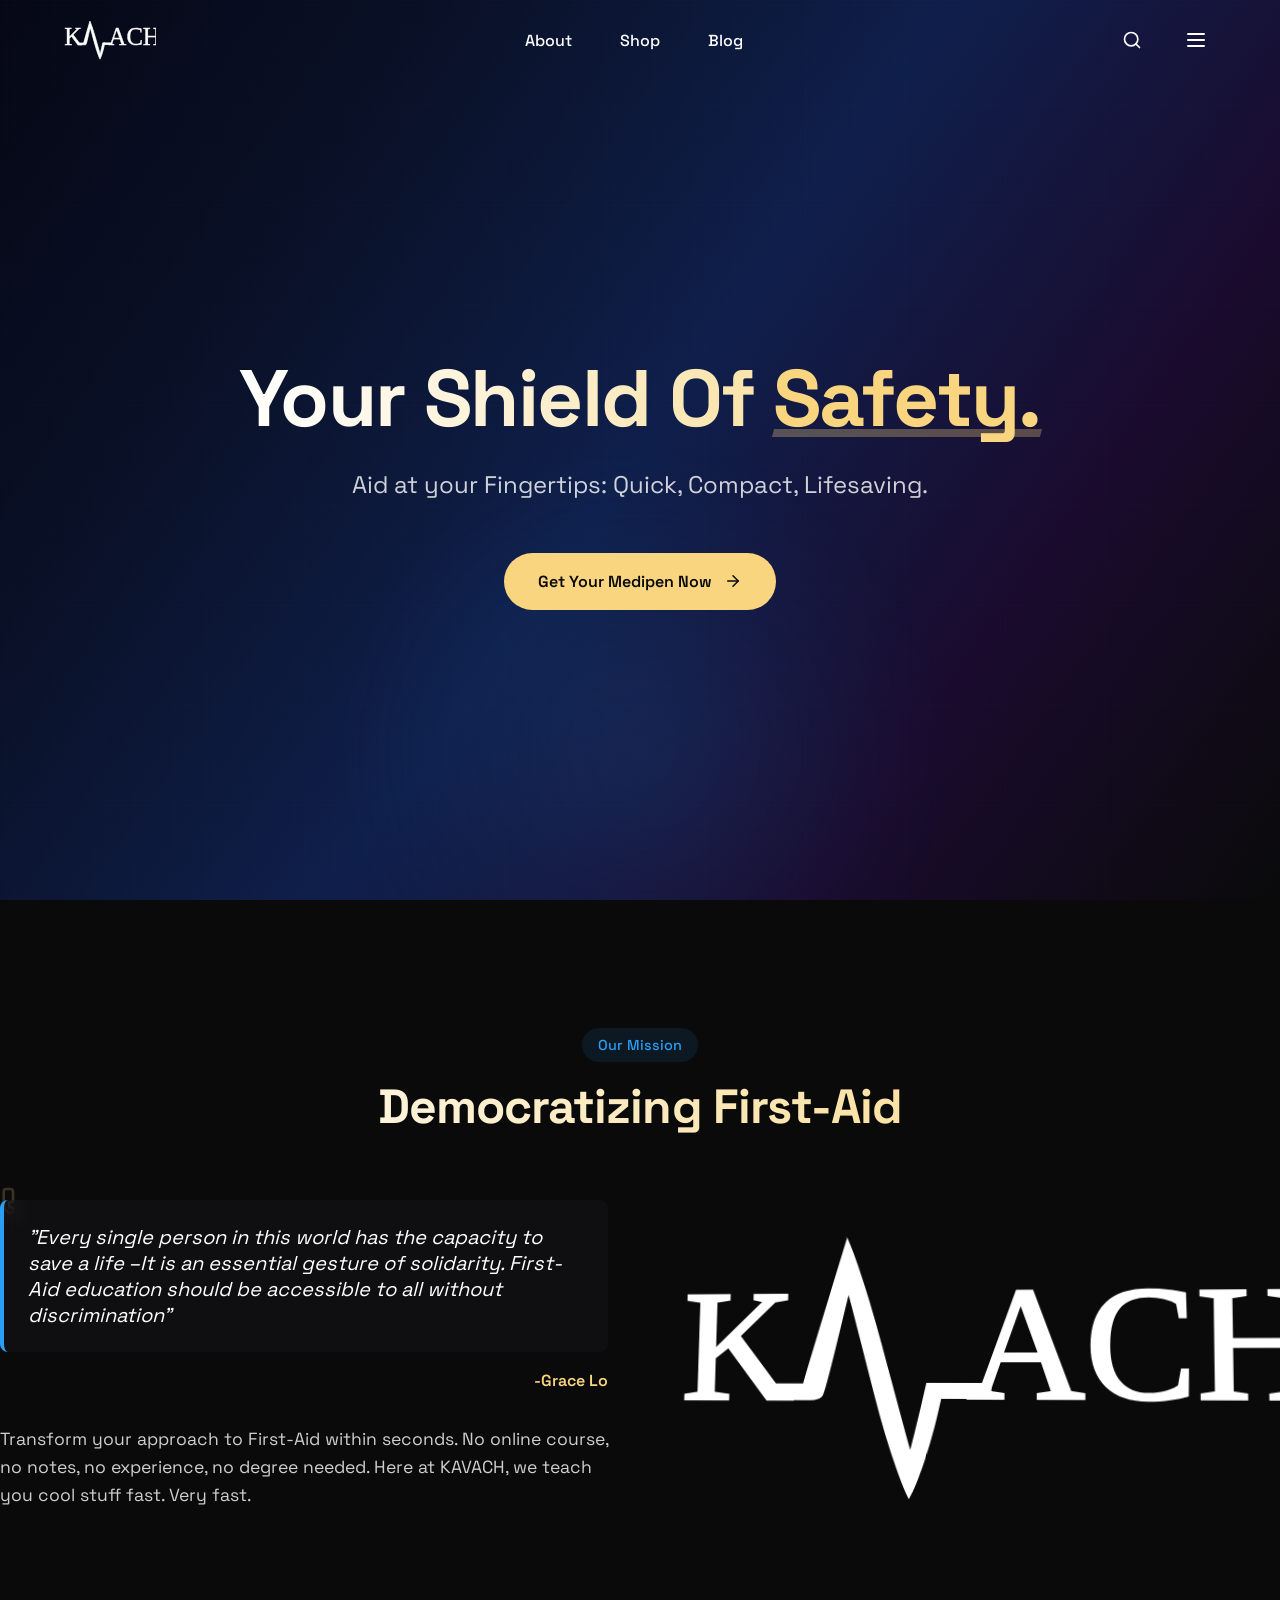
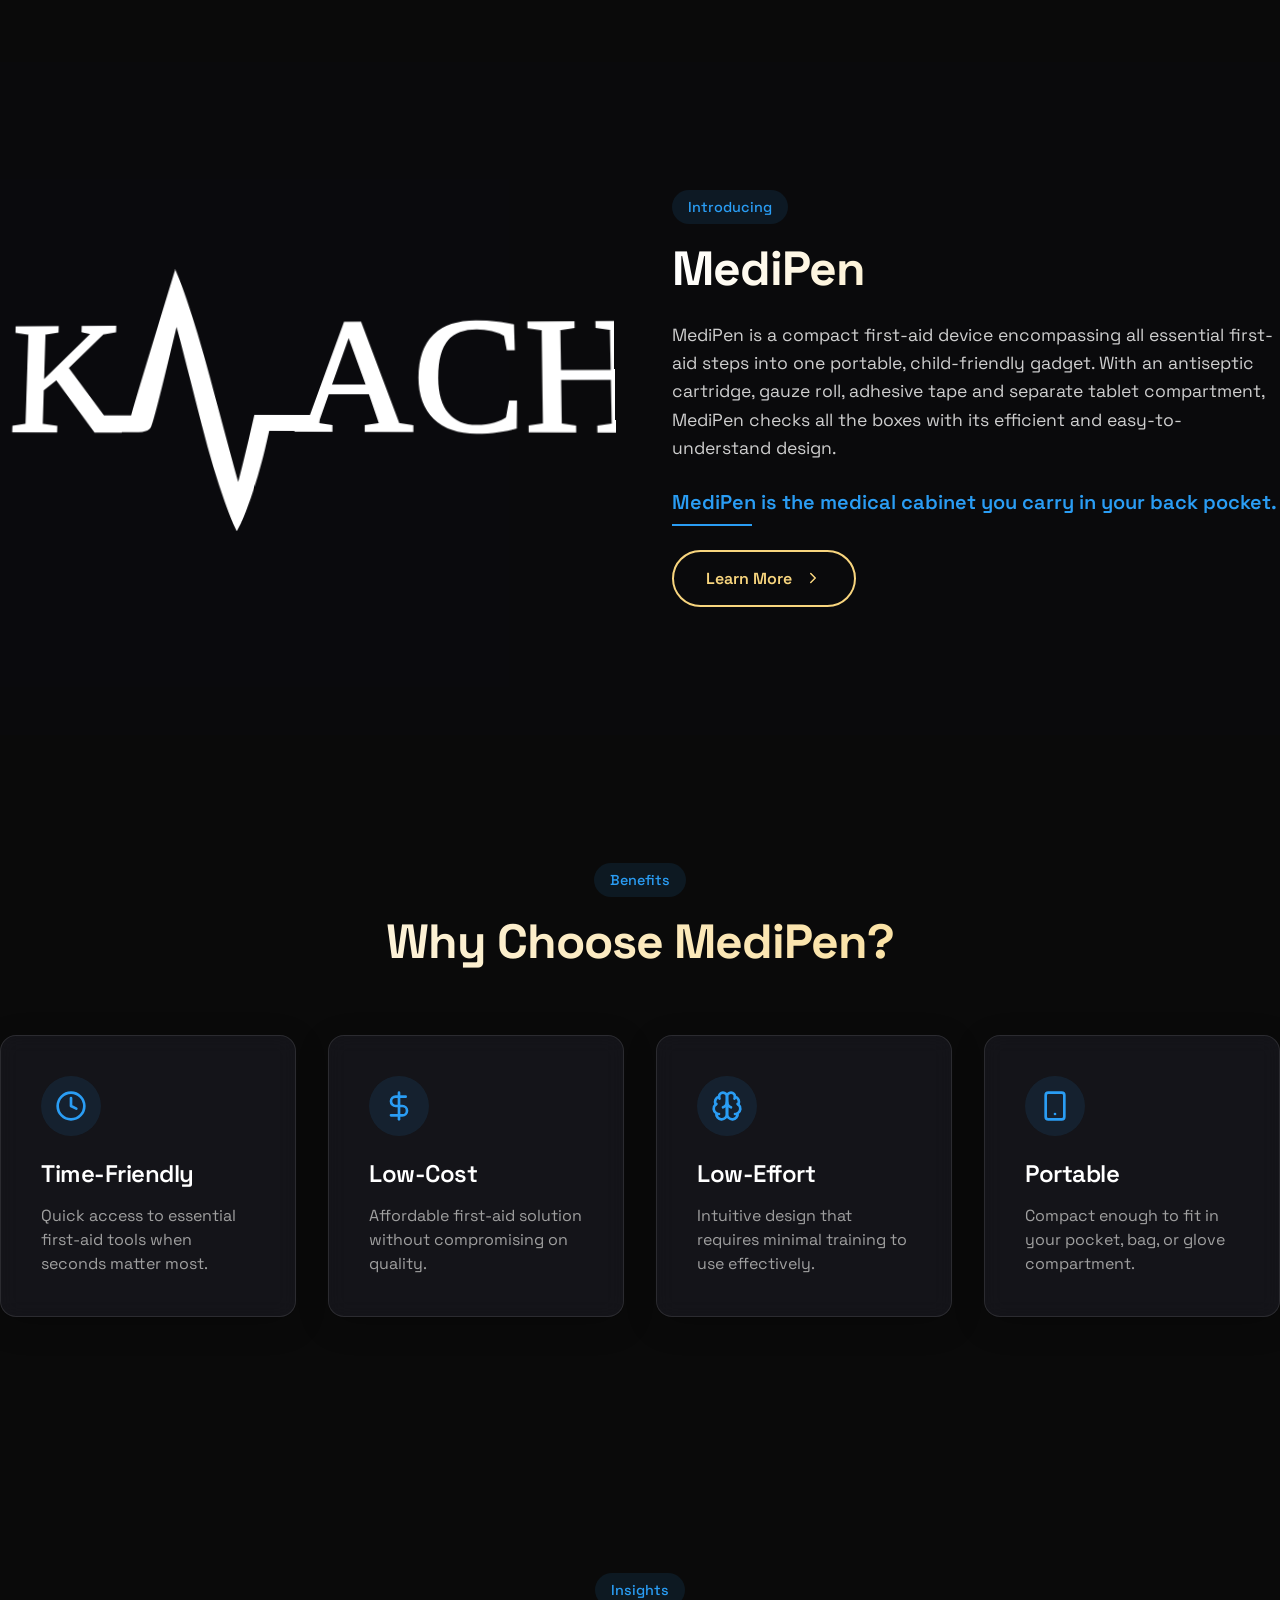
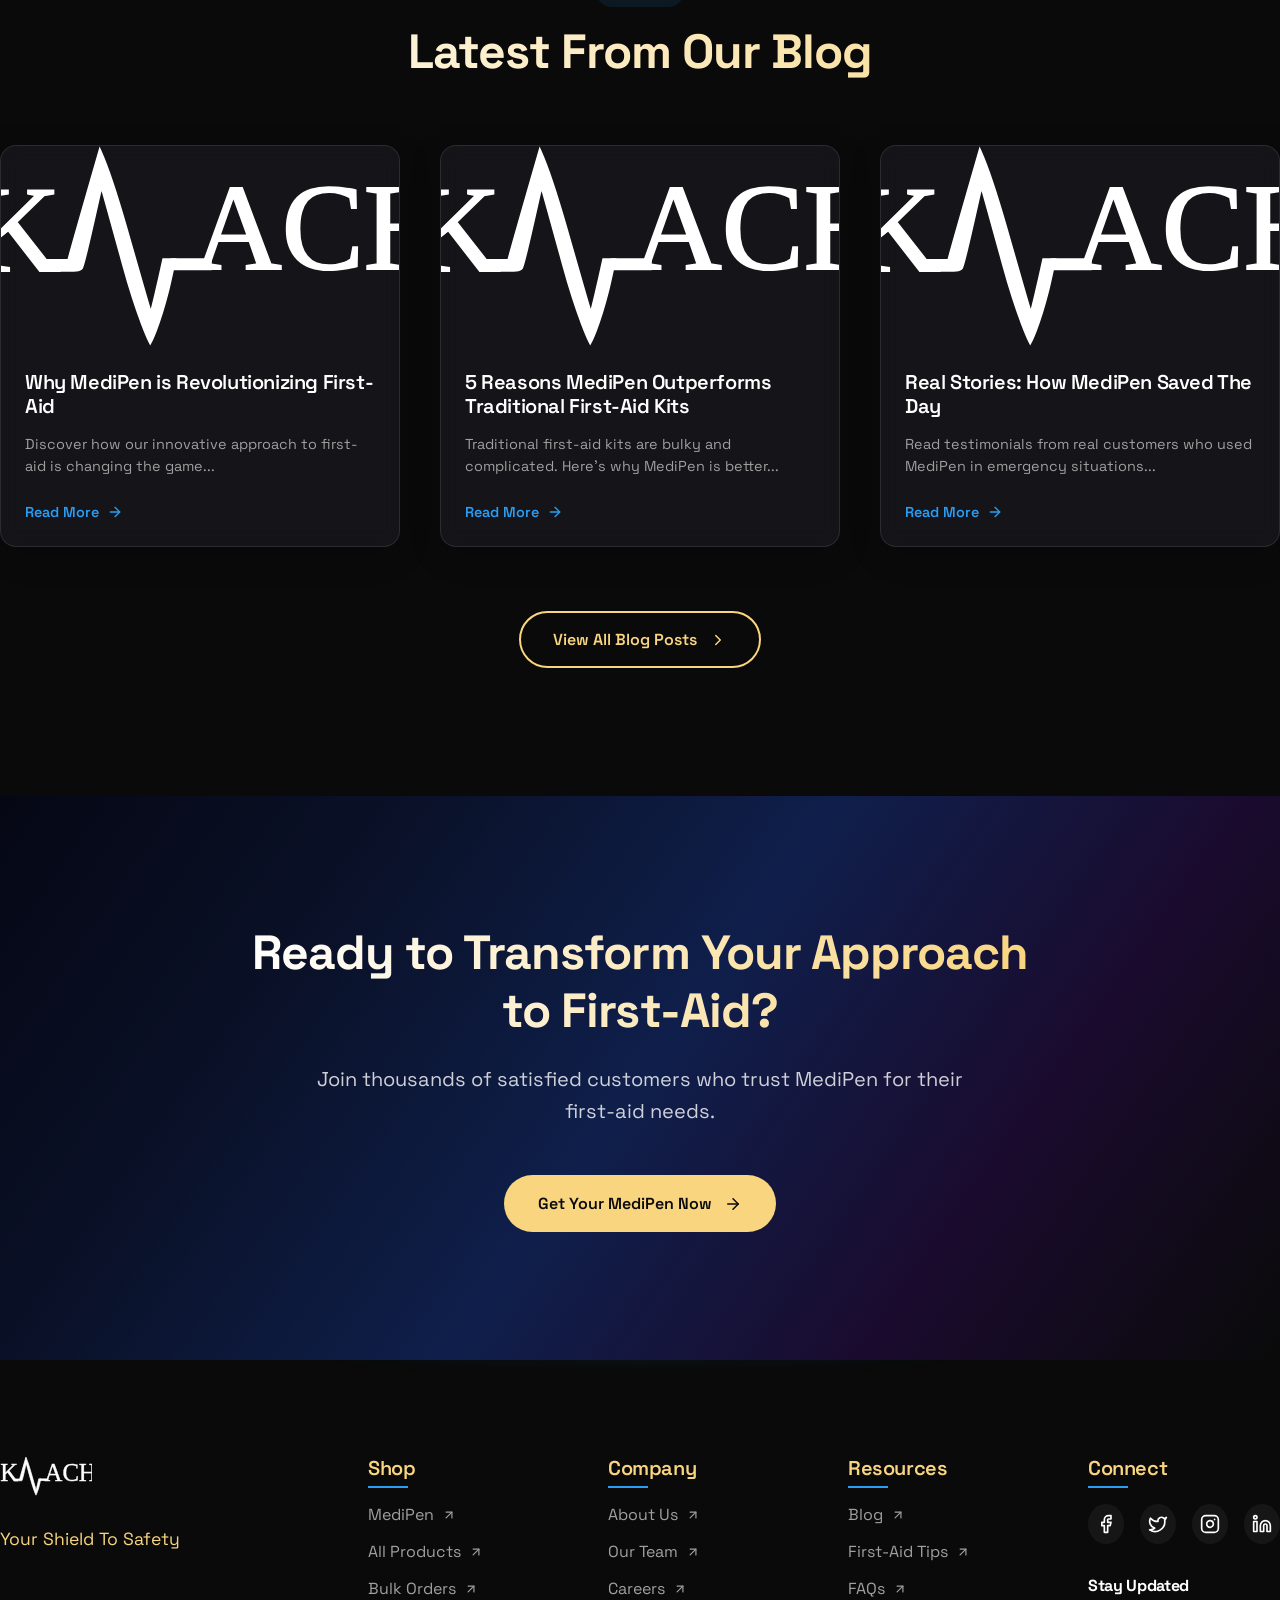
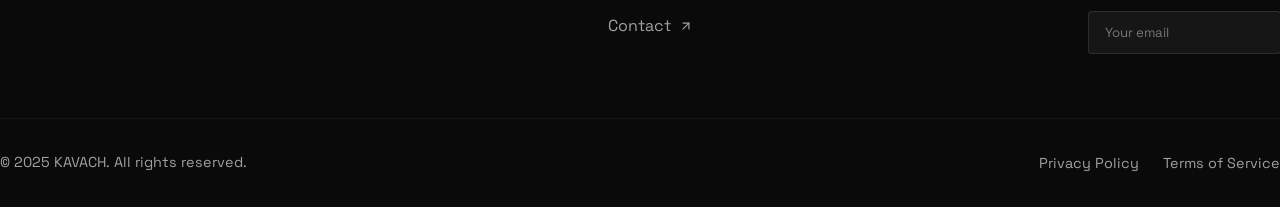
==== index.html @ 8b2c03dc "Updates" ====
<!DOCTYPE html><html lang="en" class="__variable_4bc053 dark"><head><meta charSet="utf-8"/><meta name="viewport" content="width=device-width, initial-scale=1"/><link rel="stylesheet" href="/_next/static/css/b0ddebe9b7c93a8f.css" data-precedence="next"/><link rel="stylesheet" href="/_next/static/css/c435d107ece69475.css" data-precedence="next"/><link rel="preload" as="script" fetchPriority="low" href="/_next/static/chunks/webpack-2b16337891e7dc02.js"/><script src="/_next/static/chunks/4bd1b696-e49035dfb5db83da.js" async=""></script><script src="/_next/static/chunks/684-b1c9d5b3830c3c9f.js" async=""></script><script src="/_next/static/chunks/main-app-b028663609141d0d.js" async=""></script><script src="/_next/static/chunks/63-d6bbb734152306ba.js" async=""></script><script src="/_next/static/chunks/672-778b027cc02fcaab.js" async=""></script><script src="/_next/static/chunks/app/layout-ce323cb648a51faf.js" async=""></script><script src="/_next/static/chunks/app/page-ad20323b02e6a717.js" async=""></script><title>KAVACH - Your Shield To Safety</title><meta name="description" content="Transform your approach to First-Aid within seconds. No online course, no notes, no experience, no degree needed."/><link rel="icon" href="/favicon.ico" type="image/x-icon" sizes="16x16"/><script src="/_next/static/chunks/polyfills-42372ed130431b0a.js" noModule=""></script></head><body><div class="noise"></div><div class="gradient-bg"></div><div class="
    CursorEffect_cursor__Pjvpx 
    CursorEffect_hidden__ymcLm 
     
    
  " style="left:0px;top:0px"></div><div class="
    CursorEffect_cursorDot__WnnzS 
    CursorEffect_hidden__ymcLm 
     
    
  " style="left:0px;top:0px"></div><header class="Navbar_header__xPE0t "><div class="Navbar_container__2Cq63"><div class="Navbar_navbar__GrSXC"><a class="Navbar_logo__X4o9i" href="/"><img alt="KAVACH Logo" loading="lazy" width="120" height="40" decoding="async" data-nimg="1" class="Navbar_logoImage__msoFF" style="color:transparent" src="/placeholder.svg?height=40&amp;width=120"/></a><nav class="Navbar_nav__yFFPE "><ul class="Navbar_navList__gzP7S"><li class="Navbar_navItem__Fpmiu"><a class="Navbar_navLink__16zHl" href="/about"><span class="Navbar_navLinkText__b62dB">About</span><span class="Navbar_navLinkLine__zmZC9"></span></a></li><li class="Navbar_navItem__Fpmiu"><a class="Navbar_navLink__16zHl" href="/shop"><span class="Navbar_navLinkText__b62dB">Shop</span><span class="Navbar_navLinkLine__zmZC9"></span></a></li><li class="Navbar_navItem__Fpmiu"><a class="Navbar_navLink__16zHl" href="/blog"><span class="Navbar_navLinkText__b62dB">Blog</span><span class="Navbar_navLinkLine__zmZC9"></span></a></li></ul></nav><div class="Navbar_navRight__dp8Wr"><button class="Navbar_searchButton__SokPk" aria-label="Search"><svg xmlns="http://www.w3.org/2000/svg" width="20" height="20" viewBox="0 0 24 24" fill="none" stroke="currentColor" stroke-width="2" stroke-linecap="round" stroke-linejoin="round" class="lucide lucide-search"><circle cx="11" cy="11" r="8"></circle><path d="m21 21-4.3-4.3"></path></svg></button><button class="Navbar_menuButton__yMNyJ" aria-label="Toggle menu"><svg xmlns="http://www.w3.org/2000/svg" width="24" height="24" viewBox="0 0 24 24" fill="none" stroke="currentColor" stroke-width="2" stroke-linecap="round" stroke-linejoin="round" class="lucide lucide-menu"><line x1="4" x2="20" y1="12" y2="12"></line><line x1="4" x2="20" y1="6" y2="6"></line><line x1="4" x2="20" y1="18" y2="18"></line></svg></button></div></div></div></header><main><section class="page_hero__7KFOs"><div class="page_heroContent__dzLob"><h1 class="page_heroTitle__ixXIp">Your Shield Of <span class="page_highlight__Jnelb">Safety.</span></h1><p class="page_heroSubtitle__ZW2Yq">Aid at your Fingertips: Quick, Compact, Lifesaving.</p><a class="page_ctaButton__lcwUc" href="/shop"><span>Get Your Medipen Now</span><svg xmlns="http://www.w3.org/2000/svg" width="18" height="18" viewBox="0 0 24 24" fill="none" stroke="currentColor" stroke-width="2" stroke-linecap="round" stroke-linejoin="round" class="lucide lucide-arrow-right page_buttonIcon__VPInc"><path d="M5 12h14"></path><path d="m12 5 7 7-7 7"></path></svg></a></div><div class="page_heroGlow__Awehc"></div><div class="page_heroMesh__dHL5a"></div></section><section class="page_mission__hghKy"><div><div class="page_sectionHeader___raMx"><div class="page_sectionTag__x8zz3">Our Mission</div><h2 class="page_sectionTitle__6ic_4">Democratizing First-Aid</h2></div><div class="page_missionContent__XJGRU"><div class="page_missionText__jRCxP"><div class="page_quoteContainer__yTxzr"><svg xmlns="http://www.w3.org/2000/svg" width="32" height="32" viewBox="0 0 24 24" fill="none" stroke="currentColor" stroke-width="2" stroke-linecap="round" stroke-linejoin="round" class="lucide lucide-quote page_quoteIcon__NHSSa"><path d="M16 3a2 2 0 0 0-2 2v6a2 2 0 0 0 2 2 1 1 0 0 1 1 1v1a2 2 0 0 1-2 2 1 1 0 0 0-1 1v2a1 1 0 0 0 1 1 6 6 0 0 0 6-6V5a2 2 0 0 0-2-2z"></path><path d="M5 3a2 2 0 0 0-2 2v6a2 2 0 0 0 2 2 1 1 0 0 1 1 1v1a2 2 0 0 1-2 2 1 1 0 0 0-1 1v2a1 1 0 0 0 1 1 6 6 0 0 0 6-6V5a2 2 0 0 0-2-2z"></path></svg><blockquote class="page_quote__GvEWW">&quot;Every single person in this world has the capacity to save a life –It is an essential gesture of solidarity. First-Aid education should be accessible to all without discrimination&quot;</blockquote><p class="page_quoteAuthor___49KX">-Grace Lo</p></div><p class="page_missionDescription__GsQvk">Transform your approach to First-Aid within seconds. No online course, no notes, no experience, no degree needed. Here at KAVACH, we teach you cool stuff fast. Very fast.</p></div><div class="page_missionImage__Whw8C"><div class="page_imageWrapper__Fc9qC"><img alt="First aid demonstration" loading="lazy" width="500" height="400" decoding="async" data-nimg="1" class="page_image__ZQ2oC" style="color:transparent" src="/placeholder.svg?height=400&amp;width=500"/><div class="page_imageGlow__AtxHw"></div></div></div></div></div></section><section class="page_productIntro__L7J79"><div><div class="page_productContent__GOwZR"><div class="page_productImage__PjWtf"><div class="page_imageWrapper__Fc9qC"><img alt="MediPen product" loading="lazy" width="400" height="500" decoding="async" data-nimg="1" class="page_image__ZQ2oC" style="color:transparent" src="/placeholder.svg?height=500&amp;width=400"/><div class="page_imageGlow__AtxHw"></div></div></div><div class="page_productText__b68t9"><div class="page_sectionTag__x8zz3">Introducing</div><h2 class="page_sectionTitle__6ic_4">MediPen</h2><p class="page_productDescription__jo62P">MediPen is a compact first-aid device encompassing all essential first-aid steps into one portable, child-friendly gadget. With an antiseptic cartridge, gauze roll, adhesive tape and separate tablet compartment, MediPen checks all the boxes with its efficient and easy-to-understand design.</p><p class="page_productTagline__ObgCK">MediPen is the medical cabinet you carry in your back pocket.</p><a class="page_secondaryButton__0Pzex" href="/shop"><span>Learn More</span><svg xmlns="http://www.w3.org/2000/svg" width="18" height="18" viewBox="0 0 24 24" fill="none" stroke="currentColor" stroke-width="2" stroke-linecap="round" stroke-linejoin="round" class="lucide lucide-chevron-right page_buttonIcon__VPInc"><path d="m9 18 6-6-6-6"></path></svg></a></div></div></div><div class="page_productMesh__0ldjB"></div></section><section class="page_features__GdcOS"><div><div class="page_sectionHeader___raMx"><div class="page_sectionTag__x8zz3">Benefits</div><h2 class="page_sectionTitle__6ic_4">Why Choose MediPen?</h2></div><div class="page_featureGrid__QBsGp"><div class="page_featureCard__swyBK"><div class="page_featureIcon__UHR_A"><svg xmlns="http://www.w3.org/2000/svg" width="32" height="32" viewBox="0 0 24 24" fill="none" stroke="currentColor" stroke-width="2" stroke-linecap="round" stroke-linejoin="round" class="lucide lucide-clock"><circle cx="12" cy="12" r="10"></circle><polyline points="12 6 12 12 16 14"></polyline></svg></div><h3 class="page_featureTitle__pGLZ6">Time-Friendly</h3><p class="page_featureDescription__RYtW4">Quick access to essential first-aid tools when seconds matter most.</p></div><div class="page_featureCard__swyBK"><div class="page_featureIcon__UHR_A"><svg xmlns="http://www.w3.org/2000/svg" width="32" height="32" viewBox="0 0 24 24" fill="none" stroke="currentColor" stroke-width="2" stroke-linecap="round" stroke-linejoin="round" class="lucide lucide-dollar-sign"><line x1="12" x2="12" y1="2" y2="22"></line><path d="M17 5H9.5a3.5 3.5 0 0 0 0 7h5a3.5 3.5 0 0 1 0 7H6"></path></svg></div><h3 class="page_featureTitle__pGLZ6">Low-Cost</h3><p class="page_featureDescription__RYtW4">Affordable first-aid solution without compromising on quality.</p></div><div class="page_featureCard__swyBK"><div class="page_featureIcon__UHR_A"><svg xmlns="http://www.w3.org/2000/svg" width="32" height="32" viewBox="0 0 24 24" fill="none" stroke="currentColor" stroke-width="2" stroke-linecap="round" stroke-linejoin="round" class="lucide lucide-brain"><path d="M12 5a3 3 0 1 0-5.997.125 4 4 0 0 0-2.526 5.77 4 4 0 0 0 .556 6.588A4 4 0 1 0 12 18Z"></path><path d="M12 5a3 3 0 1 1 5.997.125 4 4 0 0 1 2.526 5.77 4 4 0 0 1-.556 6.588A4 4 0 1 1 12 18Z"></path><path d="M15 13a4.5 4.5 0 0 1-3-4 4.5 4.5 0 0 1-3 4"></path><path d="M17.599 6.5a3 3 0 0 0 .399-1.375"></path><path d="M6.003 5.125A3 3 0 0 0 6.401 6.5"></path><path d="M3.477 10.896a4 4 0 0 1 .585-.396"></path><path d="M19.938 10.5a4 4 0 0 1 .585.396"></path><path d="M6 18a4 4 0 0 1-1.967-.516"></path><path d="M19.967 17.484A4 4 0 0 1 18 18"></path></svg></div><h3 class="page_featureTitle__pGLZ6">Low-Effort</h3><p class="page_featureDescription__RYtW4">Intuitive design that requires minimal training to use effectively.</p></div><div class="page_featureCard__swyBK"><div class="page_featureIcon__UHR_A"><svg xmlns="http://www.w3.org/2000/svg" width="32" height="32" viewBox="0 0 24 24" fill="none" stroke="currentColor" stroke-width="2" stroke-linecap="round" stroke-linejoin="round" class="lucide lucide-smartphone"><rect width="14" height="20" x="5" y="2" rx="2" ry="2"></rect><path d="M12 18h.01"></path></svg></div><h3 class="page_featureTitle__pGLZ6">Portable</h3><p class="page_featureDescription__RYtW4">Compact enough to fit in your pocket, bag, or glove compartment.</p></div></div></div></section><section class="page_blogPreview__x4TGj"><div><div class="page_sectionHeader___raMx"><div class="page_sectionTag__x8zz3">Insights</div><h2 class="page_sectionTitle__6ic_4">Latest From Our Blog</h2></div><div class="page_blogGrid__TVf3M"><div class="page_blogCard__c_D39"><div class="page_blogImageContainer__ytx1f"><img alt="Blog post image" loading="lazy" width="300" height="200" decoding="async" data-nimg="1" class="page_blogImage__Gr3ZR" style="color:transparent" src="/placeholder.svg?height=200&amp;width=300"/></div><div class="page_blogContent__uU12w"><h3 class="page_blogTitle__uofAp">Why MediPen is Revolutionizing First-Aid</h3><p class="page_blogExcerpt__yUIQv">Discover how our innovative approach to first-aid is changing the game...</p><a class="page_readMore__rl8aU" href="/blog/medipen-revolution"><span>Read More</span><svg xmlns="http://www.w3.org/2000/svg" width="16" height="16" viewBox="0 0 24 24" fill="none" stroke="currentColor" stroke-width="2" stroke-linecap="round" stroke-linejoin="round" class="lucide lucide-arrow-right"><path d="M5 12h14"></path><path d="m12 5 7 7-7 7"></path></svg></a></div></div><div class="page_blogCard__c_D39"><div class="page_blogImageContainer__ytx1f"><img alt="Blog post image" loading="lazy" width="300" height="200" decoding="async" data-nimg="1" class="page_blogImage__Gr3ZR" style="color:transparent" src="/placeholder.svg?height=200&amp;width=300"/></div><div class="page_blogContent__uU12w"><h3 class="page_blogTitle__uofAp">5 Reasons MediPen Outperforms Traditional First-Aid Kits</h3><p class="page_blogExcerpt__yUIQv">Traditional first-aid kits are bulky and complicated. Here&#x27;s why MediPen is better...</p><a class="page_readMore__rl8aU" href="/blog/medipen-vs-traditional"><span>Read More</span><svg xmlns="http://www.w3.org/2000/svg" width="16" height="16" viewBox="0 0 24 24" fill="none" stroke="currentColor" stroke-width="2" stroke-linecap="round" stroke-linejoin="round" class="lucide lucide-arrow-right"><path d="M5 12h14"></path><path d="m12 5 7 7-7 7"></path></svg></a></div></div><div class="page_blogCard__c_D39"><div class="page_blogImageContainer__ytx1f"><img alt="Blog post image" loading="lazy" width="300" height="200" decoding="async" data-nimg="1" class="page_blogImage__Gr3ZR" style="color:transparent" src="/placeholder.svg?height=200&amp;width=300"/></div><div class="page_blogContent__uU12w"><h3 class="page_blogTitle__uofAp">Real Stories: How MediPen Saved The Day</h3><p class="page_blogExcerpt__yUIQv">Read testimonials from real customers who used MediPen in emergency situations...</p><a class="page_readMore__rl8aU" href="/blog/medipen-stories"><span>Read More</span><svg xmlns="http://www.w3.org/2000/svg" width="16" height="16" viewBox="0 0 24 24" fill="none" stroke="currentColor" stroke-width="2" stroke-linecap="round" stroke-linejoin="round" class="lucide lucide-arrow-right"><path d="M5 12h14"></path><path d="m12 5 7 7-7 7"></path></svg></a></div></div></div><div class="page_viewAllBlog__lAJjm"><a class="page_secondaryButton__0Pzex" href="/blog"><span>View All Blog Posts</span><svg xmlns="http://www.w3.org/2000/svg" width="18" height="18" viewBox="0 0 24 24" fill="none" stroke="currentColor" stroke-width="2" stroke-linecap="round" stroke-linejoin="round" class="lucide lucide-chevron-right page_buttonIcon__VPInc"><path d="m9 18 6-6-6-6"></path></svg></a></div></div></section><section class="page_cta__i2v5_"><div><h2 class="page_ctaTitle__8jURU">Ready to Transform Your Approach to First-Aid?</h2><p class="page_ctaDescription__TiS0Z">Join thousands of satisfied customers who trust MediPen for their first-aid needs.</p><a class="page_ctaButton__lcwUc" href="/shop"><span>Get Your MediPen Now</span><svg xmlns="http://www.w3.org/2000/svg" width="18" height="18" viewBox="0 0 24 24" fill="none" stroke="currentColor" stroke-width="2" stroke-linecap="round" stroke-linejoin="round" class="lucide lucide-arrow-right page_buttonIcon__VPInc"><path d="M5 12h14"></path><path d="m12 5 7 7-7 7"></path></svg></a></div><div class="page_ctaGlow__fqtf6"></div></section></main><footer class="Footer_footer__pQtti"><div class="Footer_footerGlow__wpmZM"></div><div><div class="Footer_footerContent__yAl3k"><div class="Footer_footerLogo__4BA6d"><a href="/"><img alt="KAVACH Logo" loading="lazy" width="120" height="40" decoding="async" data-nimg="1" class="Footer_logoImage__WD24i" style="color:transparent" src="/placeholder.svg?height=40&amp;width=120"/></a><p class="Footer_footerTagline__jv0tL">Your Shield To Safety</p></div><div class="Footer_footerLinks__M17kI"><div class="Footer_footerSection__UvV_8"><h3 class="Footer_footerHeading__3uvto">Shop</h3><ul class="Footer_footerList__szIDW"><li><a class="Footer_footerLink__xz_wT" href="/shop/medipen"><span>MediPen</span><svg xmlns="http://www.w3.org/2000/svg" width="14" height="14" viewBox="0 0 24 24" fill="none" stroke="currentColor" stroke-width="2" stroke-linecap="round" stroke-linejoin="round" class="lucide lucide-arrow-up-right Footer_linkIcon__fj_x_"><path d="M7 7h10v10"></path><path d="M7 17 17 7"></path></svg></a></li><li><a class="Footer_footerLink__xz_wT" href="/shop"><span>All Products</span><svg xmlns="http://www.w3.org/2000/svg" width="14" height="14" viewBox="0 0 24 24" fill="none" stroke="currentColor" stroke-width="2" stroke-linecap="round" stroke-linejoin="round" class="lucide lucide-arrow-up-right Footer_linkIcon__fj_x_"><path d="M7 7h10v10"></path><path d="M7 17 17 7"></path></svg></a></li><li><a class="Footer_footerLink__xz_wT" href="#"><span>Bulk Orders</span><svg xmlns="http://www.w3.org/2000/svg" width="14" height="14" viewBox="0 0 24 24" fill="none" stroke="currentColor" stroke-width="2" stroke-linecap="round" stroke-linejoin="round" class="lucide lucide-arrow-up-right Footer_linkIcon__fj_x_"><path d="M7 7h10v10"></path><path d="M7 17 17 7"></path></svg></a></li></ul></div><div class="Footer_footerSection__UvV_8"><h3 class="Footer_footerHeading__3uvto">Company</h3><ul class="Footer_footerList__szIDW"><li><a class="Footer_footerLink__xz_wT" href="/about"><span>About Us</span><svg xmlns="http://www.w3.org/2000/svg" width="14" height="14" viewBox="0 0 24 24" fill="none" stroke="currentColor" stroke-width="2" stroke-linecap="round" stroke-linejoin="round" class="lucide lucide-arrow-up-right Footer_linkIcon__fj_x_"><path d="M7 7h10v10"></path><path d="M7 17 17 7"></path></svg></a></li><li><a class="Footer_footerLink__xz_wT" href="/team"><span>Our Team</span><svg xmlns="http://www.w3.org/2000/svg" width="14" height="14" viewBox="0 0 24 24" fill="none" stroke="currentColor" stroke-width="2" stroke-linecap="round" stroke-linejoin="round" class="lucide lucide-arrow-up-right Footer_linkIcon__fj_x_"><path d="M7 7h10v10"></path><path d="M7 17 17 7"></path></svg></a></li><li><a class="Footer_footerLink__xz_wT" href="#"><span>Careers</span><svg xmlns="http://www.w3.org/2000/svg" width="14" height="14" viewBox="0 0 24 24" fill="none" stroke="currentColor" stroke-width="2" stroke-linecap="round" stroke-linejoin="round" class="lucide lucide-arrow-up-right Footer_linkIcon__fj_x_"><path d="M7 7h10v10"></path><path d="M7 17 17 7"></path></svg></a></li><li><a class="Footer_footerLink__xz_wT" href="#"><span>Contact</span><svg xmlns="http://www.w3.org/2000/svg" width="14" height="14" viewBox="0 0 24 24" fill="none" stroke="currentColor" stroke-width="2" stroke-linecap="round" stroke-linejoin="round" class="lucide lucide-arrow-up-right Footer_linkIcon__fj_x_"><path d="M7 7h10v10"></path><path d="M7 17 17 7"></path></svg></a></li></ul></div><div class="Footer_footerSection__UvV_8"><h3 class="Footer_footerHeading__3uvto">Resources</h3><ul class="Footer_footerList__szIDW"><li><a class="Footer_footerLink__xz_wT" href="/blog"><span>Blog</span><svg xmlns="http://www.w3.org/2000/svg" width="14" height="14" viewBox="0 0 24 24" fill="none" stroke="currentColor" stroke-width="2" stroke-linecap="round" stroke-linejoin="round" class="lucide lucide-arrow-up-right Footer_linkIcon__fj_x_"><path d="M7 7h10v10"></path><path d="M7 17 17 7"></path></svg></a></li><li><a class="Footer_footerLink__xz_wT" href="#"><span>First-Aid Tips</span><svg xmlns="http://www.w3.org/2000/svg" width="14" height="14" viewBox="0 0 24 24" fill="none" stroke="currentColor" stroke-width="2" stroke-linecap="round" stroke-linejoin="round" class="lucide lucide-arrow-up-right Footer_linkIcon__fj_x_"><path d="M7 7h10v10"></path><path d="M7 17 17 7"></path></svg></a></li><li><a class="Footer_footerLink__xz_wT" href="#"><span>FAQs</span><svg xmlns="http://www.w3.org/2000/svg" width="14" height="14" viewBox="0 0 24 24" fill="none" stroke="currentColor" stroke-width="2" stroke-linecap="round" stroke-linejoin="round" class="lucide lucide-arrow-up-right Footer_linkIcon__fj_x_"><path d="M7 7h10v10"></path><path d="M7 17 17 7"></path></svg></a></li></ul></div><div class="Footer_footerSection__UvV_8"><h3 class="Footer_footerHeading__3uvto">Connect</h3><div class="Footer_socialLinks__tA7gt"><a href="#" class="Footer_socialLink__hPzxm" aria-label="Facebook"><svg xmlns="http://www.w3.org/2000/svg" width="20" height="20" viewBox="0 0 24 24" fill="none" stroke="currentColor" stroke-width="2" stroke-linecap="round" stroke-linejoin="round" class="lucide lucide-facebook"><path d="M18 2h-3a5 5 0 0 0-5 5v3H7v4h3v8h4v-8h3l1-4h-4V7a1 1 0 0 1 1-1h3z"></path></svg></a><a href="#" class="Footer_socialLink__hPzxm" aria-label="Twitter"><svg xmlns="http://www.w3.org/2000/svg" width="20" height="20" viewBox="0 0 24 24" fill="none" stroke="currentColor" stroke-width="2" stroke-linecap="round" stroke-linejoin="round" class="lucide lucide-twitter"><path d="M22 4s-.7 2.1-2 3.4c1.6 10-9.4 17.3-18 11.6 2.2.1 4.4-.6 6-2C3 15.5.5 9.6 3 5c2.2 2.6 5.6 4.1 9 4-.9-4.2 4-6.6 7-3.8 1.1 0 3-1.2 3-1.2z"></path></svg></a><a href="#" class="Footer_socialLink__hPzxm" aria-label="Instagram"><svg xmlns="http://www.w3.org/2000/svg" width="20" height="20" viewBox="0 0 24 24" fill="none" stroke="currentColor" stroke-width="2" stroke-linecap="round" stroke-linejoin="round" class="lucide lucide-instagram"><rect width="20" height="20" x="2" y="2" rx="5" ry="5"></rect><path d="M16 11.37A4 4 0 1 1 12.63 8 4 4 0 0 1 16 11.37z"></path><line x1="17.5" x2="17.51" y1="6.5" y2="6.5"></line></svg></a><a href="#" class="Footer_socialLink__hPzxm" aria-label="LinkedIn"><svg xmlns="http://www.w3.org/2000/svg" width="20" height="20" viewBox="0 0 24 24" fill="none" stroke="currentColor" stroke-width="2" stroke-linecap="round" stroke-linejoin="round" class="lucide lucide-linkedin"><path d="M16 8a6 6 0 0 1 6 6v7h-4v-7a2 2 0 0 0-2-2 2 2 0 0 0-2 2v7h-4v-7a6 6 0 0 1 6-6z"></path><rect width="4" height="12" x="2" y="9"></rect><circle cx="4" cy="4" r="2"></circle></svg></a></div><div class="Footer_newsletter__n_2eV"><h4 class="Footer_newsletterHeading___8NWI">Stay Updated</h4><form class="Footer_newsletterForm__6O_64"><input type="email" placeholder="Your email" class="Footer_newsletterInput__kHv6d"/><button type="submit" class="Footer_newsletterButton__wp2hz">Subscribe</button></form></div></div></div></div><div class="Footer_footerBottom__YIYBj"><p class="Footer_copyright__j4atB">© <!-- -->2025<!-- --> KAVACH. All rights reserved.</p><div class="Footer_footerBottomLinks__w8bl5"><a class="Footer_footerBottomLink__6kjUD" href="#">Privacy Policy</a><a class="Footer_footerBottomLink__6kjUD" href="#">Terms of Service</a></div></div></div></footer><script src="/_next/static/chunks/webpack-2b16337891e7dc02.js" async=""></script><script>(self.__next_f=self.__next_f||[]).push([0])</script><script>self.__next_f.push([1,"1:\"$Sreact.fragment\"\n2:I[7026,[\"63\",\"static/chunks/63-d6bbb734152306ba.js\",\"672\",\"static/chunks/672-778b027cc02fcaab.js\",\"177\",\"static/chunks/app/layout-ce323cb648a51faf.js\"],\"default\"]\n3:I[1459,[\"63\",\"static/chunks/63-d6bbb734152306ba.js\",\"672\",\"static/chunks/672-778b027cc02fcaab.js\",\"177\",\"static/chunks/app/layout-ce323cb648a51faf.js\"],\"default\"]\n4:I[7555,[],\"\"]\n5:I[1295,[],\"\"]\n6:I[6874,[\"63\",\"static/chunks/63-d6bbb734152306ba.js\",\"672\",\"static/chunks/672-778b027cc02fcaab.js\",\"177\",\"static/chunks/app/layout-ce323cb648a51faf.js\"],\"\"]\n7:I[3063,[\"63\",\"static/chunks/63-d6bbb734152306ba.js\",\"672\",\"static/chunks/672-778b027cc02fcaab.js\",\"177\",\"static/chunks/app/layout-ce323cb648a51faf.js\"],\"Image\"]\n8:I[894,[],\"ClientPageRoot\"]\n9:I[7280,[\"63\",\"static/chunks/63-d6bbb734152306ba.js\",\"672\",\"static/chunks/672-778b027cc02fcaab.js\",\"974\",\"static/chunks/app/page-ad20323b02e6a717.js\"],\"default\"]\nc:I[9665,[],\"OutletBoundary\"]\nf:I[9665,[],\"ViewportBoundary\"]\n11:I[9665,[],\"MetadataBoundary\"]\n13:I[6614,[],\"\"]\n:HL[\"/_next/static/css/b0ddebe9b7c93a8f.css\",\"style\"]\n:HL[\"/_next/static/css/c435d107ece69475.css\",\"style\"]\n"])</script><script>self.__next_f.push([1,"0:{\"P\":null,\"b\":\"n33rWLCyChze0foZPSKL5\",\"p\":\"\",\"c\":[\"\",\"\"],\"i\":false,\"f\":[[[\"\",{\"children\":[\"__PAGE__\",{}]},\"$undefined\",\"$undefined\",true],[\"\",[\"$\",\"$1\",\"c\",{\"children\":[[[\"$\",\"link\",\"0\",{\"rel\":\"stylesheet\",\"href\":\"/_next/static/css/b0ddebe9b7c93a8f.css\",\"precedence\":\"next\",\"crossOrigin\":\"$undefined\",\"nonce\":\"$undefined\"}]],[\"$\",\"html\",null,{\"lang\":\"en\",\"className\":\"__variable_4bc053 dark\",\"children\":[\"$\",\"body\",null,{\"children\":[[\"$\",\"div\",null,{\"className\":\"noise\"}],[\"$\",\"div\",null,{\"className\":\"gradient-bg\"}],[\"$\",\"$L2\",null,{}],[\"$\",\"$L3\",null,{}],[\"$\",\"main\",null,{\"children\":[\"$\",\"$L4\",null,{\"parallelRouterKey\":\"children\",\"error\":\"$undefined\",\"errorStyles\":\"$undefined\",\"errorScripts\":\"$undefined\",\"template\":[\"$\",\"$L5\",null,{}],\"templateStyles\":\"$undefined\",\"templateScripts\":\"$undefined\",\"notFound\":[[[\"$\",\"title\",null,{\"children\":\"404: This page could not be found.\"}],[\"$\",\"div\",null,{\"style\":{\"fontFamily\":\"system-ui,\\\"Segoe UI\\\",Roboto,Helvetica,Arial,sans-serif,\\\"Apple Color Emoji\\\",\\\"Segoe UI Emoji\\\"\",\"height\":\"100vh\",\"textAlign\":\"center\",\"display\":\"flex\",\"flexDirection\":\"column\",\"alignItems\":\"center\",\"justifyContent\":\"center\"},\"children\":[\"$\",\"div\",null,{\"children\":[[\"$\",\"style\",null,{\"dangerouslySetInnerHTML\":{\"__html\":\"body{color:#000;background:#fff;margin:0}.next-error-h1{border-right:1px solid rgba(0,0,0,.3)}@media (prefers-color-scheme:dark){body{color:#fff;background:#000}.next-error-h1{border-right:1px solid rgba(255,255,255,.3)}}\"}}],[\"$\",\"h1\",null,{\"className\":\"next-error-h1\",\"style\":{\"display\":\"inline-block\",\"margin\":\"0 20px 0 0\",\"padding\":\"0 23px 0 0\",\"fontSize\":24,\"fontWeight\":500,\"verticalAlign\":\"top\",\"lineHeight\":\"49px\"},\"children\":404}],[\"$\",\"div\",null,{\"style\":{\"display\":\"inline-block\"},\"children\":[\"$\",\"h2\",null,{\"style\":{\"fontSize\":14,\"fontWeight\":400,\"lineHeight\":\"49px\",\"margin\":0},\"children\":\"This page could not be found.\"}]}]]}]}]],[]],\"forbidden\":\"$undefined\",\"unauthorized\":\"$undefined\"}]}],[\"$\",\"footer\",null,{\"className\":\"Footer_footer__pQtti\",\"children\":[[\"$\",\"div\",null,{\"className\":\"Footer_footerGlow__wpmZM\"}],[\"$\",\"div\",null,{\"className\":\"$undefined\",\"children\":[[\"$\",\"div\",null,{\"className\":\"Footer_footerContent__yAl3k\",\"children\":[[\"$\",\"div\",null,{\"className\":\"Footer_footerLogo__4BA6d\",\"children\":[[\"$\",\"$L6\",null,{\"href\":\"/\",\"children\":[\"$\",\"$L7\",null,{\"src\":\"/placeholder.svg?height=40\u0026width=120\",\"alt\":\"KAVACH Logo\",\"width\":120,\"height\":40,\"className\":\"Footer_logoImage__WD24i\"}]}],[\"$\",\"p\",null,{\"className\":\"Footer_footerTagline__jv0tL\",\"children\":\"Your Shield To Safety\"}]]}],[\"$\",\"div\",null,{\"className\":\"Footer_footerLinks__M17kI\",\"children\":[[\"$\",\"div\",null,{\"className\":\"Footer_footerSection__UvV_8\",\"children\":[[\"$\",\"h3\",null,{\"className\":\"Footer_footerHeading__3uvto\",\"children\":\"Shop\"}],[\"$\",\"ul\",null,{\"className\":\"Footer_footerList__szIDW\",\"children\":[[\"$\",\"li\",null,{\"children\":[\"$\",\"$L6\",null,{\"href\":\"/shop/medipen\",\"className\":\"Footer_footerLink__xz_wT\",\"children\":[[\"$\",\"span\",null,{\"children\":\"MediPen\"}],[\"$\",\"svg\",null,{\"ref\":\"$undefined\",\"xmlns\":\"http://www.w3.org/2000/svg\",\"width\":14,\"height\":14,\"viewBox\":\"0 0 24 24\",\"fill\":\"none\",\"stroke\":\"currentColor\",\"strokeWidth\":2,\"strokeLinecap\":\"round\",\"strokeLinejoin\":\"round\",\"className\":\"lucide lucide-arrow-up-right Footer_linkIcon__fj_x_\",\"children\":[[\"$\",\"path\",\"1tivn9\",{\"d\":\"M7 7h10v10\"}],[\"$\",\"path\",\"1vkiza\",{\"d\":\"M7 17 17 7\"}],\"$undefined\"]}]]}]}],[\"$\",\"li\",null,{\"children\":[\"$\",\"$L6\",null,{\"href\":\"/shop\",\"className\":\"Footer_footerLink__xz_wT\",\"children\":[[\"$\",\"span\",null,{\"children\":\"All Products\"}],[\"$\",\"svg\",null,{\"ref\":\"$undefined\",\"xmlns\":\"http://www.w3.org/2000/svg\",\"width\":14,\"height\":14,\"viewBox\":\"0 0 24 24\",\"fill\":\"none\",\"stroke\":\"currentColor\",\"strokeWidth\":2,\"strokeLinecap\":\"round\",\"strokeLinejoin\":\"round\",\"className\":\"lucide lucide-arrow-up-right Footer_linkIcon__fj_x_\",\"children\":[[\"$\",\"path\",\"1tivn9\",{\"d\":\"M7 7h10v10\"}],[\"$\",\"path\",\"1vkiza\",{\"d\":\"M7 17 17 7\"}],\"$undefined\"]}]]}]}],[\"$\",\"li\",null,{\"children\":[\"$\",\"$L6\",null,{\"href\":\"#\",\"className\":\"Footer_footerLink__xz_wT\",\"children\":[[\"$\",\"span\",null,{\"children\":\"Bulk Orders\"}],[\"$\",\"svg\",null,{\"ref\":\"$undefined\",\"xmlns\":\"http://www.w3.org/2000/svg\",\"width\":14,\"height\":14,\"viewBox\":\"0 0 24 24\",\"fill\":\"none\",\"stroke\":\"currentColor\",\"strokeWidth\":2,\"strokeLinecap\":\"round\",\"strokeLinejoin\":\"round\",\"className\":\"lucide lucide-arrow-up-right Footer_linkIcon__fj_x_\",\"children\":[[\"$\",\"path\",\"1tivn9\",{\"d\":\"M7 7h10v10\"}],[\"$\",\"path\",\"1vkiza\",{\"d\":\"M7 17 17 7\"}],\"$undefined\"]}]]}]}]]}]]}],[\"$\",\"div\",null,{\"className\":\"Footer_footerSection__UvV_8\",\"children\":[[\"$\",\"h3\",null,{\"className\":\"Footer_footerHeading__3uvto\",\"children\":\"Company\"}],[\"$\",\"ul\",null,{\"className\":\"Footer_footerList__szIDW\",\"children\":[[\"$\",\"li\",null,{\"children\":[\"$\",\"$L6\",null,{\"href\":\"/about\",\"className\":\"Footer_footerLink__xz_wT\",\"children\":[[\"$\",\"span\",null,{\"children\":\"About Us\"}],[\"$\",\"svg\",null,{\"ref\":\"$undefined\",\"xmlns\":\"http://www.w3.org/2000/svg\",\"width\":14,\"height\":14,\"viewBox\":\"0 0 24 24\",\"fill\":\"none\",\"stroke\":\"currentColor\",\"strokeWidth\":2,\"strokeLinecap\":\"round\",\"strokeLinejoin\":\"round\",\"className\":\"lucide lucide-arrow-up-right Footer_linkIcon__fj_x_\",\"children\":[[\"$\",\"path\",\"1tivn9\",{\"d\":\"M7 7h10v10\"}],[\"$\",\"path\",\"1vkiza\",{\"d\":\"M7 17 17 7\"}],\"$undefined\"]}]]}]}],[\"$\",\"li\",null,{\"children\":[\"$\",\"$L6\",null,{\"href\":\"/team\",\"className\":\"Footer_footerLink__xz_wT\",\"children\":[[\"$\",\"span\",null,{\"children\":\"Our Team\"}],[\"$\",\"svg\",null,{\"ref\":\"$undefined\",\"xmlns\":\"http://www.w3.org/2000/svg\",\"width\":14,\"height\":14,\"viewBox\":\"0 0 24 24\",\"fill\":\"none\",\"stroke\":\"currentColor\",\"strokeWidth\":2,\"strokeLinecap\":\"round\",\"strokeLinejoin\":\"round\",\"className\":\"lucide lucide-arrow-up-right Footer_linkIcon__fj_x_\",\"children\":[[\"$\",\"path\",\"1tivn9\",{\"d\":\"M7 7h10v10\"}],[\"$\",\"path\",\"1vkiza\",{\"d\":\"M7 17 17 7\"}],\"$undefined\"]}]]}]}],[\"$\",\"li\",null,{\"children\":[\"$\",\"$L6\",null,{\"href\":\"#\",\"className\":\"Footer_footerLink__xz_wT\",\"children\":[[\"$\",\"span\",null,{\"children\":\"Careers\"}],[\"$\",\"svg\",null,{\"ref\":\"$undefined\",\"xmlns\":\"http://www.w3.org/2000/svg\",\"width\":14,\"height\":14,\"viewBox\":\"0 0 24 24\",\"fill\":\"none\",\"stroke\":\"currentColor\",\"strokeWidth\":2,\"strokeLinecap\":\"round\",\"strokeLinejoin\":\"round\",\"className\":\"lucide lucide-arrow-up-right Footer_linkIcon__fj_x_\",\"children\":[[\"$\",\"path\",\"1tivn9\",{\"d\":\"M7 7h10v10\"}],[\"$\",\"path\",\"1vkiza\",{\"d\":\"M7 17 17 7\"}],\"$undefined\"]}]]}]}],[\"$\",\"li\",null,{\"children\":[\"$\",\"$L6\",null,{\"href\":\"#\",\"className\":\"Footer_footerLink__xz_wT\",\"children\":[[\"$\",\"span\",null,{\"children\":\"Contact\"}],[\"$\",\"svg\",null,{\"ref\":\"$undefined\",\"xmlns\":\"http://www.w3.org/2000/svg\",\"width\":14,\"height\":14,\"viewBox\":\"0 0 24 24\",\"fill\":\"none\",\"stroke\":\"currentColor\",\"strokeWidth\":2,\"strokeLinecap\":\"round\",\"strokeLinejoin\":\"round\",\"className\":\"lucide lucide-arrow-up-right Footer_linkIcon__fj_x_\",\"children\":[[\"$\",\"path\",\"1tivn9\",{\"d\":\"M7 7h10v10\"}],[\"$\",\"path\",\"1vkiza\",{\"d\":\"M7 17 17 7\"}],\"$undefined\"]}]]}]}]]}]]}],[\"$\",\"div\",null,{\"className\":\"Footer_footerSection__UvV_8\",\"children\":[[\"$\",\"h3\",null,{\"className\":\"Footer_footerHeading__3uvto\",\"children\":\"Resources\"}],[\"$\",\"ul\",null,{\"className\":\"Footer_footerList__szIDW\",\"children\":[[\"$\",\"li\",null,{\"children\":[\"$\",\"$L6\",null,{\"href\":\"/blog\",\"className\":\"Footer_footerLink__xz_wT\",\"children\":[[\"$\",\"span\",null,{\"children\":\"Blog\"}],[\"$\",\"svg\",null,{\"ref\":\"$undefined\",\"xmlns\":\"http://www.w3.org/2000/svg\",\"width\":14,\"height\":14,\"viewBox\":\"0 0 24 24\",\"fill\":\"none\",\"stroke\":\"currentColor\",\"strokeWidth\":2,\"strokeLinecap\":\"round\",\"strokeLinejoin\":\"round\",\"className\":\"lucide lucide-arrow-up-right Footer_linkIcon__fj_x_\",\"children\":[[\"$\",\"path\",\"1tivn9\",{\"d\":\"M7 7h10v10\"}],[\"$\",\"path\",\"1vkiza\",{\"d\":\"M7 17 17 7\"}],\"$undefined\"]}]]}]}],[\"$\",\"li\",null,{\"children\":[\"$\",\"$L6\",null,{\"href\":\"#\",\"className\":\"Footer_footerLink__xz_wT\",\"children\":[[\"$\",\"span\",null,{\"children\":\"First-Aid Tips\"}],[\"$\",\"svg\",null,{\"ref\":\"$undefined\",\"xmlns\":\"http://www.w3.org/2000/svg\",\"width\":14,\"height\":14,\"viewBox\":\"0 0 24 24\",\"fill\":\"none\",\"stroke\":\"currentColor\",\"strokeWidth\":2,\"strokeLinecap\":\"round\",\"strokeLinejoin\":\"round\",\"className\":\"lucide lucide-arrow-up-right Footer_linkIcon__fj_x_\",\"children\":[[\"$\",\"path\",\"1tivn9\",{\"d\":\"M7 7h10v10\"}],[\"$\",\"path\",\"1vkiza\",{\"d\":\"M7 17 17 7\"}],\"$undefined\"]}]]}]}],[\"$\",\"li\",null,{\"children\":[\"$\",\"$L6\",null,{\"href\":\"#\",\"className\":\"Footer_footerLink__xz_wT\",\"children\":[[\"$\",\"span\",null,{\"children\":\"FAQs\"}],[\"$\",\"svg\",null,{\"ref\":\"$undefined\",\"xmlns\":\"http://www.w3.org/2000/svg\",\"width\":14,\"height\":14,\"viewBox\":\"0 0 24 24\",\"fill\":\"none\",\"stroke\":\"currentColor\",\"strokeWidth\":2,\"strokeLinecap\":\"round\",\"strokeLinejoin\":\"round\",\"className\":\"lucide lucide-arrow-up-right Footer_linkIcon__fj_x_\",\"children\":[[\"$\",\"path\",\"1tivn9\",{\"d\":\"M7 7h10v10\"}],[\"$\",\"path\",\"1vkiza\",{\"d\":\"M7 17 17 7\"}],\"$undefined\"]}]]}]}]]}]]}],[\"$\",\"div\",null,{\"className\":\"Footer_footerSection__UvV_8\",\"children\":[[\"$\",\"h3\",null,{\"className\":\"Footer_footerHeading__3uvto\",\"children\":\"Connect\"}],[\"$\",\"div\",null,{\"className\":\"Footer_socialLinks__tA7gt\",\"children\":[[\"$\",\"a\",null,{\"href\":\"#\",\"className\":\"Footer_socialLink__hPzxm\",\"aria-label\":\"Facebook\",\"children\":[\"$\",\"svg\",null,{\"ref\":\"$undefined\",\"xmlns\":\"http://www.w3.org/2000/svg\",\"width\":20,\"height\":20,\"viewBox\":\"0 0 24 24\",\"fill\":\"none\",\"stroke\":\"currentColor\",\"strokeWidth\":2,\"strokeLinecap\":\"round\",\"strokeLinejoin\":\"round\",\"className\":\"lucide lucide-facebook\",\"children\":[[\"$\",\"path\",\"1jg4f8\",{\"d\":\"M18 2h-3a5 5 0 0 0-5 5v3H7v4h3v8h4v-8h3l1-4h-4V7a1 1 0 0 1 1-1h3z\"}],\"$undefined\"]}]}],[\"$\",\"a\",null,{\"href\":\"#\",\"className\":\"Footer_socialLink__hPzxm\",\"aria-label\":\"Twitter\",\"children\":[\"$\",\"svg\",null,{\"ref\":\"$undefined\",\"xmlns\":\"http://www.w3.org/2000/svg\",\"width\":20,\"height\":20,\"viewBox\":\"0 0 24 24\",\"fill\":\"none\",\"stroke\":\"currentColor\",\"strokeWidth\":2,\"strokeLinecap\":\"round\",\"strokeLinejoin\":\"round\",\"className\":\"lucide lucide-twitter\",\"children\":[[\"$\",\"path\",\"pff0z6\",{\"d\":\"M22 4s-.7 2.1-2 3.4c1.6 10-9.4 17.3-18 11.6 2.2.1 4.4-.6 6-2C3 15.5.5 9.6 3 5c2.2 2.6 5.6 4.1 9 4-.9-4.2 4-6.6 7-3.8 1.1 0 3-1.2 3-1.2z\"}],\"$undefined\"]}]}],[\"$\",\"a\",null,{\"href\":\"#\",\"className\":\"Footer_socialLink__hPzxm\",\"aria-label\":\"Instagram\",\"children\":[\"$\",\"svg\",null,{\"ref\":\"$undefined\",\"xmlns\":\"http://www.w3.org/2000/svg\",\"width\":20,\"height\":20,\"viewBox\":\"0 0 24 24\",\"fill\":\"none\",\"stroke\":\"currentColor\",\"strokeWidth\":2,\"strokeLinecap\":\"round\",\"strokeLinejoin\":\"round\",\"className\":\"lucide lucide-instagram\",\"children\":[[\"$\",\"rect\",\"2e1cvw\",{\"width\":\"20\",\"height\":\"20\",\"x\":\"2\",\"y\":\"2\",\"rx\":\"5\",\"ry\":\"5\"}],[\"$\",\"path\",\"9exkf1\",{\"d\":\"M16 11.37A4 4 0 1 1 12.63 8 4 4 0 0 1 16 11.37z\"}],[\"$\",\"line\",\"r4j83e\",{\"x1\":\"17.5\",\"x2\":\"17.51\",\"y1\":\"6.5\",\"y2\":\"6.5\"}],\"$undefined\"]}]}],[\"$\",\"a\",null,{\"href\":\"#\",\"className\":\"Footer_socialLink__hPzxm\",\"aria-label\":\"LinkedIn\",\"children\":[\"$\",\"svg\",null,{\"ref\":\"$undefined\",\"xmlns\":\"http://www.w3.org/2000/svg\",\"width\":20,\"height\":20,\"viewBox\":\"0 0 24 24\",\"fill\":\"none\",\"stroke\":\"currentColor\",\"strokeWidth\":2,\"strokeLinecap\":\"round\",\"strokeLinejoin\":\"round\",\"className\":\"lucide lucide-linkedin\",\"children\":[[\"$\",\"path\",\"c2jq9f\",{\"d\":\"M16 8a6 6 0 0 1 6 6v7h-4v-7a2 2 0 0 0-2-2 2 2 0 0 0-2 2v7h-4v-7a6 6 0 0 1 6-6z\"}],[\"$\",\"rect\",\"mk3on5\",{\"width\":\"4\",\"height\":\"12\",\"x\":\"2\",\"y\":\"9\"}],[\"$\",\"circle\",\"bt5ra8\",{\"cx\":\"4\",\"cy\":\"4\",\"r\":\"2\"}],\"$undefined\"]}]}]]}],[\"$\",\"div\",null,{\"className\":\"Footer_newsletter__n_2eV\",\"children\":[[\"$\",\"h4\",null,{\"className\":\"Footer_newsletterHeading___8NWI\",\"children\":\"Stay Updated\"}],[\"$\",\"form\",null,{\"className\":\"Footer_newsletterForm__6O_64\",\"children\":[[\"$\",\"input\",null,{\"type\":\"email\",\"placeholder\":\"Your email\",\"className\":\"Footer_newsletterInput__kHv6d\"}],[\"$\",\"button\",null,{\"type\":\"submit\",\"className\":\"Footer_newsletterButton__wp2hz\",\"children\":\"Subscribe\"}]]}]]}]]}]]}]]}],[\"$\",\"div\",null,{\"className\":\"Footer_footerBottom__YIYBj\",\"children\":[[\"$\",\"p\",null,{\"className\":\"Footer_copyright__j4atB\",\"children\":[\"© \",2025,\" KAVACH. All rights reserved.\"]}],[\"$\",\"div\",null,{\"className\":\"Footer_footerBottomLinks__w8bl5\",\"children\":[[\"$\",\"$L6\",null,{\"href\":\"#\",\"className\":\"Footer_footerBottomLink__6kjUD\",\"children\":\"Privacy Policy\"}],[\"$\",\"$L6\",null,{\"href\":\"#\",\"className\":\"Footer_footerBottomLink__6kjUD\",\"children\":\"Terms of Service\"}]]}]]}]]}]]}]]}]}]]}],{\"children\":[\"__PAGE__\",[\"$\",\"$1\",\"c\",{\"children\":[[\"$\",\"$L8\",null,{\"Component\":\"$9\",\"searchParams\":{},\"params\":{},\"promises\":[\"$@a\",\"$@b\"]}],\"$undefined\",[[\"$\",\"link\",\"0\",{\"rel\":\"stylesheet\",\"href\":\"/_next/static/css/c435d107ece69475.css\",\"precedence\":\"next\",\"crossOrigin\":\"$undefined\",\"nonce\":\"$undefined\"}]],[\"$\",\"$Lc\",null,{\"children\":[\"$Ld\",\"$Le\",null]}]]}],{},null,false]},null,false],[\"$\",\"$1\",\"h\",{\"children\":[null,[\"$\",\"$1\",\"iSndq9PL377qzDrrP9rTD\",{\"children\":[[\"$\",\"$Lf\",null,{\"children\":\"$L10\"}],null]}],[\"$\",\"$L11\",null,{\"children\":\"$L12\"}]]}],false]],\"m\":\"$undefined\",\"G\":[\"$13\",\"$undefined\"],\"s\":false,\"S\":true}\n"])</script><script>self.__next_f.push([1,"a:{}\nb:{}\n"])</script><script>self.__next_f.push([1,"10:[[\"$\",\"meta\",\"0\",{\"charSet\":\"utf-8\"}],[\"$\",\"meta\",\"1\",{\"name\":\"viewport\",\"content\":\"width=device-width, initial-scale=1\"}]]\nd:null\n"])</script><script>self.__next_f.push([1,"e:null\n12:[[\"$\",\"title\",\"0\",{\"children\":\"KAVACH - Your Shield To Safety\"}],[\"$\",\"meta\",\"1\",{\"name\":\"description\",\"content\":\"Transform your approach to First-Aid within seconds. No online course, no notes, no experience, no degree needed.\"}],[\"$\",\"link\",\"2\",{\"rel\":\"icon\",\"href\":\"/favicon.ico\",\"type\":\"image/x-icon\",\"sizes\":\"16x16\"}]]\n"])</script></body></html>
---- _next/static/css/b0ddebe9b7c93a8f.css ----
@import url("https://fonts.googleapis.com/css2?family=Space+Grotesk:wght@300;400;500;600;700&display=swap");:root{--primary-color:#0a0a0a;--secondary-color:#f8d57e;--accent-color:#2a9df4;--text-color:#ffffff;--text-secondary:#a0a0a0;--background-dark:#0a0a0a;--background-card:rgba(30,30,40,0.5);--gradient-start:#0a4d68;--gradient-end:#4b0082;--border-color:rgba(255,255,255,0.1);--box-shadow:0 8px 32px rgba(0,0,0,0.2);--glow-color:rgba(42,157,244,0.5);--transition:all 0.3s cubic-bezier(0.25,0.46,0.45,0.94);--container-width:1200px;--font-primary:"Space Grotesk",var(--font-montserrat),sans-serif;--font-secondary:var(--font-montserrat),sans-serif;--blur-amount:10px;--animation-duration:0.6s}*{box-sizing:border-box;padding:0;margin:0}body,html{max-width:100vw;overflow-x:hidden;font-family:var(--font-primary);color:var(--text-color);background-color:var(--background-dark);cursor:none}a{color:inherit;text-decoration:none}img{max-width:100%;height:auto}button{cursor:none;font-family:var(--font-primary);background:none;border:none}.container{width:100%;max-width:var(--container-width);margin:0 auto;padding:0 1.5rem;position:relative;z-index:2}.gradient-bg{position:fixed;top:0;left:0;width:100%;height:100%;background:linear-gradient(125deg,#050714,#0a1128 25%,#0f1f4b 50%,#1a0b2e 75%,#0a0a0a);background-size:400% 400%;animation:gradientAnimation 15s ease infinite;z-index:-2}@keyframes gradientAnimation{0%{background-position:0 50%}50%{background-position:100% 50%}to{background-position:0 50%}}.noise{position:fixed;top:0;left:0;width:100%;height:100%;background-image:url("data:image/svg+xml,%3Csvg viewBox='0 0 200 200' xmlns='http://www.w3.org/2000/svg'%3E%3Cfilter id='noiseFilter'%3E%3CfeTurbulence type='fractalNoise' baseFrequency='0.65' numOctaves='3' stitchTiles='stitch'/%3E%3C/filter%3E%3Crect width='100%25' height='100%25' filter='url(%23noiseFilter)'/%3E%3C/svg%3E");opacity:.05;z-index:-1;pointer-events:none}.glass{background:rgba(30,30,40,.2);backdrop-filter:blur(var(--blur-amount));-webkit-backdrop-filter:blur(var(--blur-amount));border:1px solid rgba(255,255,255,.05);border-radius:16px}@keyframes fadeIn{0%{opacity:0;transform:translateY(20px)}to{opacity:1;transform:translateY(0)}}@keyframes scaleIn{0%{opacity:0;transform:scale(.9)}to{opacity:1;transform:scale(1)}}@keyframes slideInLeft{0%{opacity:0;transform:translateX(-30px)}to{opacity:1;transform:translateX(0)}}@keyframes slideInRight{0%{opacity:0;transform:translateX(30px)}to{opacity:1;transform:translateX(0)}}@keyframes pulse{0%{transform:scale(1);opacity:1}50%{transform:scale(1.05);opacity:.8}to{transform:scale(1);opacity:1}}@keyframes float{0%{transform:translateY(0)}50%{transform:translateY(-10px)}to{transform:translateY(0)}}@keyframes glow{0%{box-shadow:0 0 5px rgba(42,157,244,.5)}50%{box-shadow:0 0 20px rgba(42,157,244,.8)}to{box-shadow:0 0 5px rgba(42,157,244,.5)}}h1,h2,h3,h4,h5,h6{font-family:var(--font-primary);font-weight:700;line-height:1.2;letter-spacing:-.02em}p{line-height:1.6}@media (max-width:768px){h1{font-size:2.5rem}h2{font-size:2rem}h3{font-size:1.5rem}}*{cursor:none}.CursorEffect_cursor__Pjvpx{width:40px;height:40px;border:2px solid rgba(248,213,126,.5);transition:all .1s ease;transition-property:width,height,border}.CursorEffect_cursorDot__WnnzS,.CursorEffect_cursor__Pjvpx{border-radius:50%;position:fixed;transform:translate(-50%,-50%);pointer-events:none;z-index:9999}.CursorEffect_cursorDot__WnnzS{width:8px;height:8px;background-color:var(--secondary-color);transition:all .15s ease-out}.CursorEffect_cursor__Pjvpx.CursorEffect_clicked__L0bLF{width:36px;height:36px;border-color:var(--secondary-color)}.CursorEffect_cursorDot__WnnzS.CursorEffect_clicked__L0bLF{transform:translate(-50%,-50%) scale(.5);background-color:var(--secondary-color)}.CursorEffect_cursorDot__WnnzS.CursorEffect_hidden__ymcLm,.CursorEffect_cursor__Pjvpx.CursorEffect_hidden__ymcLm{opacity:0}.CursorEffect_cursor__Pjvpx.CursorEffect_linkHovered___JYV4{width:60px;height:60px;border-color:var(--accent-color);background-color:rgba(42,157,244,.1)}.CursorEffect_cursorDot__WnnzS.CursorEffect_linkHovered___JYV4{background-color:var(--accent-color);transform:translate(-50%,-50%) scale(1.5)}@media (max-width:768px){.CursorEffect_cursorDot__WnnzS,.CursorEffect_cursor__Pjvpx{display:none}}.Footer_footer__pQtti{background-color:rgba(10,10,10,.8);color:var(--text-color);padding:6rem 0 2rem;position:relative;overflow:hidden}.Footer_footerGlow__wpmZM{position:absolute;top:0;left:50%;transform:translateX(-50%);width:50%;height:1px;background:linear-gradient(90deg,rgba(42,157,244,0),rgba(42,157,244,.5) 50%,rgba(42,157,244,0));filter:blur(5px)}.Footer_footerContent__yAl3k{display:flex;flex-wrap:wrap;gap:4rem;margin-bottom:4rem}.Footer_footerLogo__4BA6d{flex:1 1;min-width:200px}.Footer_logoImage__WD24i{height:40px;width:auto;margin-bottom:1.5rem;transition:var(--transition)}.Footer_logoImage__WD24i:hover{filter:drop-shadow(0 0 8px rgba(248,213,126,.5))}.Footer_footerTagline__jv0tL{font-size:1.1rem;color:var(--secondary-color);margin-bottom:1.5rem}.Footer_footerLinks__M17kI{flex:3 1;display:flex;flex-wrap:wrap;gap:3rem}.Footer_footerSection__UvV_8{flex:1 1;min-width:150px}.Footer_footerHeading__3uvto{font-size:1.25rem;font-weight:600;margin-bottom:1.5rem;color:var(--secondary-color);position:relative;display:inline-block}.Footer_footerHeading__3uvto:after{content:"";position:absolute;bottom:-8px;left:0;width:40px;height:2px;background-color:var(--accent-color)}.Footer_footerList__szIDW{list-style:none}.Footer_footerList__szIDW li{margin-bottom:1rem}.Footer_footerLink__xz_wT{color:var(--text-secondary);transition:var(--transition);display:flex;align-items:center;gap:.5rem}.Footer_footerLink__xz_wT:hover{color:var(--text-color)}.Footer_footerLink__xz_wT:hover .Footer_linkIcon__fj_x_{transform:translate(3px,-3px)}.Footer_linkIcon__fj_x_{transition:var(--transition)}.Footer_socialLinks__tA7gt{display:flex;gap:1rem;margin-bottom:2rem}.Footer_socialLink__hPzxm{display:flex;align-items:center;justify-content:center;width:40px;height:40px;border-radius:50%;background-color:rgba(255,255,255,.05);color:var(--text-color);transition:var(--transition)}.Footer_socialLink__hPzxm:hover{background-color:var(--accent-color);transform:translateY(-3px)}.Footer_newsletter__n_2eV{margin-top:2rem}.Footer_newsletterHeading___8NWI{font-size:1rem;margin-bottom:1rem;color:var(--text-color)}.Footer_newsletterForm__6O_64{display:flex;gap:.5rem}.Footer_newsletterInput__kHv6d{flex:1 1;padding:.75rem 1rem;border-radius:4px;border:1px solid rgba(255,255,255,.1);background-color:rgba(255,255,255,.05);color:var(--text-color);font-family:var(--font-primary);transition:var(--transition)}.Footer_newsletterInput__kHv6d:focus{outline:none;border-color:var(--accent-color);box-shadow:0 0 0 2px rgba(42,157,244,.2)}.Footer_newsletterButton__wp2hz{padding:.75rem 1.25rem;border-radius:4px;background-color:var(--accent-color);color:var(--text-color);font-weight:500;transition:var(--transition)}.Footer_newsletterButton__wp2hz:hover{background-color:#1a8fe0;transform:translateY(-2px)}.Footer_footerBottom__YIYBj{display:flex;justify-content:space-between;align-items:center;padding-top:2rem;border-top:1px solid rgba(255,255,255,.05)}.Footer_copyright__j4atB{font-size:.9rem;color:var(--text-secondary)}.Footer_footerBottomLinks__w8bl5{display:flex;gap:1.5rem}.Footer_footerBottomLink__6kjUD{font-size:.9rem;color:var(--text-secondary);transition:var(--transition)}.Footer_footerBottomLink__6kjUD:hover{color:var(--text-color)}@media (max-width:768px){.Footer_footerContent__yAl3k{flex-direction:column;gap:3rem}.Footer_footerLinks__M17kI{flex-direction:column;gap:2.5rem}.Footer_footerBottom__YIYBj{flex-direction:column;gap:1.5rem;text-align:center}}.Navbar_header__xPE0t{position:fixed;top:0;left:0;width:100%;z-index:100;transition:var(--transition);background:rgba(10,10,10,0);backdrop-filter:blur(0);-webkit-backdrop-filter:blur(0)}.Navbar_header__xPE0t.Navbar_scrolled__N9DJM{background:rgba(10,10,10,.8);backdrop-filter:blur(10px);-webkit-backdrop-filter:blur(10px);border-bottom:1px solid rgba(255,255,255,.05)}.Navbar_container__2Cq63{max-width:var(--container-width);margin:0 auto;padding:0 1.5rem}.Navbar_navbar__GrSXC{display:flex;align-items:center;justify-content:space-between;height:80px}.Navbar_logo__X4o9i{display:flex;align-items:center;position:relative;z-index:2}.Navbar_logoImage__msoFF{height:40px;width:auto;transition:var(--transition)}.Navbar_logo__X4o9i:hover .Navbar_logoImage__msoFF{filter:drop-shadow(0 0 8px rgba(248,213,126,.5))}.Navbar_nav__yFFPE{display:flex;align-items:center}.Navbar_navList__gzP7S{display:flex;list-style:none}.Navbar_navItem__Fpmiu{margin:0 1.5rem}.Navbar_navLink__16zHl{font-size:1rem;font-weight:500;position:relative;display:inline-block;padding:.5rem 0;transition:var(--transition)}.Navbar_navLinkText__b62dB{position:relative;z-index:1;transition:var(--transition)}.Navbar_navLinkLine__zmZC9{position:absolute;bottom:0;left:0;width:0;height:2px;background-color:var(--secondary-color);transition:var(--transition)}.Navbar_navLink__16zHl:hover .Navbar_navLinkText__b62dB{color:var(--secondary-color)}.Navbar_navLink__16zHl:hover .Navbar_navLinkLine__zmZC9{width:100%}.Navbar_navRight__dp8Wr,.Navbar_searchButton__SokPk{display:flex;align-items:center}.Navbar_searchButton__SokPk{background:none;border:none;color:var(--text-color);margin-right:1.5rem;transition:var(--transition);justify-content:center;width:40px;height:40px;border-radius:50%}.Navbar_searchButton__SokPk:hover{color:var(--secondary-color);background-color:rgba(248,213,126,.1)}.Navbar_menuButton__yMNyJ{display:none;background:none;border:none;color:var(--text-color);transition:var(--transition);width:40px;height:40px;border-radius:50%;display:flex;align-items:center;justify-content:center}.Navbar_menuButton__yMNyJ:hover{color:var(--secondary-color);background-color:rgba(248,213,126,.1)}@media (max-width:768px){.Navbar_menuButton__yMNyJ{display:flex}.Navbar_nav__yFFPE{position:fixed;top:80px;left:0;width:100%;background-color:rgba(10,10,10,.95);backdrop-filter:blur(10px);-webkit-backdrop-filter:blur(10px);padding:2rem 0;height:0;overflow:hidden;transition:var(--transition);opacity:0;visibility:hidden}.Navbar_nav__yFFPE.Navbar_active__qyFWv{height:auto;opacity:1;visibility:visible}.Navbar_navList__gzP7S{flex-direction:column;width:100%;padding:0 1.5rem}.Navbar_navItem__Fpmiu{margin:1rem 0;text-align:center}.Navbar_navLink__16zHl{font-size:1.25rem;width:100%;display:block}}@font-face{font-family:Montserrat;font-style:normal;font-weight:100 900;font-display:swap;src:url(/_next/static/media/3f69592b2fe603c7-s.woff2) format("woff2");unicode-range:u+0460-052f,u+1c80-1c8a,u+20b4,u+2de0-2dff,u+a640-a69f,u+fe2e-fe2f}@font-face{font-family:Montserrat;font-style:normal;font-weight:100 900;font-display:swap;src:url(/_next/static/media/6325a8417175c41d-s.woff2) format("woff2");unicode-range:u+0301,u+0400-045f,u+0490-0491,u+04b0-04b1,u+2116}@font-face{font-family:Montserrat;font-style:normal;font-weight:100 900;font-display:swap;src:url(/_next/static/media/021bc4481ed92ece-s.woff2) format("woff2");unicode-range:u+0102-0103,u+0110-0111,u+0128-0129,u+0168-0169,u+01a0-01a1,u+01af-01b0,u+0300-0301,u+0303-0304,u+0308-0309,u+0323,u+0329,u+1ea0-1ef9,u+20ab}@font-face{font-family:Montserrat;font-style:normal;font-weight:100 900;font-display:swap;src:url(/_next/static/media/99b7f73d5af7c3e2-s.woff2) format("woff2");unicode-range:u+0100-02ba,u+02bd-02c5,u+02c7-02cc,u+02ce-02d7,u+02dd-02ff,u+0304,u+0308,u+0329,u+1d00-1dbf,u+1e00-1e9f,u+1ef2-1eff,u+2020,u+20a0-20ab,u+20ad-20c0,u+2113,u+2c60-2c7f,u+a720-a7ff}@font-face{font-family:Montserrat;font-style:normal;font-weight:100 900;font-display:swap;src:url(/_next/static/media/4f05ba3a6752a328-s.p.woff2) format("woff2");unicode-range:u+00??,u+0131,u+0152-0153,u+02bb-02bc,u+02c6,u+02da,u+02dc,u+0304,u+0308,u+0329,u+2000-206f,u+20ac,u+2122,u+2191,u+2193,u+2212,u+2215,u+feff,u+fffd}@font-face{font-family:Montserrat Fallback;src:local("Arial");ascent-override:85.79%;descent-override:22.25%;line-gap-override:0.00%;size-adjust:112.83%}.__className_4bc053{font-family:Montserrat,Montserrat Fallback;font-style:normal}.__variable_4bc053{--font-montserrat:"Montserrat","Montserrat Fallback"}
---- _next/static/css/c435d107ece69475.css ----
.page_hero__7KFOs{background:linear-gradient(125deg,#050714,#0a1128 25%,#0f1f4b 50%,#1a0b2e 75%,#0a0a0a);color:var(--text-color);padding:12rem 0 8rem;text-align:center;position:relative;overflow:hidden;min-height:100vh;display:flex;align-items:center;justify-content:center}.page_heroContent__dzLob{max-width:900px;margin:0 auto;padding:0 1.5rem;position:relative;z-index:2;transition:var(--transition)}.page_heroTitle__ixXIp{font-size:5rem;font-weight:700;margin-bottom:1.5rem;line-height:1.1;background:linear-gradient(90deg,#ffffff,#f8d57e);-webkit-background-clip:text;-webkit-text-fill-color:transparent;background-clip:text;text-fill-color:transparent}.page_highlight__Jnelb{color:var(--secondary-color);-webkit-text-fill-color:var(--secondary-color);position:relative;display:inline-block}.page_highlight__Jnelb:after{content:"";position:absolute;bottom:5px;left:0;width:100%;height:8px;background-color:rgba(248,213,126,.3);z-index:-1;transform:skewX(-15deg)}.page_heroSubtitle__ZW2Yq{font-size:1.5rem;margin-bottom:3rem;font-weight:400;color:rgba(255,255,255,.8)}.page_ctaButton__lcwUc{display:inline-flex;align-items:center;gap:.75rem;background-color:var(--secondary-color);color:var(--background-dark);font-size:1rem;font-weight:600;padding:1rem 2rem;border-radius:50px;transition:var(--transition);border:2px solid transparent;position:relative;overflow:hidden}.page_ctaButton__lcwUc:before{content:"";position:absolute;top:0;left:-100%;width:100%;height:100%;background:linear-gradient(90deg,transparent,rgba(255,255,255,.2),transparent);transition:var(--transition)}.page_ctaButton__lcwUc:hover{transform:translateY(-5px);box-shadow:0 10px 20px rgba(0,0,0,.2)}.page_ctaButton__lcwUc:hover:before{left:100%;transition:.7s}.page_buttonIcon__VPInc{transition:var(--transition)}.page_ctaButton__lcwUc:hover .page_buttonIcon__VPInc{transform:translateX(3px)}.page_heroGlow__Awehc{position:absolute;bottom:-150px;left:50%;transform:translateX(-50%);width:600px;height:600px;background:radial-gradient(circle,rgba(42,157,244,.2) 0,rgba(42,157,244,.1) 30%,rgba(42,157,244,0) 70%);border-radius:50%;filter:blur(40px);z-index:1;opacity:.6;animation:page_pulse__XPtbN 6s ease-in-out infinite}.page_heroMesh__dHL5a{position:absolute;top:0;left:0;width:100%;height:100%;background-image:url("data:image/svg+xml,%3Csvg xmlns='http://www.w3.org/2000/svg' width='100' height='100' viewBox='0 0 100 100'%3E%3Cg fill-rule='evenodd'%3E%3Cg fill='%232a9df4' fill-opacity='0.05'%3E%3Cpath opacity='.5' d='M96 [base64] 0v-9h-9v9h9zm-10 0v-9h-9v9h9zm-10 0v-9h-9v9h9zm-10 0v-9h-9v9h9zm-10 0v-9h-9v9h9zm-10 0v-9h-9v9h9zm-10 0v-9h-9v9h9zm-10 0v-9h-9v9h9zm-9-10h9v-9h-9v9zm10 0h9v-9h-9v9zm10 0h9v-9h-9v9zm10 0h9v-9h-9v9zm10 0h9v-9h-9v9zm10 0h9v-9h-9v9zm10 0h9v-9h-9v9zm10 0h9v-9h-9v9zm9-10v-9h-9v9h9zm-10 0v-9h-9v9h9zm-10 0v-9h-9v9h9zm-10 0v-9h-9v9h9zm-10 0v-9h-9v9h9zm-10 0v-9h-9v9h9zm-10 0v-9h-9v9h9zm-10 0v-9h-9v9h9zm-9-10h9v-9h-9v9zm10 0h9v-9h-9v9zm10 0h9v-9h-9v9zm10 0h9v-9h-9v9zm10 0h9v-9h-9v9zm10 0h9v-9h-9v9zm10 0h9v-9h-9v9zm10 0h9v-9h-9v9zm9-10v-9h-9v9h9zm-10 0v-9h-9v9h9zm-10 0v-9h-9v9h9zm-10 0v-9h-9v9h9zm-10 0v-9h-9v9h9zm-10 0v-9h-9v9h9zm-10 0v-9h-9v9h9zm-10 0v-9h-9v9h9zm-9-10h9v-9h-9v9zm10 0h9v-9h-9v9zm10 0h9v-9h-9v9zm10 0h9v-9h-9v9zm10 0h9v-9h-9v9zm10 0h9v-9h-9v9zm10 0h9v-9h-9v9zm10 0h9v-9h-9v9zm9-10v-9h-9v9h9zm-10 0v-9h-9v9h9zm-10 0v-9h-9v9h9zm-10 0v-9h-9v9h9zm-10 0v-9h-9v9h9zm-10 0v-9h-9v9h9zm-10 0v-9h-9v9h9zm-10 0v-9h-9v9h9zm-9-10h9v-9h-9v9zm10 0h9v-9h-9v9zm10 0h9v-9h-9v9zm10 0h9v-9h-9v9zm10 0h9v-9h-9v9zm10 0h9v-9h-9v9zm10 0h9v-9h-9v9zm10 0h9v-9h-9v9z'/%3E%3Cpath d='M6 5V0H5v5H0v1h5v94h1V6h94V5H6z'/%3E%3C/g%3E%3C/g%3E%3C/svg%3E");opacity:.3;z-index:1}.page_mission__hghKy{padding:8rem 0;position:relative}.page_sectionHeader___raMx{text-align:center;margin-bottom:4rem}.page_sectionTag__x8zz3{display:inline-block;padding:.5rem 1rem;color:var(--accent-color);font-size:.9rem;font-weight:500;margin-bottom:1rem;position:relative}.page_sectionTag__x8zz3,.page_sectionTag__x8zz3:before{background-color:rgba(42,157,244,.1);border-radius:50px}.page_sectionTag__x8zz3:before{content:"";position:absolute;top:0;left:0;width:100%;height:100%;z-index:-1;animation:page_pulse__XPtbN 3s infinite}.page_sectionTitle__6ic_4{font-size:3rem;font-weight:700;margin-bottom:1.5rem;background:linear-gradient(90deg,#ffffff,#f8d57e);-webkit-background-clip:text;-webkit-text-fill-color:transparent;background-clip:text;text-fill-color:transparent}.page_missionContent__XJGRU{display:flex;align-items:center;gap:4rem}.page_missionText__jRCxP{flex:1 1}.page_quoteContainer__yTxzr{position:relative;margin-bottom:2rem}.page_quoteIcon__NHSSa{position:absolute;top:-15px;left:-15px;color:rgba(248,213,126,.2);transform:scaleX(-1)}.page_quote__GvEWW{font-style:italic;font-size:1.25rem;margin-bottom:1rem;padding:1.5rem;background-color:rgba(30,30,40,.3);border-radius:8px;border-left:4px solid var(--accent-color);backdrop-filter:blur(var(--blur-amount));-webkit-backdrop-filter:blur(var(--blur-amount))}.page_quoteAuthor___49KX{font-weight:600;margin-bottom:1.5rem;text-align:right;color:var(--secondary-color)}.page_missionDescription__GsQvk{font-size:1.1rem;line-height:1.6;margin-bottom:1.5rem;color:rgba(255,255,255,.8)}.page_missionImage__Whw8C{flex:1 1}.page_imageWrapper__Fc9qC{position:relative;border-radius:16px;overflow:hidden;transform:perspective(1000px) rotateY(-5deg) rotateX(5deg);transition:var(--transition)}.page_imageWrapper__Fc9qC:hover{transform:perspective(1000px) rotateY(0) rotateX(0)}.page_image__ZQ2oC{width:100%;height:auto;display:block;border-radius:16px;transition:var(--transition)}.page_imageGlow__AtxHw{position:absolute;top:0;left:0;width:100%;height:100%;background:linear-gradient(45deg,rgba(42,157,244,.2),rgba(75,0,130,.2));opacity:0;transition:var(--transition)}.page_imageWrapper__Fc9qC:hover .page_imageGlow__AtxHw{opacity:1}.page_productIntro__L7J79{padding:8rem 0;position:relative;background-color:rgba(10,10,15,.5)}.page_productContent__GOwZR{display:flex;align-items:center;gap:4rem}.page_productImage__PjWtf,.page_productText__b68t9{flex:1 1}.page_productDescription__jo62P{font-size:1.1rem;line-height:1.6;margin-bottom:1.5rem;color:rgba(255,255,255,.8)}.page_productTagline__ObgCK{font-size:1.25rem;font-weight:600;margin-bottom:2rem;color:var(--accent-color);position:relative;display:inline-block}.page_productTagline__ObgCK:after{content:"";position:absolute;bottom:-8px;left:0;width:80px;height:2px;background-color:var(--accent-color)}.page_secondaryButton__0Pzex{display:inline-flex;align-items:center;gap:.75rem;background-color:transparent;color:var(--secondary-color);font-size:1rem;font-weight:600;padding:1rem 2rem;border-radius:50px;transition:var(--transition);border:2px solid var(--secondary-color);position:relative;overflow:hidden}.page_secondaryButton__0Pzex:before{content:"";position:absolute;top:0;left:-100%;width:100%;height:100%;background:linear-gradient(90deg,transparent,rgba(248,213,126,.2),transparent);transition:var(--transition)}.page_secondaryButton__0Pzex:hover{background-color:var(--secondary-color);color:var(--background-dark);transform:translateY(-5px);box-shadow:0 10px 20px rgba(0,0,0,.2)}.page_secondaryButton__0Pzex:hover:before{left:100%;transition:.7s}.page_secondaryButton__0Pzex:hover .page_buttonIcon__VPInc{transform:translateX(3px)}.page_productMesh__0ldjB{position:absolute;top:0;left:0;width:100%;height:100%;background-image:url("data:image/svg+xml,%3Csvg width='100' height='100' viewBox='0 0 100 100' xmlns='http://www.w3.org/2000/svg'%3E%3Cpath d='M11 18c3.866 0 7-3.134 7-7s-3.134-7-7-7-7 3.134-7 7 3.134 7 7 7zm48 25c3.866 0 7-3.134 7-7s-3.134-7-7-7-7 3.134-7 7 3.134 7 7 7zm-43-7c1.657 0 3-1.343 3-3s-1.343-3-3-3-3 1.343-3 3 1.343 3 3 3zm17 0c1.657 0 3-1.343 3-3s-1.343-3-3-3-3 1.343-3 3 1.343 3 3 3zm-7 7c1.657 0 3-1.343 3-3s-1.343-3-3-3-3 1.343-3 3 1.343 3 3 3zm-14 7c1.657 0 3-1.343 3-3s-1.343-3-3-3-3 1.343-3 3 1.343 3 3 3zm21 0c1.657 0 3-1.343 3-3s-1.343-3-3-3-3 1.343-3 3 1.343 3 3 3zm-7 7c1.657 0 3-1.343 3-3s-1.343-3-3-3-3 1.343-3 3 1.343 3 3 3zm-21 7c1.657 0 3-1.343 3-3s-1.343-3-3-3-3 1.343-3 3 1.343 3 3 3zm35 0c1.657 0 3-1.343 3-3s-1.343-3-3-3-3 1.343-3 3 1.343 3 3 3zm-14 7c1.657 0 3-1.343 3-3s-1.343-3-3-3-3 1.343-3 3 1.343 3 3 3zm-28 3c3.866 0 7-3.134 7-7s-3.134-7-7-7-7 3.134-7 7 3.134 7 7 7zm14-45c1.657 0 3-1.343 3-3s-1.343-3-3-3-3 1.343-3 3 1.343 3 3 3zm0 14c1.657 0 3-1.343 3-3s-1.343-3-3-3-3 1.343-3 3 1.343 3 3 3zm14-14c1.657 0 3-1.343 3-3s-1.343-3-3-3-3 1.343-3 3 1.343 3 3 3zm0 14c1.657 0 3-1.343 3-3s-1.343-3-3-3-3 1.343-3 3 1.343 3 3 3zm0 14c1.657 0 3-1.343 3-3s-1.343-3-3-3-3 1.343-3 3 1.343 3 3 3zm-28 0c1.657 0 3-1.343 3-3s-1.343-3-3-3-3 1.343-3 3 1.343 3 3 3zm14-14c1.657 0 3-1.343 3-3s-1.343-3-3-3-3 1.343-3 3 1.343 3 3 3zm14 14c1.657 0 3-1.343 3-3s-1.343-3-3-3-3 1.343-3 3 1.343 3 3 3zm-28 0c1.657 0 3-1.343 3-3s-1.343-3-3-3-3 1.343-3 3 1.343 3 3 3z' fill='%232a9df4' fill-opacity='0.05' fill-rule='evenodd'/%3E%3C/svg%3E");opacity:.3;z-index:-1}.page_features__GdcOS{padding:8rem 0;position:relative}.page_featureGrid__QBsGp{display:grid;grid-template-columns:repeat(auto-fit,minmax(250px,1fr));grid-gap:2rem;gap:2rem}.page_featureCard__swyBK{background-color:var(--background-card);padding:2.5rem;border-radius:16px;box-shadow:var(--box-shadow);transition:var(--transition);border:1px solid var(--border-color);backdrop-filter:blur(var(--blur-amount));-webkit-backdrop-filter:blur(var(--blur-amount));position:relative;overflow:hidden}.page_featureCard__swyBK:before{content:"";position:absolute;top:0;left:0;width:100%;height:100%;background:linear-gradient(135deg,rgba(42,157,244,.1),transparent);opacity:0;transition:var(--transition)}.page_featureCard__swyBK:hover{transform:translateY(-10px);border-color:rgba(42,157,244,.3)}.page_featureCard__swyBK:hover:before{opacity:1}.page_featureIcon__UHR_A{display:flex;align-items:center;justify-content:center;width:60px;height:60px;border-radius:50%;background-color:rgba(42,157,244,.1);color:var(--accent-color);margin-bottom:1.5rem;transition:var(--transition)}.page_featureCard__swyBK:hover .page_featureIcon__UHR_A{background-color:var(--accent-color);color:var(--text-color);transform:scale(1.1)}.page_featureTitle__pGLZ6{font-size:1.5rem;font-weight:600;margin-bottom:1rem;color:var(--text-color)}.page_featureDescription__RYtW4{font-size:1rem;line-height:1.5;color:var(--text-secondary)}.page_blogPreview__x4TGj{padding:8rem 0;position:relative}.page_blogGrid__TVf3M{display:grid;grid-template-columns:repeat(auto-fit,minmax(320px,1fr));grid-gap:2.5rem;gap:2.5rem;margin-bottom:4rem}.page_blogCard__c_D39{background-color:var(--background-card);border-radius:16px;overflow:hidden;box-shadow:var(--box-shadow);transition:var(--transition);border:1px solid var(--border-color);backdrop-filter:blur(var(--blur-amount));-webkit-backdrop-filter:blur(var(--blur-amount))}.page_blogCard__c_D39:hover{transform:translateY(-10px);border-color:rgba(42,157,244,.3)}.page_blogImageContainer__ytx1f{position:relative;overflow:hidden;height:200px}.page_blogImage__Gr3ZR{width:100%;height:100%;object-fit:cover;transition:var(--transition)}.page_blogCard__c_D39:hover .page_blogImage__Gr3ZR{transform:scale(1.05)}.page_blogContent__uU12w{padding:1.5rem}.page_blogTitle__uofAp{font-size:1.25rem;font-weight:600;margin-bottom:1rem;color:var(--text-color);transition:var(--transition)}.page_blogCard__c_D39:hover .page_blogTitle__uofAp{color:var(--accent-color)}.page_blogExcerpt__yUIQv{font-size:.9rem;line-height:1.5;margin-bottom:1.5rem;color:var(--text-secondary)}.page_readMore__rl8aU{display:inline-flex;align-items:center;gap:.5rem;color:var(--accent-color);font-weight:600;font-size:.9rem;transition:var(--transition)}.page_readMore__rl8aU:hover{gap:.75rem}.page_cta__i2v5_,.page_viewAllBlog__lAJjm{text-align:center}.page_cta__i2v5_{background:linear-gradient(125deg,#050714,#0a1128 25%,#0f1f4b 50%,#1a0b2e 75%,#0a0a0a);color:var(--text-color);padding:8rem 0;position:relative;overflow:hidden}.page_ctaTitle__8jURU{font-size:3rem;font-weight:700;margin-bottom:1.5rem;max-width:800px;margin-left:auto;margin-right:auto;background:linear-gradient(90deg,#ffffff,#f8d57e);-webkit-background-clip:text;-webkit-text-fill-color:transparent;background-clip:text;text-fill-color:transparent}.page_ctaDescription__TiS0Z{font-size:1.25rem;margin-bottom:3rem;max-width:700px;margin-left:auto;margin-right:auto;color:rgba(255,255,255,.8)}.page_cta__i2v5_ .page_ctaButton__lcwUc{display:inline-flex;align-items:center;gap:.75rem;background-color:var(--secondary-color);color:var(--background-dark);font-size:1rem;font-weight:600;padding:1rem 2rem;border-radius:50px;transition:var(--transition);border:2px solid transparent;position:relative;overflow:hidden}.page_ctaGlow__fqtf6{position:absolute;top:50%;left:50%;transform:translate(-50%,-50%);width:800px;height:800px;background:radial-gradient(circle,rgba(42,157,244,.1) 0,rgba(42,157,244,.05) 30%,rgba(42,157,244,0) 70%);border-radius:50%;filter:blur(60px);z-index:-1;opacity:.6;animation:page_pulse__XPtbN 8s ease-in-out infinite}@media (max-width:992px){.page_heroTitle__ixXIp{font-size:4rem}.page_ctaTitle__8jURU,.page_sectionTitle__6ic_4{font-size:2.5rem}.page_missionContent__XJGRU,.page_productContent__GOwZR{flex-direction:column;gap:3rem}.page_missionImage__Whw8C,.page_productImage__PjWtf{order:-1}}@media (max-width:768px){.page_heroTitle__ixXIp{font-size:3rem}.page_heroSubtitle__ZW2Yq{font-size:1.25rem}.page_ctaTitle__8jURU,.page_sectionTitle__6ic_4{font-size:2rem}.page_ctaDescription__TiS0Z{font-size:1.1rem}.page_blogGrid__TVf3M,.page_featureGrid__QBsGp{grid-template-columns:1fr}}@keyframes page_pulse__XPtbN{0%,to{transform:scale(1);opacity:.6}50%{transform:scale(1.1);opacity:.8}}
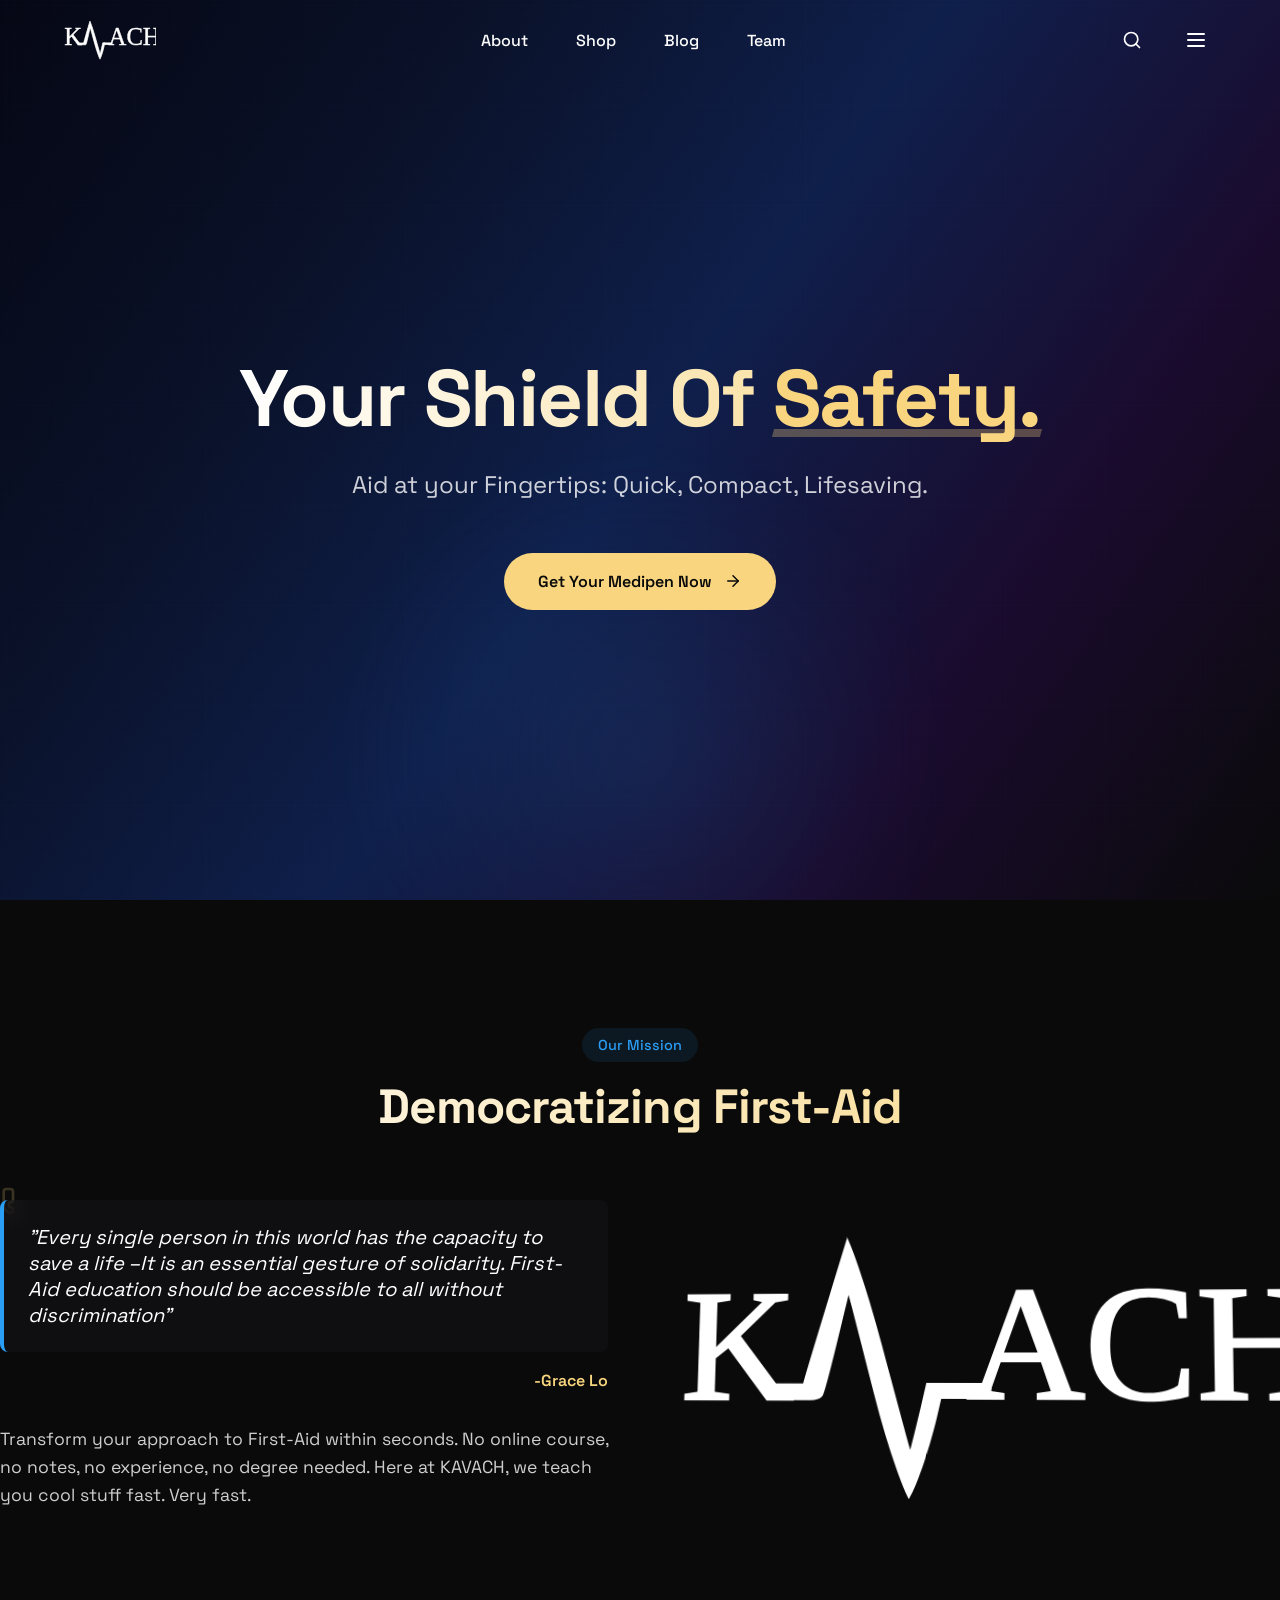
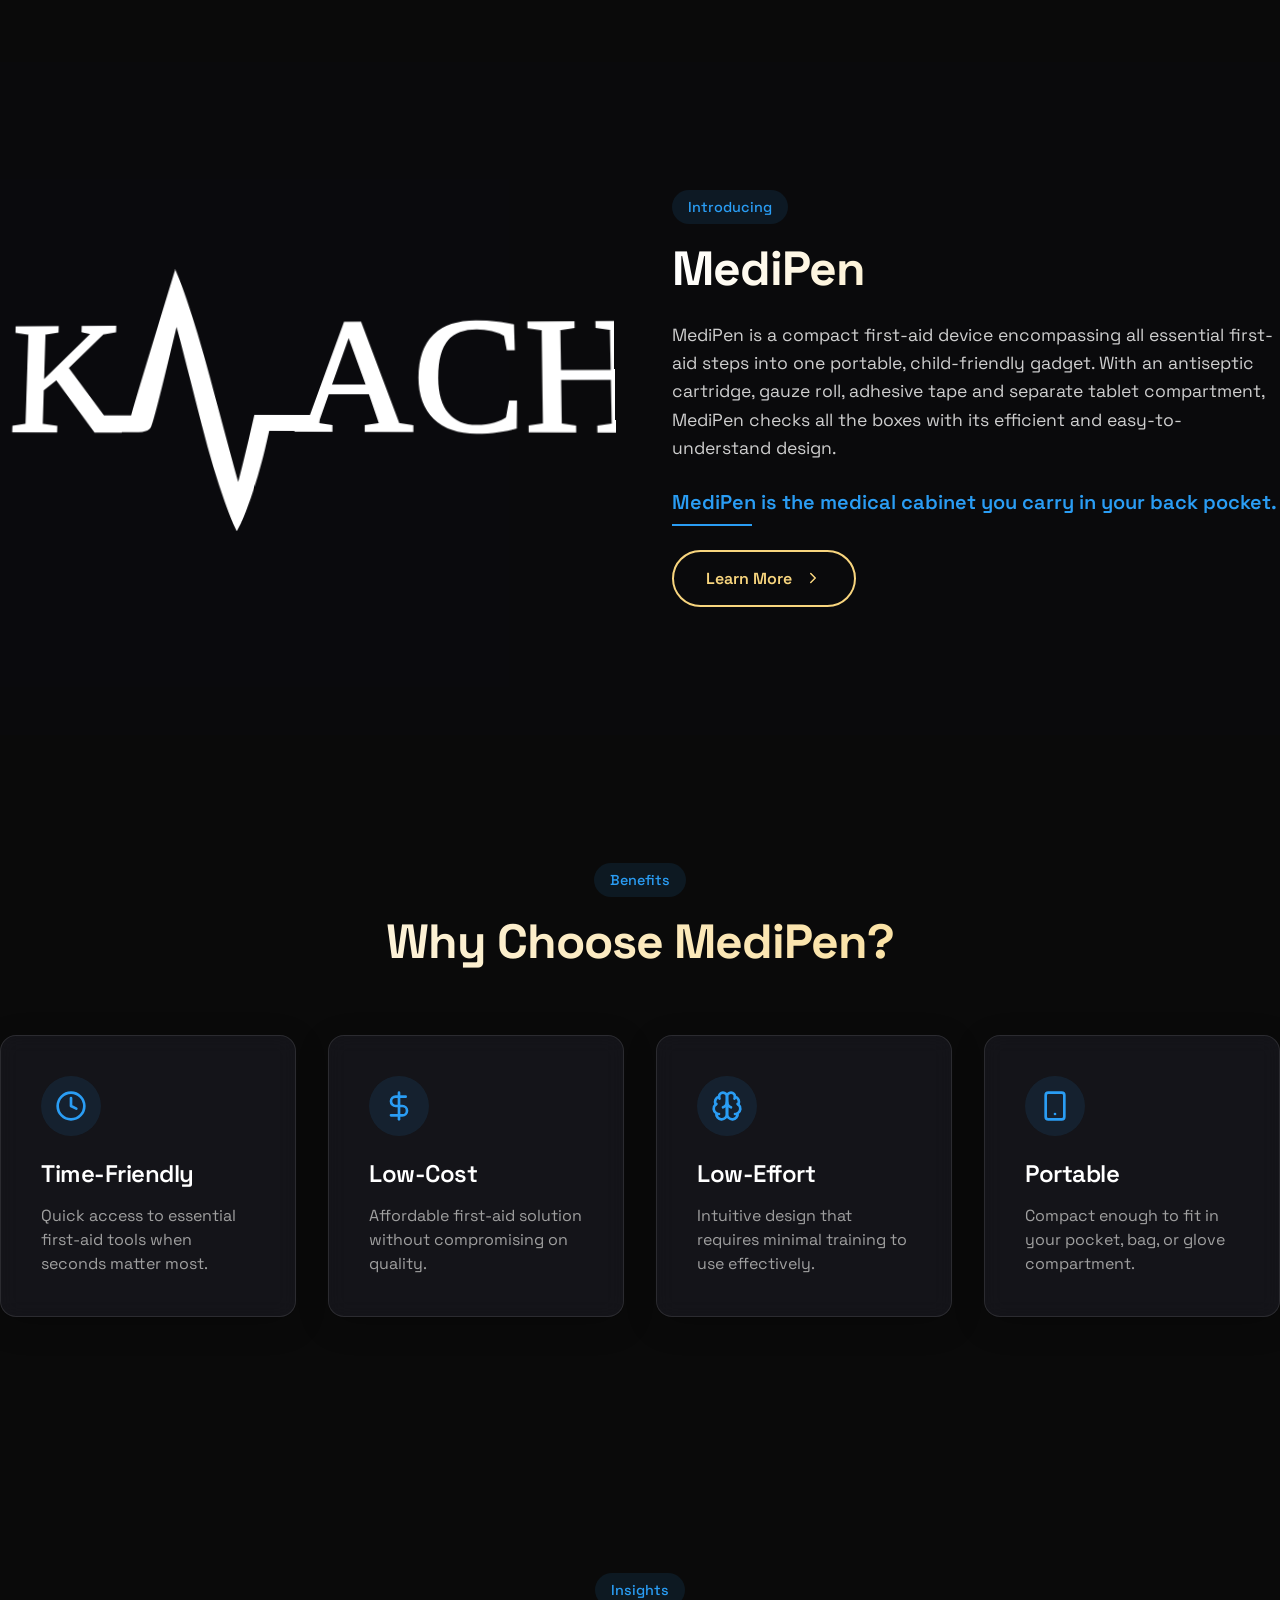
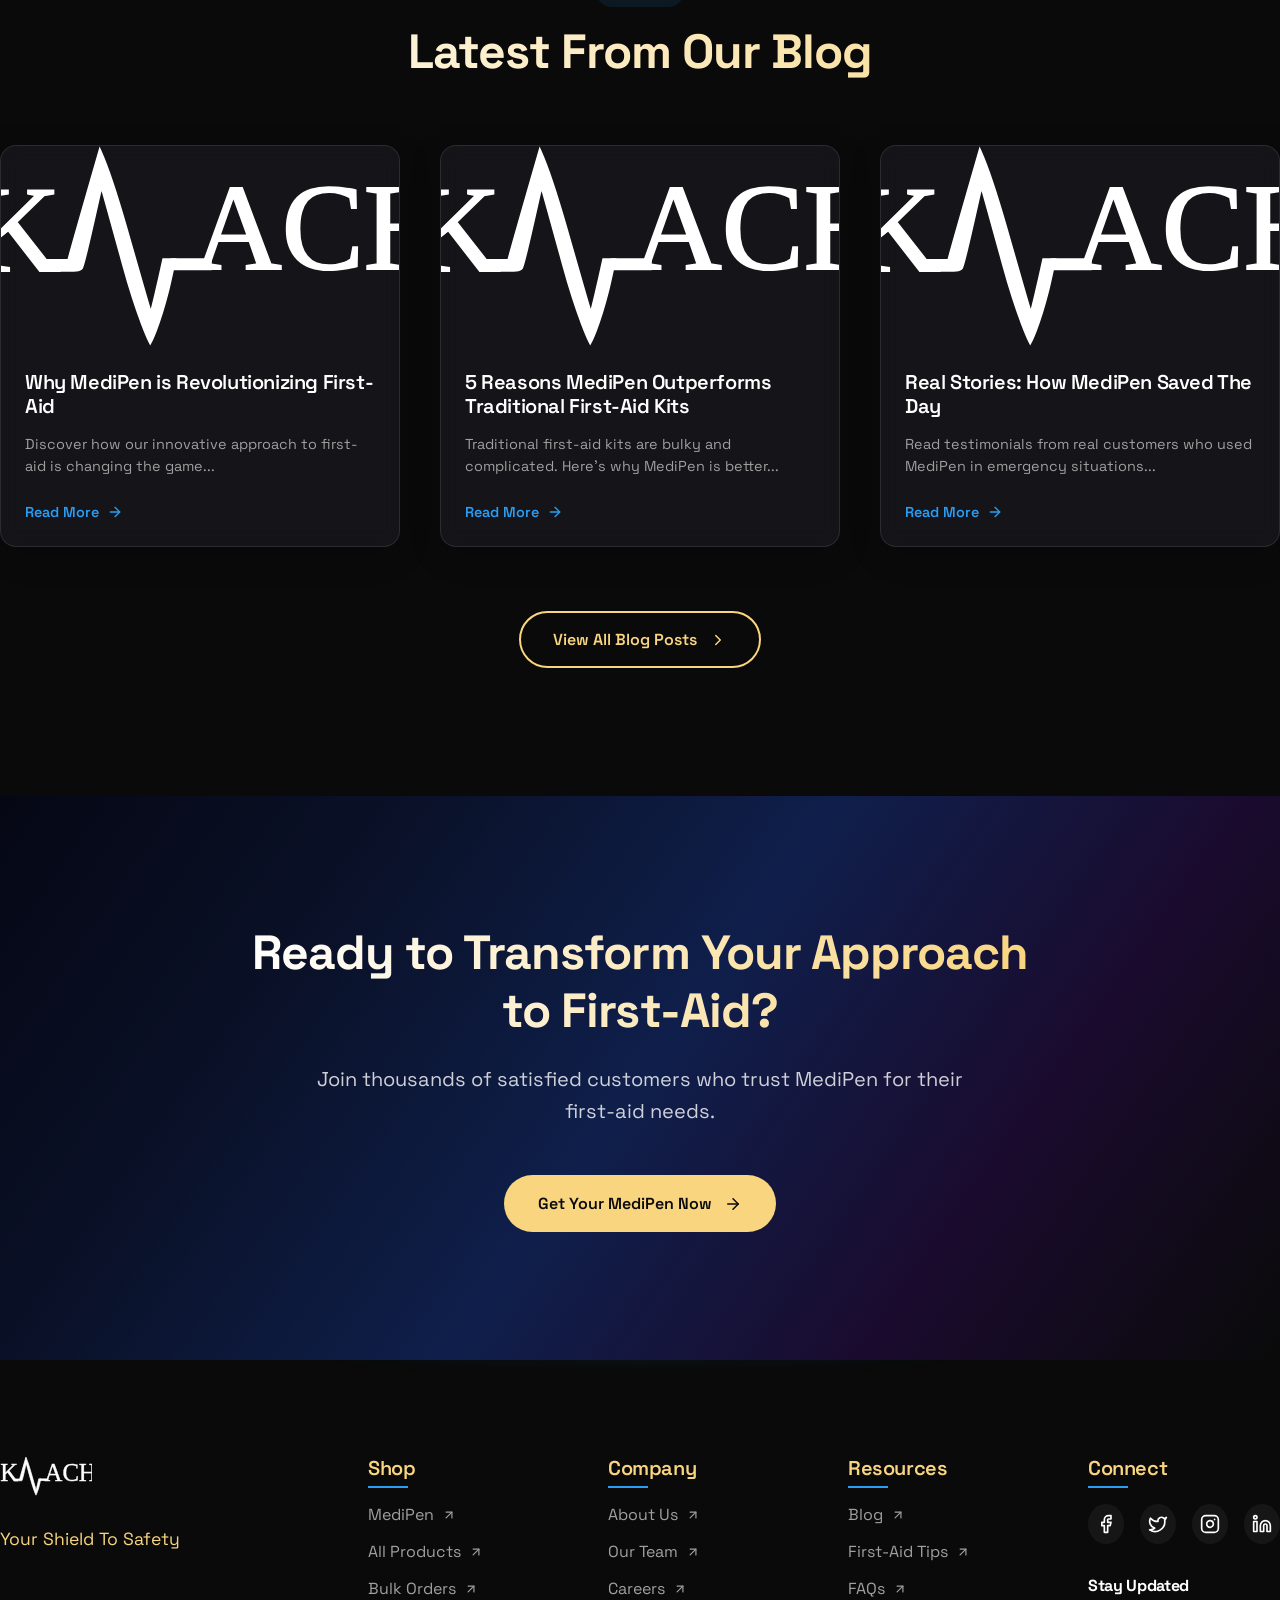
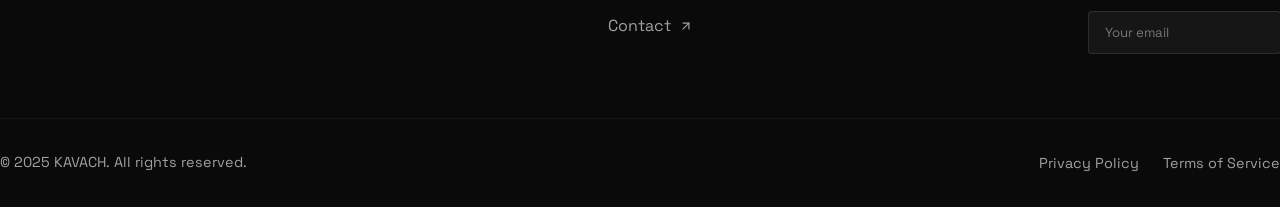
==== commit a30a3692: "last min changes" ====
--- a/index.html
+++ b/index.html
@@ -1,4 +1,4 @@
-<!DOCTYPE html><html lang="en" class="__variable_4bc053 dark"><head><meta charSet="utf-8"/><meta name="viewport" content="width=device-width, initial-scale=1"/><link rel="stylesheet" href="/_next/static/css/b0ddebe9b7c93a8f.css" data-precedence="next"/><link rel="stylesheet" href="/_next/static/css/c435d107ece69475.css" data-precedence="next"/><link rel="preload" as="script" fetchPriority="low" href="/_next/static/chunks/webpack-2b16337891e7dc02.js"/><script src="/_next/static/chunks/4bd1b696-e49035dfb5db83da.js" async=""></script><script src="/_next/static/chunks/684-b1c9d5b3830c3c9f.js" async=""></script><script src="/_next/static/chunks/main-app-b028663609141d0d.js" async=""></script><script src="/_next/static/chunks/63-d6bbb734152306ba.js" async=""></script><script src="/_next/static/chunks/672-778b027cc02fcaab.js" async=""></script><script src="/_next/static/chunks/app/layout-ce323cb648a51faf.js" async=""></script><script src="/_next/static/chunks/app/page-ad20323b02e6a717.js" async=""></script><title>KAVACH - Your Shield To Safety</title><meta name="description" content="Transform your approach to First-Aid within seconds. No online course, no notes, no experience, no degree needed."/><link rel="icon" href="/favicon.ico" type="image/x-icon" sizes="16x16"/><script src="/_next/static/chunks/polyfills-42372ed130431b0a.js" noModule=""></script></head><body><div class="noise"></div><div class="gradient-bg"></div><div class="
+<!DOCTYPE html><html lang="en" class="__variable_4bc053 dark"><head><meta charSet="utf-8"/><meta name="viewport" content="width=device-width, initial-scale=1"/><link rel="stylesheet" href="/_next/static/css/b0ddebe9b7c93a8f.css" data-precedence="next"/><link rel="stylesheet" href="/_next/static/css/c435d107ece69475.css" data-precedence="next"/><link rel="preload" as="script" fetchPriority="low" href="/_next/static/chunks/webpack-0635a929ae6e6304.js"/><script src="/_next/static/chunks/4bd1b696-e49035dfb5db83da.js" async=""></script><script src="/_next/static/chunks/684-b1c9d5b3830c3c9f.js" async=""></script><script src="/_next/static/chunks/main-app-b028663609141d0d.js" async=""></script><script src="/_next/static/chunks/63-d6bbb734152306ba.js" async=""></script><script src="/_next/static/chunks/672-778b027cc02fcaab.js" async=""></script><script src="/_next/static/chunks/app/layout-c5a4100eb65b51d0.js" async=""></script><script src="/_next/static/chunks/app/page-ad20323b02e6a717.js" async=""></script><title>KAVACH - Your Shield To Safety</title><meta name="description" content="Transform your approach to First-Aid within seconds. No online course, no notes, no experience, no degree needed."/><link rel="icon" href="/favicon.ico" type="image/x-icon" sizes="16x16"/><script src="/_next/static/chunks/polyfills-42372ed130431b0a.js" noModule=""></script></head><body><div class="noise"></div><div class="gradient-bg"></div><div class="
     CursorEffect_cursor__Pjvpx 
     CursorEffect_hidden__ymcLm 
      
@@ -8,4 +8,4 @@
     CursorEffect_hidden__ymcLm 
      
     
-  " style="left:0px;top:0px"></div><header class="Navbar_header__xPE0t "><div class="Navbar_container__2Cq63"><div class="Navbar_navbar__GrSXC"><a class="Navbar_logo__X4o9i" href="/"><img alt="KAVACH Logo" loading="lazy" width="120" height="40" decoding="async" data-nimg="1" class="Navbar_logoImage__msoFF" style="color:transparent" src="/placeholder.svg?height=40&amp;width=120"/></a><nav class="Navbar_nav__yFFPE "><ul class="Navbar_navList__gzP7S"><li class="Navbar_navItem__Fpmiu"><a class="Navbar_navLink__16zHl" href="/about"><span class="Navbar_navLinkText__b62dB">About</span><span class="Navbar_navLinkLine__zmZC9"></span></a></li><li class="Navbar_navItem__Fpmiu"><a class="Navbar_navLink__16zHl" href="/shop"><span class="Navbar_navLinkText__b62dB">Shop</span><span class="Navbar_navLinkLine__zmZC9"></span></a></li><li class="Navbar_navItem__Fpmiu"><a class="Navbar_navLink__16zHl" href="/blog"><span class="Navbar_navLinkText__b62dB">Blog</span><span class="Navbar_navLinkLine__zmZC9"></span></a></li></ul></nav><div class="Navbar_navRight__dp8Wr"><button class="Navbar_searchButton__SokPk" aria-label="Search"><svg xmlns="http://www.w3.org/2000/svg" width="20" height="20" viewBox="0 0 24 24" fill="none" stroke="currentColor" stroke-width="2" stroke-linecap="round" stroke-linejoin="round" class="lucide lucide-search"><circle cx="11" cy="11" r="8"></circle><path d="m21 21-4.3-4.3"></path></svg></button><button class="Navbar_menuButton__yMNyJ" aria-label="Toggle menu"><svg xmlns="http://www.w3.org/2000/svg" width="24" height="24" viewBox="0 0 24 24" fill="none" stroke="currentColor" stroke-width="2" stroke-linecap="round" stroke-linejoin="round" class="lucide lucide-menu"><line x1="4" x2="20" y1="12" y2="12"></line><line x1="4" x2="20" y1="6" y2="6"></line><line x1="4" x2="20" y1="18" y2="18"></line></svg></button></div></div></div></header><main><section class="page_hero__7KFOs"><div class="page_heroContent__dzLob"><h1 class="page_heroTitle__ixXIp">Your Shield Of <span class="page_highlight__Jnelb">Safety.</span></h1><p class="page_heroSubtitle__ZW2Yq">Aid at your Fingertips: Quick, Compact, Lifesaving.</p><a class="page_ctaButton__lcwUc" href="/shop"><span>Get Your Medipen Now</span><svg xmlns="http://www.w3.org/2000/svg" width="18" height="18" viewBox="0 0 24 24" fill="none" stroke="currentColor" stroke-width="2" stroke-linecap="round" stroke-linejoin="round" class="lucide lucide-arrow-right page_buttonIcon__VPInc"><path d="M5 12h14"></path><path d="m12 5 7 7-7 7"></path></svg></a></div><div class="page_heroGlow__Awehc"></div><div class="page_heroMesh__dHL5a"></div></section><section class="page_mission__hghKy"><div><div class="page_sectionHeader___raMx"><div class="page_sectionTag__x8zz3">Our Mission</div><h2 class="page_sectionTitle__6ic_4">Democratizing First-Aid</h2></div><div class="page_missionContent__XJGRU"><div class="page_missionText__jRCxP"><div class="page_quoteContainer__yTxzr"><svg xmlns="http://www.w3.org/2000/svg" width="32" height="32" viewBox="0 0 24 24" fill="none" stroke="currentColor" stroke-width="2" stroke-linecap="round" stroke-linejoin="round" class="lucide lucide-quote page_quoteIcon__NHSSa"><path d="M16 3a2 2 0 0 0-2 2v6a2 2 0 0 0 2 2 1 1 0 0 1 1 1v1a2 2 0 0 1-2 2 1 1 0 0 0-1 1v2a1 1 0 0 0 1 1 6 6 0 0 0 6-6V5a2 2 0 0 0-2-2z"></path><path d="M5 3a2 2 0 0 0-2 2v6a2 2 0 0 0 2 2 1 1 0 0 1 1 1v1a2 2 0 0 1-2 2 1 1 0 0 0-1 1v2a1 1 0 0 0 1 1 6 6 0 0 0 6-6V5a2 2 0 0 0-2-2z"></path></svg><blockquote class="page_quote__GvEWW">&quot;Every single person in this world has the capacity to save a life –It is an essential gesture of solidarity. First-Aid education should be accessible to all without discrimination&quot;</blockquote><p class="page_quoteAuthor___49KX">-Grace Lo</p></div><p class="page_missionDescription__GsQvk">Transform your approach to First-Aid within seconds. No online course, no notes, no experience, no degree needed. Here at KAVACH, we teach you cool stuff fast. Very fast.</p></div><div class="page_missionImage__Whw8C"><div class="page_imageWrapper__Fc9qC"><img alt="First aid demonstration" loading="lazy" width="500" height="400" decoding="async" data-nimg="1" class="page_image__ZQ2oC" style="color:transparent" src="/placeholder.svg?height=400&amp;width=500"/><div class="page_imageGlow__AtxHw"></div></div></div></div></div></section><section class="page_productIntro__L7J79"><div><div class="page_productContent__GOwZR"><div class="page_productImage__PjWtf"><div class="page_imageWrapper__Fc9qC"><img alt="MediPen product" loading="lazy" width="400" height="500" decoding="async" data-nimg="1" class="page_image__ZQ2oC" style="color:transparent" src="/placeholder.svg?height=500&amp;width=400"/><div class="page_imageGlow__AtxHw"></div></div></div><div class="page_productText__b68t9"><div class="page_sectionTag__x8zz3">Introducing</div><h2 class="page_sectionTitle__6ic_4">MediPen</h2><p class="page_productDescription__jo62P">MediPen is a compact first-aid device encompassing all essential first-aid steps into one portable, child-friendly gadget. With an antiseptic cartridge, gauze roll, adhesive tape and separate tablet compartment, MediPen checks all the boxes with its efficient and easy-to-understand design.</p><p class="page_productTagline__ObgCK">MediPen is the medical cabinet you carry in your back pocket.</p><a class="page_secondaryButton__0Pzex" href="/shop"><span>Learn More</span><svg xmlns="http://www.w3.org/2000/svg" width="18" height="18" viewBox="0 0 24 24" fill="none" stroke="currentColor" stroke-width="2" stroke-linecap="round" stroke-linejoin="round" class="lucide lucide-chevron-right page_buttonIcon__VPInc"><path d="m9 18 6-6-6-6"></path></svg></a></div></div></div><div class="page_productMesh__0ldjB"></div></section><section class="page_features__GdcOS"><div><div class="page_sectionHeader___raMx"><div class="page_sectionTag__x8zz3">Benefits</div><h2 class="page_sectionTitle__6ic_4">Why Choose MediPen?</h2></div><div class="page_featureGrid__QBsGp"><div class="page_featureCard__swyBK"><div class="page_featureIcon__UHR_A"><svg xmlns="http://www.w3.org/2000/svg" width="32" height="32" viewBox="0 0 24 24" fill="none" stroke="currentColor" stroke-width="2" stroke-linecap="round" stroke-linejoin="round" class="lucide lucide-clock"><circle cx="12" cy="12" r="10"></circle><polyline points="12 6 12 12 16 14"></polyline></svg></div><h3 class="page_featureTitle__pGLZ6">Time-Friendly</h3><p class="page_featureDescription__RYtW4">Quick access to essential first-aid tools when seconds matter most.</p></div><div class="page_featureCard__swyBK"><div class="page_featureIcon__UHR_A"><svg xmlns="http://www.w3.org/2000/svg" width="32" height="32" viewBox="0 0 24 24" fill="none" stroke="currentColor" stroke-width="2" stroke-linecap="round" stroke-linejoin="round" class="lucide lucide-dollar-sign"><line x1="12" x2="12" y1="2" y2="22"></line><path d="M17 5H9.5a3.5 3.5 0 0 0 0 7h5a3.5 3.5 0 0 1 0 7H6"></path></svg></div><h3 class="page_featureTitle__pGLZ6">Low-Cost</h3><p class="page_featureDescription__RYtW4">Affordable first-aid solution without compromising on quality.</p></div><div class="page_featureCard__swyBK"><div class="page_featureIcon__UHR_A"><svg xmlns="http://www.w3.org/2000/svg" width="32" height="32" viewBox="0 0 24 24" fill="none" stroke="currentColor" stroke-width="2" stroke-linecap="round" stroke-linejoin="round" class="lucide lucide-brain"><path d="M12 5a3 3 0 1 0-5.997.125 4 4 0 0 0-2.526 5.77 4 4 0 0 0 .556 6.588A4 4 0 1 0 12 18Z"></path><path d="M12 5a3 3 0 1 1 5.997.125 4 4 0 0 1 2.526 5.77 4 4 0 0 1-.556 6.588A4 4 0 1 1 12 18Z"></path><path d="M15 13a4.5 4.5 0 0 1-3-4 4.5 4.5 0 0 1-3 4"></path><path d="M17.599 6.5a3 3 0 0 0 .399-1.375"></path><path d="M6.003 5.125A3 3 0 0 0 6.401 6.5"></path><path d="M3.477 10.896a4 4 0 0 1 .585-.396"></path><path d="M19.938 10.5a4 4 0 0 1 .585.396"></path><path d="M6 18a4 4 0 0 1-1.967-.516"></path><path d="M19.967 17.484A4 4 0 0 1 18 18"></path></svg></div><h3 class="page_featureTitle__pGLZ6">Low-Effort</h3><p class="page_featureDescription__RYtW4">Intuitive design that requires minimal training to use effectively.</p></div><div class="page_featureCard__swyBK"><div class="page_featureIcon__UHR_A"><svg xmlns="http://www.w3.org/2000/svg" width="32" height="32" viewBox="0 0 24 24" fill="none" stroke="currentColor" stroke-width="2" stroke-linecap="round" stroke-linejoin="round" class="lucide lucide-smartphone"><rect width="14" height="20" x="5" y="2" rx="2" ry="2"></rect><path d="M12 18h.01"></path></svg></div><h3 class="page_featureTitle__pGLZ6">Portable</h3><p class="page_featureDescription__RYtW4">Compact enough to fit in your pocket, bag, or glove compartment.</p></div></div></div></section><section class="page_blogPreview__x4TGj"><div><div class="page_sectionHeader___raMx"><div class="page_sectionTag__x8zz3">Insights</div><h2 class="page_sectionTitle__6ic_4">Latest From Our Blog</h2></div><div class="page_blogGrid__TVf3M"><div class="page_blogCard__c_D39"><div class="page_blogImageContainer__ytx1f"><img alt="Blog post image" loading="lazy" width="300" height="200" decoding="async" data-nimg="1" class="page_blogImage__Gr3ZR" style="color:transparent" src="/placeholder.svg?height=200&amp;width=300"/></div><div class="page_blogContent__uU12w"><h3 class="page_blogTitle__uofAp">Why MediPen is Revolutionizing First-Aid</h3><p class="page_blogExcerpt__yUIQv">Discover how our innovative approach to first-aid is changing the game...</p><a class="page_readMore__rl8aU" href="/blog/medipen-revolution"><span>Read More</span><svg xmlns="http://www.w3.org/2000/svg" width="16" height="16" viewBox="0 0 24 24" fill="none" stroke="currentColor" stroke-width="2" stroke-linecap="round" stroke-linejoin="round" class="lucide lucide-arrow-right"><path d="M5 12h14"></path><path d="m12 5 7 7-7 7"></path></svg></a></div></div><div class="page_blogCard__c_D39"><div class="page_blogImageContainer__ytx1f"><img alt="Blog post image" loading="lazy" width="300" height="200" decoding="async" data-nimg="1" class="page_blogImage__Gr3ZR" style="color:transparent" src="/placeholder.svg?height=200&amp;width=300"/></div><div class="page_blogContent__uU12w"><h3 class="page_blogTitle__uofAp">5 Reasons MediPen Outperforms Traditional First-Aid Kits</h3><p class="page_blogExcerpt__yUIQv">Traditional first-aid kits are bulky and complicated. Here&#x27;s why MediPen is better...</p><a class="page_readMore__rl8aU" href="/blog/medipen-vs-traditional"><span>Read More</span><svg xmlns="http://www.w3.org/2000/svg" width="16" height="16" viewBox="0 0 24 24" fill="none" stroke="currentColor" stroke-width="2" stroke-linecap="round" stroke-linejoin="round" class="lucide lucide-arrow-right"><path d="M5 12h14"></path><path d="m12 5 7 7-7 7"></path></svg></a></div></div><div class="page_blogCard__c_D39"><div class="page_blogImageContainer__ytx1f"><img alt="Blog post image" loading="lazy" width="300" height="200" decoding="async" data-nimg="1" class="page_blogImage__Gr3ZR" style="color:transparent" src="/placeholder.svg?height=200&amp;width=300"/></div><div class="page_blogContent__uU12w"><h3 class="page_blogTitle__uofAp">Real Stories: How MediPen Saved The Day</h3><p class="page_blogExcerpt__yUIQv">Read testimonials from real customers who used MediPen in emergency situations...</p><a class="page_readMore__rl8aU" href="/blog/medipen-stories"><span>Read More</span><svg xmlns="http://www.w3.org/2000/svg" width="16" height="16" viewBox="0 0 24 24" fill="none" stroke="currentColor" stroke-width="2" stroke-linecap="round" stroke-linejoin="round" class="lucide lucide-arrow-right"><path d="M5 12h14"></path><path d="m12 5 7 7-7 7"></path></svg></a></div></div></div><div class="page_viewAllBlog__lAJjm"><a class="page_secondaryButton__0Pzex" href="/blog"><span>View All Blog Posts</span><svg xmlns="http://www.w3.org/2000/svg" width="18" height="18" viewBox="0 0 24 24" fill="none" stroke="currentColor" stroke-width="2" stroke-linecap="round" stroke-linejoin="round" class="lucide lucide-chevron-right page_buttonIcon__VPInc"><path d="m9 18 6-6-6-6"></path></svg></a></div></div></section><section class="page_cta__i2v5_"><div><h2 class="page_ctaTitle__8jURU">Ready to Transform Your Approach to First-Aid?</h2><p class="page_ctaDescription__TiS0Z">Join thousands of satisfied customers who trust MediPen for their first-aid needs.</p><a class="page_ctaButton__lcwUc" href="/shop"><span>Get Your MediPen Now</span><svg xmlns="http://www.w3.org/2000/svg" width="18" height="18" viewBox="0 0 24 24" fill="none" stroke="currentColor" stroke-width="2" stroke-linecap="round" stroke-linejoin="round" class="lucide lucide-arrow-right page_buttonIcon__VPInc"><path d="M5 12h14"></path><path d="m12 5 7 7-7 7"></path></svg></a></div><div class="page_ctaGlow__fqtf6"></div></section></main><footer class="Footer_footer__pQtti"><div class="Footer_footerGlow__wpmZM"></div><div><div class="Footer_footerContent__yAl3k"><div class="Footer_footerLogo__4BA6d"><a href="/"><img alt="KAVACH Logo" loading="lazy" width="120" height="40" decoding="async" data-nimg="1" class="Footer_logoImage__WD24i" style="color:transparent" src="/placeholder.svg?height=40&amp;width=120"/></a><p class="Footer_footerTagline__jv0tL">Your Shield To Safety</p></div><div class="Footer_footerLinks__M17kI"><div class="Footer_footerSection__UvV_8"><h3 class="Footer_footerHeading__3uvto">Shop</h3><ul class="Footer_footerList__szIDW"><li><a class="Footer_footerLink__xz_wT" href="/shop/medipen"><span>MediPen</span><svg xmlns="http://www.w3.org/2000/svg" width="14" height="14" viewBox="0 0 24 24" fill="none" stroke="currentColor" stroke-width="2" stroke-linecap="round" stroke-linejoin="round" class="lucide lucide-arrow-up-right Footer_linkIcon__fj_x_"><path d="M7 7h10v10"></path><path d="M7 17 17 7"></path></svg></a></li><li><a class="Footer_footerLink__xz_wT" href="/shop"><span>All Products</span><svg xmlns="http://www.w3.org/2000/svg" width="14" height="14" viewBox="0 0 24 24" fill="none" stroke="currentColor" stroke-width="2" stroke-linecap="round" stroke-linejoin="round" class="lucide lucide-arrow-up-right Footer_linkIcon__fj_x_"><path d="M7 7h10v10"></path><path d="M7 17 17 7"></path></svg></a></li><li><a class="Footer_footerLink__xz_wT" href="#"><span>Bulk Orders</span><svg xmlns="http://www.w3.org/2000/svg" width="14" height="14" viewBox="0 0 24 24" fill="none" stroke="currentColor" stroke-width="2" stroke-linecap="round" stroke-linejoin="round" class="lucide lucide-arrow-up-right Footer_linkIcon__fj_x_"><path d="M7 7h10v10"></path><path d="M7 17 17 7"></path></svg></a></li></ul></div><div class="Footer_footerSection__UvV_8"><h3 class="Footer_footerHeading__3uvto">Company</h3><ul class="Footer_footerList__szIDW"><li><a class="Footer_footerLink__xz_wT" href="/about"><span>About Us</span><svg xmlns="http://www.w3.org/2000/svg" width="14" height="14" viewBox="0 0 24 24" fill="none" stroke="currentColor" stroke-width="2" stroke-linecap="round" stroke-linejoin="round" class="lucide lucide-arrow-up-right Footer_linkIcon__fj_x_"><path d="M7 7h10v10"></path><path d="M7 17 17 7"></path></svg></a></li><li><a class="Footer_footerLink__xz_wT" href="/team"><span>Our Team</span><svg xmlns="http://www.w3.org/2000/svg" width="14" height="14" viewBox="0 0 24 24" fill="none" stroke="currentColor" stroke-width="2" stroke-linecap="round" stroke-linejoin="round" class="lucide lucide-arrow-up-right Footer_linkIcon__fj_x_"><path d="M7 7h10v10"></path><path d="M7 17 17 7"></path></svg></a></li><li><a class="Footer_footerLink__xz_wT" href="#"><span>Careers</span><svg xmlns="http://www.w3.org/2000/svg" width="14" height="14" viewBox="0 0 24 24" fill="none" stroke="currentColor" stroke-width="2" stroke-linecap="round" stroke-linejoin="round" class="lucide lucide-arrow-up-right Footer_linkIcon__fj_x_"><path d="M7 7h10v10"></path><path d="M7 17 17 7"></path></svg></a></li><li><a class="Footer_footerLink__xz_wT" href="#"><span>Contact</span><svg xmlns="http://www.w3.org/2000/svg" width="14" height="14" viewBox="0 0 24 24" fill="none" stroke="currentColor" stroke-width="2" stroke-linecap="round" stroke-linejoin="round" class="lucide lucide-arrow-up-right Footer_linkIcon__fj_x_"><path d="M7 7h10v10"></path><path d="M7 17 17 7"></path></svg></a></li></ul></div><div class="Footer_footerSection__UvV_8"><h3 class="Footer_footerHeading__3uvto">Resources</h3><ul class="Footer_footerList__szIDW"><li><a class="Footer_footerLink__xz_wT" href="/blog"><span>Blog</span><svg xmlns="http://www.w3.org/2000/svg" width="14" height="14" viewBox="0 0 24 24" fill="none" stroke="currentColor" stroke-width="2" stroke-linecap="round" stroke-linejoin="round" class="lucide lucide-arrow-up-right Footer_linkIcon__fj_x_"><path d="M7 7h10v10"></path><path d="M7 17 17 7"></path></svg></a></li><li><a class="Footer_footerLink__xz_wT" href="#"><span>First-Aid Tips</span><svg xmlns="http://www.w3.org/2000/svg" width="14" height="14" viewBox="0 0 24 24" fill="none" stroke="currentColor" stroke-width="2" stroke-linecap="round" stroke-linejoin="round" class="lucide lucide-arrow-up-right Footer_linkIcon__fj_x_"><path d="M7 7h10v10"></path><path d="M7 17 17 7"></path></svg></a></li><li><a class="Footer_footerLink__xz_wT" href="#"><span>FAQs</span><svg xmlns="http://www.w3.org/2000/svg" width="14" height="14" viewBox="0 0 24 24" fill="none" stroke="currentColor" stroke-width="2" stroke-linecap="round" stroke-linejoin="round" class="lucide lucide-arrow-up-right Footer_linkIcon__fj_x_"><path d="M7 7h10v10"></path><path d="M7 17 17 7"></path></svg></a></li></ul></div><div class="Footer_footerSection__UvV_8"><h3 class="Footer_footerHeading__3uvto">Connect</h3><div class="Footer_socialLinks__tA7gt"><a href="#" class="Footer_socialLink__hPzxm" aria-label="Facebook"><svg xmlns="http://www.w3.org/2000/svg" width="20" height="20" viewBox="0 0 24 24" fill="none" stroke="currentColor" stroke-width="2" stroke-linecap="round" stroke-linejoin="round" class="lucide lucide-facebook"><path d="M18 2h-3a5 5 0 0 0-5 5v3H7v4h3v8h4v-8h3l1-4h-4V7a1 1 0 0 1 1-1h3z"></path></svg></a><a href="#" class="Footer_socialLink__hPzxm" aria-label="Twitter"><svg xmlns="http://www.w3.org/2000/svg" width="20" height="20" viewBox="0 0 24 24" fill="none" stroke="currentColor" stroke-width="2" stroke-linecap="round" stroke-linejoin="round" class="lucide lucide-twitter"><path d="M22 4s-.7 2.1-2 3.4c1.6 10-9.4 17.3-18 11.6 2.2.1 4.4-.6 6-2C3 15.5.5 9.6 3 5c2.2 2.6 5.6 4.1 9 4-.9-4.2 4-6.6 7-3.8 1.1 0 3-1.2 3-1.2z"></path></svg></a><a href="#" class="Footer_socialLink__hPzxm" aria-label="Instagram"><svg xmlns="http://www.w3.org/2000/svg" width="20" height="20" viewBox="0 0 24 24" fill="none" stroke="currentColor" stroke-width="2" stroke-linecap="round" stroke-linejoin="round" class="lucide lucide-instagram"><rect width="20" height="20" x="2" y="2" rx="5" ry="5"></rect><path d="M16 11.37A4 4 0 1 1 12.63 8 4 4 0 0 1 16 11.37z"></path><line x1="17.5" x2="17.51" y1="6.5" y2="6.5"></line></svg></a><a href="#" class="Footer_socialLink__hPzxm" aria-label="LinkedIn"><svg xmlns="http://www.w3.org/2000/svg" width="20" height="20" viewBox="0 0 24 24" fill="none" stroke="currentColor" stroke-width="2" stroke-linecap="round" stroke-linejoin="round" class="lucide lucide-linkedin"><path d="M16 8a6 6 0 0 1 6 6v7h-4v-7a2 2 0 0 0-2-2 2 2 0 0 0-2 2v7h-4v-7a6 6 0 0 1 6-6z"></path><rect width="4" height="12" x="2" y="9"></rect><circle cx="4" cy="4" r="2"></circle></svg></a></div><div class="Footer_newsletter__n_2eV"><h4 class="Footer_newsletterHeading___8NWI">Stay Updated</h4><form class="Footer_newsletterForm__6O_64"><input type="email" placeholder="Your email" class="Footer_newsletterInput__kHv6d"/><button type="submit" class="Footer_newsletterButton__wp2hz">Subscribe</button></form></div></div></div></div><div class="Footer_footerBottom__YIYBj"><p class="Footer_copyright__j4atB">© <!-- -->2025<!-- --> KAVACH. All rights reserved.</p><div class="Footer_footerBottomLinks__w8bl5"><a class="Footer_footerBottomLink__6kjUD" href="#">Privacy Policy</a><a class="Footer_footerBottomLink__6kjUD" href="#">Terms of Service</a></div></div></div></footer><script src="/_next/static/chunks/webpack-2b16337891e7dc02.js" async=""></script><script>(self.__next_f=self.__next_f||[]).push([0])</script><script>self.__next_f.push([1,"1:\"$Sreact.fragment\"\n2:I[7026,[\"63\",\"static/chunks/63-d6bbb734152306ba.js\",\"672\",\"static/chunks/672-778b027cc02fcaab.js\",\"177\",\"static/chunks/app/layout-ce323cb648a51faf.js\"],\"default\"]\n3:I[1459,[\"63\",\"static/chunks/63-d6bbb734152306ba.js\",\"672\",\"static/chunks/672-778b027cc02fcaab.js\",\"177\",\"static/chunks/app/layout-ce323cb648a51faf.js\"],\"default\"]\n4:I[7555,[],\"\"]\n5:I[1295,[],\"\"]\n6:I[6874,[\"63\",\"static/chunks/63-d6bbb734152306ba.js\",\"672\",\"static/chunks/672-778b027cc02fcaab.js\",\"177\",\"static/chunks/app/layout-ce323cb648a51faf.js\"],\"\"]\n7:I[3063,[\"63\",\"static/chunks/63-d6bbb734152306ba.js\",\"672\",\"static/chunks/672-778b027cc02fcaab.js\",\"177\",\"static/chunks/app/layout-ce323cb648a51faf.js\"],\"Image\"]\n8:I[894,[],\"ClientPageRoot\"]\n9:I[7280,[\"63\",\"static/chunks/63-d6bbb734152306ba.js\",\"672\",\"static/chunks/672-778b027cc02fcaab.js\",\"974\",\"static/chunks/app/page-ad20323b02e6a717.js\"],\"default\"]\nc:I[9665,[],\"OutletBoundary\"]\nf:I[9665,[],\"ViewportBoundary\"]\n11:I[9665,[],\"MetadataBoundary\"]\n13:I[6614,[],\"\"]\n:HL[\"/_next/static/css/b0ddebe9b7c93a8f.css\",\"style\"]\n:HL[\"/_next/static/css/c435d107ece69475.css\",\"style\"]\n"])</script><script>self.__next_f.push([1,"0:{\"P\":null,\"b\":\"n33rWLCyChze0foZPSKL5\",\"p\":\"\",\"c\":[\"\",\"\"],\"i\":false,\"f\":[[[\"\",{\"children\":[\"__PAGE__\",{}]},\"$undefined\",\"$undefined\",true],[\"\",[\"$\",\"$1\",\"c\",{\"children\":[[[\"$\",\"link\",\"0\",{\"rel\":\"stylesheet\",\"href\":\"/_next/static/css/b0ddebe9b7c93a8f.css\",\"precedence\":\"next\",\"crossOrigin\":\"$undefined\",\"nonce\":\"$undefined\"}]],[\"$\",\"html\",null,{\"lang\":\"en\",\"className\":\"__variable_4bc053 dark\",\"children\":[\"$\",\"body\",null,{\"children\":[[\"$\",\"div\",null,{\"className\":\"noise\"}],[\"$\",\"div\",null,{\"className\":\"gradient-bg\"}],[\"$\",\"$L2\",null,{}],[\"$\",\"$L3\",null,{}],[\"$\",\"main\",null,{\"children\":[\"$\",\"$L4\",null,{\"parallelRouterKey\":\"children\",\"error\":\"$undefined\",\"errorStyles\":\"$undefined\",\"errorScripts\":\"$undefined\",\"template\":[\"$\",\"$L5\",null,{}],\"templateStyles\":\"$undefined\",\"templateScripts\":\"$undefined\",\"notFound\":[[[\"$\",\"title\",null,{\"children\":\"404: This page could not be found.\"}],[\"$\",\"div\",null,{\"style\":{\"fontFamily\":\"system-ui,\\\"Segoe UI\\\",Roboto,Helvetica,Arial,sans-serif,\\\"Apple Color Emoji\\\",\\\"Segoe UI Emoji\\\"\",\"height\":\"100vh\",\"textAlign\":\"center\",\"display\":\"flex\",\"flexDirection\":\"column\",\"alignItems\":\"center\",\"justifyContent\":\"center\"},\"children\":[\"$\",\"div\",null,{\"children\":[[\"$\",\"style\",null,{\"dangerouslySetInnerHTML\":{\"__html\":\"body{color:#000;background:#fff;margin:0}.next-error-h1{border-right:1px solid rgba(0,0,0,.3)}@media (prefers-color-scheme:dark){body{color:#fff;background:#000}.next-error-h1{border-right:1px solid rgba(255,255,255,.3)}}\"}}],[\"$\",\"h1\",null,{\"className\":\"next-error-h1\",\"style\":{\"display\":\"inline-block\",\"margin\":\"0 20px 0 0\",\"padding\":\"0 23px 0 0\",\"fontSize\":24,\"fontWeight\":500,\"verticalAlign\":\"top\",\"lineHeight\":\"49px\"},\"children\":404}],[\"$\",\"div\",null,{\"style\":{\"display\":\"inline-block\"},\"children\":[\"$\",\"h2\",null,{\"style\":{\"fontSize\":14,\"fontWeight\":400,\"lineHeight\":\"49px\",\"margin\":0},\"children\":\"This page could not be found.\"}]}]]}]}]],[]],\"forbidden\":\"$undefined\",\"unauthorized\":\"$undefined\"}]}],[\"$\",\"footer\",null,{\"className\":\"Footer_footer__pQtti\",\"children\":[[\"$\",\"div\",null,{\"className\":\"Footer_footerGlow__wpmZM\"}],[\"$\",\"div\",null,{\"className\":\"$undefined\",\"children\":[[\"$\",\"div\",null,{\"className\":\"Footer_footerContent__yAl3k\",\"children\":[[\"$\",\"div\",null,{\"className\":\"Footer_footerLogo__4BA6d\",\"children\":[[\"$\",\"$L6\",null,{\"href\":\"/\",\"children\":[\"$\",\"$L7\",null,{\"src\":\"/placeholder.svg?height=40\u0026width=120\",\"alt\":\"KAVACH Logo\",\"width\":120,\"height\":40,\"className\":\"Footer_logoImage__WD24i\"}]}],[\"$\",\"p\",null,{\"className\":\"Footer_footerTagline__jv0tL\",\"children\":\"Your Shield To Safety\"}]]}],[\"$\",\"div\",null,{\"className\":\"Footer_footerLinks__M17kI\",\"children\":[[\"$\",\"div\",null,{\"className\":\"Footer_footerSection__UvV_8\",\"children\":[[\"$\",\"h3\",null,{\"className\":\"Footer_footerHeading__3uvto\",\"children\":\"Shop\"}],[\"$\",\"ul\",null,{\"className\":\"Footer_footerList__szIDW\",\"children\":[[\"$\",\"li\",null,{\"children\":[\"$\",\"$L6\",null,{\"href\":\"/shop/medipen\",\"className\":\"Footer_footerLink__xz_wT\",\"children\":[[\"$\",\"span\",null,{\"children\":\"MediPen\"}],[\"$\",\"svg\",null,{\"ref\":\"$undefined\",\"xmlns\":\"http://www.w3.org/2000/svg\",\"width\":14,\"height\":14,\"viewBox\":\"0 0 24 24\",\"fill\":\"none\",\"stroke\":\"currentColor\",\"strokeWidth\":2,\"strokeLinecap\":\"round\",\"strokeLinejoin\":\"round\",\"className\":\"lucide lucide-arrow-up-right Footer_linkIcon__fj_x_\",\"children\":[[\"$\",\"path\",\"1tivn9\",{\"d\":\"M7 7h10v10\"}],[\"$\",\"path\",\"1vkiza\",{\"d\":\"M7 17 17 7\"}],\"$undefined\"]}]]}]}],[\"$\",\"li\",null,{\"children\":[\"$\",\"$L6\",null,{\"href\":\"/shop\",\"className\":\"Footer_footerLink__xz_wT\",\"children\":[[\"$\",\"span\",null,{\"children\":\"All Products\"}],[\"$\",\"svg\",null,{\"ref\":\"$undefined\",\"xmlns\":\"http://www.w3.org/2000/svg\",\"width\":14,\"height\":14,\"viewBox\":\"0 0 24 24\",\"fill\":\"none\",\"stroke\":\"currentColor\",\"strokeWidth\":2,\"strokeLinecap\":\"round\",\"strokeLinejoin\":\"round\",\"className\":\"lucide lucide-arrow-up-right Footer_linkIcon__fj_x_\",\"children\":[[\"$\",\"path\",\"1tivn9\",{\"d\":\"M7 7h10v10\"}],[\"$\",\"path\",\"1vkiza\",{\"d\":\"M7 17 17 7\"}],\"$undefined\"]}]]}]}],[\"$\",\"li\",null,{\"children\":[\"$\",\"$L6\",null,{\"href\":\"#\",\"className\":\"Footer_footerLink__xz_wT\",\"children\":[[\"$\",\"span\",null,{\"children\":\"Bulk Orders\"}],[\"$\",\"svg\",null,{\"ref\":\"$undefined\",\"xmlns\":\"http://www.w3.org/2000/svg\",\"width\":14,\"height\":14,\"viewBox\":\"0 0 24 24\",\"fill\":\"none\",\"stroke\":\"currentColor\",\"strokeWidth\":2,\"strokeLinecap\":\"round\",\"strokeLinejoin\":\"round\",\"className\":\"lucide lucide-arrow-up-right Footer_linkIcon__fj_x_\",\"children\":[[\"$\",\"path\",\"1tivn9\",{\"d\":\"M7 7h10v10\"}],[\"$\",\"path\",\"1vkiza\",{\"d\":\"M7 17 17 7\"}],\"$undefined\"]}]]}]}]]}]]}],[\"$\",\"div\",null,{\"className\":\"Footer_footerSection__UvV_8\",\"children\":[[\"$\",\"h3\",null,{\"className\":\"Footer_footerHeading__3uvto\",\"children\":\"Company\"}],[\"$\",\"ul\",null,{\"className\":\"Footer_footerList__szIDW\",\"children\":[[\"$\",\"li\",null,{\"children\":[\"$\",\"$L6\",null,{\"href\":\"/about\",\"className\":\"Footer_footerLink__xz_wT\",\"children\":[[\"$\",\"span\",null,{\"children\":\"About Us\"}],[\"$\",\"svg\",null,{\"ref\":\"$undefined\",\"xmlns\":\"http://www.w3.org/2000/svg\",\"width\":14,\"height\":14,\"viewBox\":\"0 0 24 24\",\"fill\":\"none\",\"stroke\":\"currentColor\",\"strokeWidth\":2,\"strokeLinecap\":\"round\",\"strokeLinejoin\":\"round\",\"className\":\"lucide lucide-arrow-up-right Footer_linkIcon__fj_x_\",\"children\":[[\"$\",\"path\",\"1tivn9\",{\"d\":\"M7 7h10v10\"}],[\"$\",\"path\",\"1vkiza\",{\"d\":\"M7 17 17 7\"}],\"$undefined\"]}]]}]}],[\"$\",\"li\",null,{\"children\":[\"$\",\"$L6\",null,{\"href\":\"/team\",\"className\":\"Footer_footerLink__xz_wT\",\"children\":[[\"$\",\"span\",null,{\"children\":\"Our Team\"}],[\"$\",\"svg\",null,{\"ref\":\"$undefined\",\"xmlns\":\"http://www.w3.org/2000/svg\",\"width\":14,\"height\":14,\"viewBox\":\"0 0 24 24\",\"fill\":\"none\",\"stroke\":\"currentColor\",\"strokeWidth\":2,\"strokeLinecap\":\"round\",\"strokeLinejoin\":\"round\",\"className\":\"lucide lucide-arrow-up-right Footer_linkIcon__fj_x_\",\"children\":[[\"$\",\"path\",\"1tivn9\",{\"d\":\"M7 7h10v10\"}],[\"$\",\"path\",\"1vkiza\",{\"d\":\"M7 17 17 7\"}],\"$undefined\"]}]]}]}],[\"$\",\"li\",null,{\"children\":[\"$\",\"$L6\",null,{\"href\":\"#\",\"className\":\"Footer_footerLink__xz_wT\",\"children\":[[\"$\",\"span\",null,{\"children\":\"Careers\"}],[\"$\",\"svg\",null,{\"ref\":\"$undefined\",\"xmlns\":\"http://www.w3.org/2000/svg\",\"width\":14,\"height\":14,\"viewBox\":\"0 0 24 24\",\"fill\":\"none\",\"stroke\":\"currentColor\",\"strokeWidth\":2,\"strokeLinecap\":\"round\",\"strokeLinejoin\":\"round\",\"className\":\"lucide lucide-arrow-up-right Footer_linkIcon__fj_x_\",\"children\":[[\"$\",\"path\",\"1tivn9\",{\"d\":\"M7 7h10v10\"}],[\"$\",\"path\",\"1vkiza\",{\"d\":\"M7 17 17 7\"}],\"$undefined\"]}]]}]}],[\"$\",\"li\",null,{\"children\":[\"$\",\"$L6\",null,{\"href\":\"#\",\"className\":\"Footer_footerLink__xz_wT\",\"children\":[[\"$\",\"span\",null,{\"children\":\"Contact\"}],[\"$\",\"svg\",null,{\"ref\":\"$undefined\",\"xmlns\":\"http://www.w3.org/2000/svg\",\"width\":14,\"height\":14,\"viewBox\":\"0 0 24 24\",\"fill\":\"none\",\"stroke\":\"currentColor\",\"strokeWidth\":2,\"strokeLinecap\":\"round\",\"strokeLinejoin\":\"round\",\"className\":\"lucide lucide-arrow-up-right Footer_linkIcon__fj_x_\",\"children\":[[\"$\",\"path\",\"1tivn9\",{\"d\":\"M7 7h10v10\"}],[\"$\",\"path\",\"1vkiza\",{\"d\":\"M7 17 17 7\"}],\"$undefined\"]}]]}]}]]}]]}],[\"$\",\"div\",null,{\"className\":\"Footer_footerSection__UvV_8\",\"children\":[[\"$\",\"h3\",null,{\"className\":\"Footer_footerHeading__3uvto\",\"children\":\"Resources\"}],[\"$\",\"ul\",null,{\"className\":\"Footer_footerList__szIDW\",\"children\":[[\"$\",\"li\",null,{\"children\":[\"$\",\"$L6\",null,{\"href\":\"/blog\",\"className\":\"Footer_footerLink__xz_wT\",\"children\":[[\"$\",\"span\",null,{\"children\":\"Blog\"}],[\"$\",\"svg\",null,{\"ref\":\"$undefined\",\"xmlns\":\"http://www.w3.org/2000/svg\",\"width\":14,\"height\":14,\"viewBox\":\"0 0 24 24\",\"fill\":\"none\",\"stroke\":\"currentColor\",\"strokeWidth\":2,\"strokeLinecap\":\"round\",\"strokeLinejoin\":\"round\",\"className\":\"lucide lucide-arrow-up-right Footer_linkIcon__fj_x_\",\"children\":[[\"$\",\"path\",\"1tivn9\",{\"d\":\"M7 7h10v10\"}],[\"$\",\"path\",\"1vkiza\",{\"d\":\"M7 17 17 7\"}],\"$undefined\"]}]]}]}],[\"$\",\"li\",null,{\"children\":[\"$\",\"$L6\",null,{\"href\":\"#\",\"className\":\"Footer_footerLink__xz_wT\",\"children\":[[\"$\",\"span\",null,{\"children\":\"First-Aid Tips\"}],[\"$\",\"svg\",null,{\"ref\":\"$undefined\",\"xmlns\":\"http://www.w3.org/2000/svg\",\"width\":14,\"height\":14,\"viewBox\":\"0 0 24 24\",\"fill\":\"none\",\"stroke\":\"currentColor\",\"strokeWidth\":2,\"strokeLinecap\":\"round\",\"strokeLinejoin\":\"round\",\"className\":\"lucide lucide-arrow-up-right Footer_linkIcon__fj_x_\",\"children\":[[\"$\",\"path\",\"1tivn9\",{\"d\":\"M7 7h10v10\"}],[\"$\",\"path\",\"1vkiza\",{\"d\":\"M7 17 17 7\"}],\"$undefined\"]}]]}]}],[\"$\",\"li\",null,{\"children\":[\"$\",\"$L6\",null,{\"href\":\"#\",\"className\":\"Footer_footerLink__xz_wT\",\"children\":[[\"$\",\"span\",null,{\"children\":\"FAQs\"}],[\"$\",\"svg\",null,{\"ref\":\"$undefined\",\"xmlns\":\"http://www.w3.org/2000/svg\",\"width\":14,\"height\":14,\"viewBox\":\"0 0 24 24\",\"fill\":\"none\",\"stroke\":\"currentColor\",\"strokeWidth\":2,\"strokeLinecap\":\"round\",\"strokeLinejoin\":\"round\",\"className\":\"lucide lucide-arrow-up-right Footer_linkIcon__fj_x_\",\"children\":[[\"$\",\"path\",\"1tivn9\",{\"d\":\"M7 7h10v10\"}],[\"$\",\"path\",\"1vkiza\",{\"d\":\"M7 17 17 7\"}],\"$undefined\"]}]]}]}]]}]]}],[\"$\",\"div\",null,{\"className\":\"Footer_footerSection__UvV_8\",\"children\":[[\"$\",\"h3\",null,{\"className\":\"Footer_footerHeading__3uvto\",\"children\":\"Connect\"}],[\"$\",\"div\",null,{\"className\":\"Footer_socialLinks__tA7gt\",\"children\":[[\"$\",\"a\",null,{\"href\":\"#\",\"className\":\"Footer_socialLink__hPzxm\",\"aria-label\":\"Facebook\",\"children\":[\"$\",\"svg\",null,{\"ref\":\"$undefined\",\"xmlns\":\"http://www.w3.org/2000/svg\",\"width\":20,\"height\":20,\"viewBox\":\"0 0 24 24\",\"fill\":\"none\",\"stroke\":\"currentColor\",\"strokeWidth\":2,\"strokeLinecap\":\"round\",\"strokeLinejoin\":\"round\",\"className\":\"lucide lucide-facebook\",\"children\":[[\"$\",\"path\",\"1jg4f8\",{\"d\":\"M18 2h-3a5 5 0 0 0-5 5v3H7v4h3v8h4v-8h3l1-4h-4V7a1 1 0 0 1 1-1h3z\"}],\"$undefined\"]}]}],[\"$\",\"a\",null,{\"href\":\"#\",\"className\":\"Footer_socialLink__hPzxm\",\"aria-label\":\"Twitter\",\"children\":[\"$\",\"svg\",null,{\"ref\":\"$undefined\",\"xmlns\":\"http://www.w3.org/2000/svg\",\"width\":20,\"height\":20,\"viewBox\":\"0 0 24 24\",\"fill\":\"none\",\"stroke\":\"currentColor\",\"strokeWidth\":2,\"strokeLinecap\":\"round\",\"strokeLinejoin\":\"round\",\"className\":\"lucide lucide-twitter\",\"children\":[[\"$\",\"path\",\"pff0z6\",{\"d\":\"M22 4s-.7 2.1-2 3.4c1.6 10-9.4 17.3-18 11.6 2.2.1 4.4-.6 6-2C3 15.5.5 9.6 3 5c2.2 2.6 5.6 4.1 9 4-.9-4.2 4-6.6 7-3.8 1.1 0 3-1.2 3-1.2z\"}],\"$undefined\"]}]}],[\"$\",\"a\",null,{\"href\":\"#\",\"className\":\"Footer_socialLink__hPzxm\",\"aria-label\":\"Instagram\",\"children\":[\"$\",\"svg\",null,{\"ref\":\"$undefined\",\"xmlns\":\"http://www.w3.org/2000/svg\",\"width\":20,\"height\":20,\"viewBox\":\"0 0 24 24\",\"fill\":\"none\",\"stroke\":\"currentColor\",\"strokeWidth\":2,\"strokeLinecap\":\"round\",\"strokeLinejoin\":\"round\",\"className\":\"lucide lucide-instagram\",\"children\":[[\"$\",\"rect\",\"2e1cvw\",{\"width\":\"20\",\"height\":\"20\",\"x\":\"2\",\"y\":\"2\",\"rx\":\"5\",\"ry\":\"5\"}],[\"$\",\"path\",\"9exkf1\",{\"d\":\"M16 11.37A4 4 0 1 1 12.63 8 4 4 0 0 1 16 11.37z\"}],[\"$\",\"line\",\"r4j83e\",{\"x1\":\"17.5\",\"x2\":\"17.51\",\"y1\":\"6.5\",\"y2\":\"6.5\"}],\"$undefined\"]}]}],[\"$\",\"a\",null,{\"href\":\"#\",\"className\":\"Footer_socialLink__hPzxm\",\"aria-label\":\"LinkedIn\",\"children\":[\"$\",\"svg\",null,{\"ref\":\"$undefined\",\"xmlns\":\"http://www.w3.org/2000/svg\",\"width\":20,\"height\":20,\"viewBox\":\"0 0 24 24\",\"fill\":\"none\",\"stroke\":\"currentColor\",\"strokeWidth\":2,\"strokeLinecap\":\"round\",\"strokeLinejoin\":\"round\",\"className\":\"lucide lucide-linkedin\",\"children\":[[\"$\",\"path\",\"c2jq9f\",{\"d\":\"M16 8a6 6 0 0 1 6 6v7h-4v-7a2 2 0 0 0-2-2 2 2 0 0 0-2 2v7h-4v-7a6 6 0 0 1 6-6z\"}],[\"$\",\"rect\",\"mk3on5\",{\"width\":\"4\",\"height\":\"12\",\"x\":\"2\",\"y\":\"9\"}],[\"$\",\"circle\",\"bt5ra8\",{\"cx\":\"4\",\"cy\":\"4\",\"r\":\"2\"}],\"$undefined\"]}]}]]}],[\"$\",\"div\",null,{\"className\":\"Footer_newsletter__n_2eV\",\"children\":[[\"$\",\"h4\",null,{\"className\":\"Footer_newsletterHeading___8NWI\",\"children\":\"Stay Updated\"}],[\"$\",\"form\",null,{\"className\":\"Footer_newsletterForm__6O_64\",\"children\":[[\"$\",\"input\",null,{\"type\":\"email\",\"placeholder\":\"Your email\",\"className\":\"Footer_newsletterInput__kHv6d\"}],[\"$\",\"button\",null,{\"type\":\"submit\",\"className\":\"Footer_newsletterButton__wp2hz\",\"children\":\"Subscribe\"}]]}]]}]]}]]}]]}],[\"$\",\"div\",null,{\"className\":\"Footer_footerBottom__YIYBj\",\"children\":[[\"$\",\"p\",null,{\"className\":\"Footer_copyright__j4atB\",\"children\":[\"© \",2025,\" KAVACH. All rights reserved.\"]}],[\"$\",\"div\",null,{\"className\":\"Footer_footerBottomLinks__w8bl5\",\"children\":[[\"$\",\"$L6\",null,{\"href\":\"#\",\"className\":\"Footer_footerBottomLink__6kjUD\",\"children\":\"Privacy Policy\"}],[\"$\",\"$L6\",null,{\"href\":\"#\",\"className\":\"Footer_footerBottomLink__6kjUD\",\"children\":\"Terms of Service\"}]]}]]}]]}]]}]]}]}]]}],{\"children\":[\"__PAGE__\",[\"$\",\"$1\",\"c\",{\"children\":[[\"$\",\"$L8\",null,{\"Component\":\"$9\",\"searchParams\":{},\"params\":{},\"promises\":[\"$@a\",\"$@b\"]}],\"$undefined\",[[\"$\",\"link\",\"0\",{\"rel\":\"stylesheet\",\"href\":\"/_next/static/css/c435d107ece69475.css\",\"precedence\":\"next\",\"crossOrigin\":\"$undefined\",\"nonce\":\"$undefined\"}]],[\"$\",\"$Lc\",null,{\"children\":[\"$Ld\",\"$Le\",null]}]]}],{},null,false]},null,false],[\"$\",\"$1\",\"h\",{\"children\":[null,[\"$\",\"$1\",\"iSndq9PL377qzDrrP9rTD\",{\"children\":[[\"$\",\"$Lf\",null,{\"children\":\"$L10\"}],null]}],[\"$\",\"$L11\",null,{\"children\":\"$L12\"}]]}],false]],\"m\":\"$undefined\",\"G\":[\"$13\",\"$undefined\"],\"s\":false,\"S\":true}\n"])</script><script>self.__next_f.push([1,"a:{}\nb:{}\n"])</script><script>self.__next_f.push([1,"10:[[\"$\",\"meta\",\"0\",{\"charSet\":\"utf-8\"}],[\"$\",\"meta\",\"1\",{\"name\":\"viewport\",\"content\":\"width=device-width, initial-scale=1\"}]]\nd:null\n"])</script><script>self.__next_f.push([1,"e:null\n12:[[\"$\",\"title\",\"0\",{\"children\":\"KAVACH - Your Shield To Safety\"}],[\"$\",\"meta\",\"1\",{\"name\":\"description\",\"content\":\"Transform your approach to First-Aid within seconds. No online course, no notes, no experience, no degree needed.\"}],[\"$\",\"link\",\"2\",{\"rel\":\"icon\",\"href\":\"/favicon.ico\",\"type\":\"image/x-icon\",\"sizes\":\"16x16\"}]]\n"])</script></body></html>+  " style="left:0px;top:0px"></div><header class="Navbar_header__xPE0t "><div class="Navbar_container__2Cq63"><div class="Navbar_navbar__GrSXC"><a class="Navbar_logo__X4o9i" href="/"><img alt="KAVACH Logo" loading="lazy" width="120" height="40" decoding="async" data-nimg="1" class="Navbar_logoImage__msoFF" style="color:transparent" src="/placeholder.svg?height=40&amp;width=120"/></a><nav class="Navbar_nav__yFFPE "><ul class="Navbar_navList__gzP7S"><li class="Navbar_navItem__Fpmiu"><a class="Navbar_navLink__16zHl" href="/about"><span class="Navbar_navLinkText__b62dB">About</span><span class="Navbar_navLinkLine__zmZC9"></span></a></li><li class="Navbar_navItem__Fpmiu"><a class="Navbar_navLink__16zHl" href="/shop"><span class="Navbar_navLinkText__b62dB">Shop</span><span class="Navbar_navLinkLine__zmZC9"></span></a></li><li class="Navbar_navItem__Fpmiu"><a class="Navbar_navLink__16zHl" href="/blog"><span class="Navbar_navLinkText__b62dB">Blog</span><span class="Navbar_navLinkLine__zmZC9"></span></a></li><li class="Navbar_navItem__Fpmiu"><a class="Navbar_navLink__16zHl" href="/team"><span class="Navbar_navLinkText__b62dB">Team</span><span class="Navbar_navLinkLine__zmZC9"></span></a></li></ul></nav><div class="Navbar_navRight__dp8Wr"><button class="Navbar_searchButton__SokPk" aria-label="Search"><svg xmlns="http://www.w3.org/2000/svg" width="20" height="20" viewBox="0 0 24 24" fill="none" stroke="currentColor" stroke-width="2" stroke-linecap="round" stroke-linejoin="round" class="lucide lucide-search"><circle cx="11" cy="11" r="8"></circle><path d="m21 21-4.3-4.3"></path></svg></button><button class="Navbar_menuButton__yMNyJ" aria-label="Toggle menu"><svg xmlns="http://www.w3.org/2000/svg" width="24" height="24" viewBox="0 0 24 24" fill="none" stroke="currentColor" stroke-width="2" stroke-linecap="round" stroke-linejoin="round" class="lucide lucide-menu"><line x1="4" x2="20" y1="12" y2="12"></line><line x1="4" x2="20" y1="6" y2="6"></line><line x1="4" x2="20" y1="18" y2="18"></line></svg></button></div></div></div></header><main><section class="page_hero__7KFOs"><div class="page_heroContent__dzLob"><h1 class="page_heroTitle__ixXIp">Your Shield Of <span class="page_highlight__Jnelb">Safety.</span></h1><p class="page_heroSubtitle__ZW2Yq">Aid at your Fingertips: Quick, Compact, Lifesaving.</p><a class="page_ctaButton__lcwUc" href="/shop"><span>Get Your Medipen Now</span><svg xmlns="http://www.w3.org/2000/svg" width="18" height="18" viewBox="0 0 24 24" fill="none" stroke="currentColor" stroke-width="2" stroke-linecap="round" stroke-linejoin="round" class="lucide lucide-arrow-right page_buttonIcon__VPInc"><path d="M5 12h14"></path><path d="m12 5 7 7-7 7"></path></svg></a></div><div class="page_heroGlow__Awehc"></div><div class="page_heroMesh__dHL5a"></div></section><section class="page_mission__hghKy"><div><div class="page_sectionHeader___raMx"><div class="page_sectionTag__x8zz3">Our Mission</div><h2 class="page_sectionTitle__6ic_4">Democratizing First-Aid</h2></div><div class="page_missionContent__XJGRU"><div class="page_missionText__jRCxP"><div class="page_quoteContainer__yTxzr"><svg xmlns="http://www.w3.org/2000/svg" width="32" height="32" viewBox="0 0 24 24" fill="none" stroke="currentColor" stroke-width="2" stroke-linecap="round" stroke-linejoin="round" class="lucide lucide-quote page_quoteIcon__NHSSa"><path d="M16 3a2 2 0 0 0-2 2v6a2 2 0 0 0 2 2 1 1 0 0 1 1 1v1a2 2 0 0 1-2 2 1 1 0 0 0-1 1v2a1 1 0 0 0 1 1 6 6 0 0 0 6-6V5a2 2 0 0 0-2-2z"></path><path d="M5 3a2 2 0 0 0-2 2v6a2 2 0 0 0 2 2 1 1 0 0 1 1 1v1a2 2 0 0 1-2 2 1 1 0 0 0-1 1v2a1 1 0 0 0 1 1 6 6 0 0 0 6-6V5a2 2 0 0 0-2-2z"></path></svg><blockquote class="page_quote__GvEWW">&quot;Every single person in this world has the capacity to save a life –It is an essential gesture of solidarity. First-Aid education should be accessible to all without discrimination&quot;</blockquote><p class="page_quoteAuthor___49KX">-Grace Lo</p></div><p class="page_missionDescription__GsQvk">Transform your approach to First-Aid within seconds. No online course, no notes, no experience, no degree needed. Here at KAVACH, we teach you cool stuff fast. Very fast.</p></div><div class="page_missionImage__Whw8C"><div class="page_imageWrapper__Fc9qC"><img alt="First aid demonstration" loading="lazy" width="500" height="400" decoding="async" data-nimg="1" class="page_image__ZQ2oC" style="color:transparent" src="/placeholder.svg?height=400&amp;width=500"/><div class="page_imageGlow__AtxHw"></div></div></div></div></div></section><section class="page_productIntro__L7J79"><div><div class="page_productContent__GOwZR"><div class="page_productImage__PjWtf"><div class="page_imageWrapper__Fc9qC"><img alt="MediPen product" loading="lazy" width="400" height="500" decoding="async" data-nimg="1" class="page_image__ZQ2oC" style="color:transparent" src="/placeholder.svg?height=500&amp;width=400"/><div class="page_imageGlow__AtxHw"></div></div></div><div class="page_productText__b68t9"><div class="page_sectionTag__x8zz3">Introducing</div><h2 class="page_sectionTitle__6ic_4">MediPen</h2><p class="page_productDescription__jo62P">MediPen is a compact first-aid device encompassing all essential first-aid steps into one portable, child-friendly gadget. With an antiseptic cartridge, gauze roll, adhesive tape and separate tablet compartment, MediPen checks all the boxes with its efficient and easy-to-understand design.</p><p class="page_productTagline__ObgCK">MediPen is the medical cabinet you carry in your back pocket.</p><a class="page_secondaryButton__0Pzex" href="/shop"><span>Learn More</span><svg xmlns="http://www.w3.org/2000/svg" width="18" height="18" viewBox="0 0 24 24" fill="none" stroke="currentColor" stroke-width="2" stroke-linecap="round" stroke-linejoin="round" class="lucide lucide-chevron-right page_buttonIcon__VPInc"><path d="m9 18 6-6-6-6"></path></svg></a></div></div></div><div class="page_productMesh__0ldjB"></div></section><section class="page_features__GdcOS"><div><div class="page_sectionHeader___raMx"><div class="page_sectionTag__x8zz3">Benefits</div><h2 class="page_sectionTitle__6ic_4">Why Choose MediPen?</h2></div><div class="page_featureGrid__QBsGp"><div class="page_featureCard__swyBK"><div class="page_featureIcon__UHR_A"><svg xmlns="http://www.w3.org/2000/svg" width="32" height="32" viewBox="0 0 24 24" fill="none" stroke="currentColor" stroke-width="2" stroke-linecap="round" stroke-linejoin="round" class="lucide lucide-clock"><circle cx="12" cy="12" r="10"></circle><polyline points="12 6 12 12 16 14"></polyline></svg></div><h3 class="page_featureTitle__pGLZ6">Time-Friendly</h3><p class="page_featureDescription__RYtW4">Quick access to essential first-aid tools when seconds matter most.</p></div><div class="page_featureCard__swyBK"><div class="page_featureIcon__UHR_A"><svg xmlns="http://www.w3.org/2000/svg" width="32" height="32" viewBox="0 0 24 24" fill="none" stroke="currentColor" stroke-width="2" stroke-linecap="round" stroke-linejoin="round" class="lucide lucide-dollar-sign"><line x1="12" x2="12" y1="2" y2="22"></line><path d="M17 5H9.5a3.5 3.5 0 0 0 0 7h5a3.5 3.5 0 0 1 0 7H6"></path></svg></div><h3 class="page_featureTitle__pGLZ6">Low-Cost</h3><p class="page_featureDescription__RYtW4">Affordable first-aid solution without compromising on quality.</p></div><div class="page_featureCard__swyBK"><div class="page_featureIcon__UHR_A"><svg xmlns="http://www.w3.org/2000/svg" width="32" height="32" viewBox="0 0 24 24" fill="none" stroke="currentColor" stroke-width="2" stroke-linecap="round" stroke-linejoin="round" class="lucide lucide-brain"><path d="M12 5a3 3 0 1 0-5.997.125 4 4 0 0 0-2.526 5.77 4 4 0 0 0 .556 6.588A4 4 0 1 0 12 18Z"></path><path d="M12 5a3 3 0 1 1 5.997.125 4 4 0 0 1 2.526 5.77 4 4 0 0 1-.556 6.588A4 4 0 1 1 12 18Z"></path><path d="M15 13a4.5 4.5 0 0 1-3-4 4.5 4.5 0 0 1-3 4"></path><path d="M17.599 6.5a3 3 0 0 0 .399-1.375"></path><path d="M6.003 5.125A3 3 0 0 0 6.401 6.5"></path><path d="M3.477 10.896a4 4 0 0 1 .585-.396"></path><path d="M19.938 10.5a4 4 0 0 1 .585.396"></path><path d="M6 18a4 4 0 0 1-1.967-.516"></path><path d="M19.967 17.484A4 4 0 0 1 18 18"></path></svg></div><h3 class="page_featureTitle__pGLZ6">Low-Effort</h3><p class="page_featureDescription__RYtW4">Intuitive design that requires minimal training to use effectively.</p></div><div class="page_featureCard__swyBK"><div class="page_featureIcon__UHR_A"><svg xmlns="http://www.w3.org/2000/svg" width="32" height="32" viewBox="0 0 24 24" fill="none" stroke="currentColor" stroke-width="2" stroke-linecap="round" stroke-linejoin="round" class="lucide lucide-smartphone"><rect width="14" height="20" x="5" y="2" rx="2" ry="2"></rect><path d="M12 18h.01"></path></svg></div><h3 class="page_featureTitle__pGLZ6">Portable</h3><p class="page_featureDescription__RYtW4">Compact enough to fit in your pocket, bag, or glove compartment.</p></div></div></div></section><section class="page_blogPreview__x4TGj"><div><div class="page_sectionHeader___raMx"><div class="page_sectionTag__x8zz3">Insights</div><h2 class="page_sectionTitle__6ic_4">Latest From Our Blog</h2></div><div class="page_blogGrid__TVf3M"><div class="page_blogCard__c_D39"><div class="page_blogImageContainer__ytx1f"><img alt="Blog post image" loading="lazy" width="300" height="200" decoding="async" data-nimg="1" class="page_blogImage__Gr3ZR" style="color:transparent" src="/placeholder.svg?height=200&amp;width=300"/></div><div class="page_blogContent__uU12w"><h3 class="page_blogTitle__uofAp">Why MediPen is Revolutionizing First-Aid</h3><p class="page_blogExcerpt__yUIQv">Discover how our innovative approach to first-aid is changing the game...</p><a class="page_readMore__rl8aU" href="/blog/medipen-revolution"><span>Read More</span><svg xmlns="http://www.w3.org/2000/svg" width="16" height="16" viewBox="0 0 24 24" fill="none" stroke="currentColor" stroke-width="2" stroke-linecap="round" stroke-linejoin="round" class="lucide lucide-arrow-right"><path d="M5 12h14"></path><path d="m12 5 7 7-7 7"></path></svg></a></div></div><div class="page_blogCard__c_D39"><div class="page_blogImageContainer__ytx1f"><img alt="Blog post image" loading="lazy" width="300" height="200" decoding="async" data-nimg="1" class="page_blogImage__Gr3ZR" style="color:transparent" src="/placeholder.svg?height=200&amp;width=300"/></div><div class="page_blogContent__uU12w"><h3 class="page_blogTitle__uofAp">5 Reasons MediPen Outperforms Traditional First-Aid Kits</h3><p class="page_blogExcerpt__yUIQv">Traditional first-aid kits are bulky and complicated. Here&#x27;s why MediPen is better...</p><a class="page_readMore__rl8aU" href="/blog/medipen-vs-traditional"><span>Read More</span><svg xmlns="http://www.w3.org/2000/svg" width="16" height="16" viewBox="0 0 24 24" fill="none" stroke="currentColor" stroke-width="2" stroke-linecap="round" stroke-linejoin="round" class="lucide lucide-arrow-right"><path d="M5 12h14"></path><path d="m12 5 7 7-7 7"></path></svg></a></div></div><div class="page_blogCard__c_D39"><div class="page_blogImageContainer__ytx1f"><img alt="Blog post image" loading="lazy" width="300" height="200" decoding="async" data-nimg="1" class="page_blogImage__Gr3ZR" style="color:transparent" src="/placeholder.svg?height=200&amp;width=300"/></div><div class="page_blogContent__uU12w"><h3 class="page_blogTitle__uofAp">Real Stories: How MediPen Saved The Day</h3><p class="page_blogExcerpt__yUIQv">Read testimonials from real customers who used MediPen in emergency situations...</p><a class="page_readMore__rl8aU" href="/blog/medipen-stories"><span>Read More</span><svg xmlns="http://www.w3.org/2000/svg" width="16" height="16" viewBox="0 0 24 24" fill="none" stroke="currentColor" stroke-width="2" stroke-linecap="round" stroke-linejoin="round" class="lucide lucide-arrow-right"><path d="M5 12h14"></path><path d="m12 5 7 7-7 7"></path></svg></a></div></div></div><div class="page_viewAllBlog__lAJjm"><a class="page_secondaryButton__0Pzex" href="/blog"><span>View All Blog Posts</span><svg xmlns="http://www.w3.org/2000/svg" width="18" height="18" viewBox="0 0 24 24" fill="none" stroke="currentColor" stroke-width="2" stroke-linecap="round" stroke-linejoin="round" class="lucide lucide-chevron-right page_buttonIcon__VPInc"><path d="m9 18 6-6-6-6"></path></svg></a></div></div></section><section class="page_cta__i2v5_"><div><h2 class="page_ctaTitle__8jURU">Ready to Transform Your Approach to First-Aid?</h2><p class="page_ctaDescription__TiS0Z">Join thousands of satisfied customers who trust MediPen for their first-aid needs.</p><a class="page_ctaButton__lcwUc" href="/shop"><span>Get Your MediPen Now</span><svg xmlns="http://www.w3.org/2000/svg" width="18" height="18" viewBox="0 0 24 24" fill="none" stroke="currentColor" stroke-width="2" stroke-linecap="round" stroke-linejoin="round" class="lucide lucide-arrow-right page_buttonIcon__VPInc"><path d="M5 12h14"></path><path d="m12 5 7 7-7 7"></path></svg></a></div><div class="page_ctaGlow__fqtf6"></div></section></main><footer class="Footer_footer__pQtti"><div class="Footer_footerGlow__wpmZM"></div><div><div class="Footer_footerContent__yAl3k"><div class="Footer_footerLogo__4BA6d"><a href="/"><img alt="KAVACH Logo" loading="lazy" width="120" height="40" decoding="async" data-nimg="1" class="Footer_logoImage__WD24i" style="color:transparent" src="/placeholder.svg?height=40&amp;width=120"/></a><p class="Footer_footerTagline__jv0tL">Your Shield To Safety</p></div><div class="Footer_footerLinks__M17kI"><div class="Footer_footerSection__UvV_8"><h3 class="Footer_footerHeading__3uvto">Shop</h3><ul class="Footer_footerList__szIDW"><li><a class="Footer_footerLink__xz_wT" href="/shop/medipen"><span>MediPen</span><svg xmlns="http://www.w3.org/2000/svg" width="14" height="14" viewBox="0 0 24 24" fill="none" stroke="currentColor" stroke-width="2" stroke-linecap="round" stroke-linejoin="round" class="lucide lucide-arrow-up-right Footer_linkIcon__fj_x_"><path d="M7 7h10v10"></path><path d="M7 17 17 7"></path></svg></a></li><li><a class="Footer_footerLink__xz_wT" href="/shop"><span>All Products</span><svg xmlns="http://www.w3.org/2000/svg" width="14" height="14" viewBox="0 0 24 24" fill="none" stroke="currentColor" stroke-width="2" stroke-linecap="round" stroke-linejoin="round" class="lucide lucide-arrow-up-right Footer_linkIcon__fj_x_"><path d="M7 7h10v10"></path><path d="M7 17 17 7"></path></svg></a></li><li><a class="Footer_footerLink__xz_wT" href="#"><span>Bulk Orders</span><svg xmlns="http://www.w3.org/2000/svg" width="14" height="14" viewBox="0 0 24 24" fill="none" stroke="currentColor" stroke-width="2" stroke-linecap="round" stroke-linejoin="round" class="lucide lucide-arrow-up-right Footer_linkIcon__fj_x_"><path d="M7 7h10v10"></path><path d="M7 17 17 7"></path></svg></a></li></ul></div><div class="Footer_footerSection__UvV_8"><h3 class="Footer_footerHeading__3uvto">Company</h3><ul class="Footer_footerList__szIDW"><li><a class="Footer_footerLink__xz_wT" href="/about"><span>About Us</span><svg xmlns="http://www.w3.org/2000/svg" width="14" height="14" viewBox="0 0 24 24" fill="none" stroke="currentColor" stroke-width="2" stroke-linecap="round" stroke-linejoin="round" class="lucide lucide-arrow-up-right Footer_linkIcon__fj_x_"><path d="M7 7h10v10"></path><path d="M7 17 17 7"></path></svg></a></li><li><a class="Footer_footerLink__xz_wT" href="/team"><span>Our Team</span><svg xmlns="http://www.w3.org/2000/svg" width="14" height="14" viewBox="0 0 24 24" fill="none" stroke="currentColor" stroke-width="2" stroke-linecap="round" stroke-linejoin="round" class="lucide lucide-arrow-up-right Footer_linkIcon__fj_x_"><path d="M7 7h10v10"></path><path d="M7 17 17 7"></path></svg></a></li><li><a class="Footer_footerLink__xz_wT" href="#"><span>Careers</span><svg xmlns="http://www.w3.org/2000/svg" width="14" height="14" viewBox="0 0 24 24" fill="none" stroke="currentColor" stroke-width="2" stroke-linecap="round" stroke-linejoin="round" class="lucide lucide-arrow-up-right Footer_linkIcon__fj_x_"><path d="M7 7h10v10"></path><path d="M7 17 17 7"></path></svg></a></li><li><a class="Footer_footerLink__xz_wT" href="#"><span>Contact</span><svg xmlns="http://www.w3.org/2000/svg" width="14" height="14" viewBox="0 0 24 24" fill="none" stroke="currentColor" stroke-width="2" stroke-linecap="round" stroke-linejoin="round" class="lucide lucide-arrow-up-right Footer_linkIcon__fj_x_"><path d="M7 7h10v10"></path><path d="M7 17 17 7"></path></svg></a></li></ul></div><div class="Footer_footerSection__UvV_8"><h3 class="Footer_footerHeading__3uvto">Resources</h3><ul class="Footer_footerList__szIDW"><li><a class="Footer_footerLink__xz_wT" href="/blog"><span>Blog</span><svg xmlns="http://www.w3.org/2000/svg" width="14" height="14" viewBox="0 0 24 24" fill="none" stroke="currentColor" stroke-width="2" stroke-linecap="round" stroke-linejoin="round" class="lucide lucide-arrow-up-right Footer_linkIcon__fj_x_"><path d="M7 7h10v10"></path><path d="M7 17 17 7"></path></svg></a></li><li><a class="Footer_footerLink__xz_wT" href="#"><span>First-Aid Tips</span><svg xmlns="http://www.w3.org/2000/svg" width="14" height="14" viewBox="0 0 24 24" fill="none" stroke="currentColor" stroke-width="2" stroke-linecap="round" stroke-linejoin="round" class="lucide lucide-arrow-up-right Footer_linkIcon__fj_x_"><path d="M7 7h10v10"></path><path d="M7 17 17 7"></path></svg></a></li><li><a class="Footer_footerLink__xz_wT" href="#"><span>FAQs</span><svg xmlns="http://www.w3.org/2000/svg" width="14" height="14" viewBox="0 0 24 24" fill="none" stroke="currentColor" stroke-width="2" stroke-linecap="round" stroke-linejoin="round" class="lucide lucide-arrow-up-right Footer_linkIcon__fj_x_"><path d="M7 7h10v10"></path><path d="M7 17 17 7"></path></svg></a></li></ul></div><div class="Footer_footerSection__UvV_8"><h3 class="Footer_footerHeading__3uvto">Connect</h3><div class="Footer_socialLinks__tA7gt"><a href="#" class="Footer_socialLink__hPzxm" aria-label="Facebook"><svg xmlns="http://www.w3.org/2000/svg" width="20" height="20" viewBox="0 0 24 24" fill="none" stroke="currentColor" stroke-width="2" stroke-linecap="round" stroke-linejoin="round" class="lucide lucide-facebook"><path d="M18 2h-3a5 5 0 0 0-5 5v3H7v4h3v8h4v-8h3l1-4h-4V7a1 1 0 0 1 1-1h3z"></path></svg></a><a href="#" class="Footer_socialLink__hPzxm" aria-label="Twitter"><svg xmlns="http://www.w3.org/2000/svg" width="20" height="20" viewBox="0 0 24 24" fill="none" stroke="currentColor" stroke-width="2" stroke-linecap="round" stroke-linejoin="round" class="lucide lucide-twitter"><path d="M22 4s-.7 2.1-2 3.4c1.6 10-9.4 17.3-18 11.6 2.2.1 4.4-.6 6-2C3 15.5.5 9.6 3 5c2.2 2.6 5.6 4.1 9 4-.9-4.2 4-6.6 7-3.8 1.1 0 3-1.2 3-1.2z"></path></svg></a><a href="#" class="Footer_socialLink__hPzxm" aria-label="Instagram"><svg xmlns="http://www.w3.org/2000/svg" width="20" height="20" viewBox="0 0 24 24" fill="none" stroke="currentColor" stroke-width="2" stroke-linecap="round" stroke-linejoin="round" class="lucide lucide-instagram"><rect width="20" height="20" x="2" y="2" rx="5" ry="5"></rect><path d="M16 11.37A4 4 0 1 1 12.63 8 4 4 0 0 1 16 11.37z"></path><line x1="17.5" x2="17.51" y1="6.5" y2="6.5"></line></svg></a><a href="#" class="Footer_socialLink__hPzxm" aria-label="LinkedIn"><svg xmlns="http://www.w3.org/2000/svg" width="20" height="20" viewBox="0 0 24 24" fill="none" stroke="currentColor" stroke-width="2" stroke-linecap="round" stroke-linejoin="round" class="lucide lucide-linkedin"><path d="M16 8a6 6 0 0 1 6 6v7h-4v-7a2 2 0 0 0-2-2 2 2 0 0 0-2 2v7h-4v-7a6 6 0 0 1 6-6z"></path><rect width="4" height="12" x="2" y="9"></rect><circle cx="4" cy="4" r="2"></circle></svg></a></div><div class="Footer_newsletter__n_2eV"><h4 class="Footer_newsletterHeading___8NWI">Stay Updated</h4><form class="Footer_newsletterForm__6O_64"><input type="email" placeholder="Your email" class="Footer_newsletterInput__kHv6d"/><button type="submit" class="Footer_newsletterButton__wp2hz">Subscribe</button></form></div></div></div></div><div class="Footer_footerBottom__YIYBj"><p class="Footer_copyright__j4atB">© <!-- -->2025<!-- --> KAVACH. All rights reserved.</p><div class="Footer_footerBottomLinks__w8bl5"><a class="Footer_footerBottomLink__6kjUD" href="#">Privacy Policy</a><a class="Footer_footerBottomLink__6kjUD" href="#">Terms of Service</a></div></div></div></footer><script src="/_next/static/chunks/webpack-0635a929ae6e6304.js" async=""></script><script>(self.__next_f=self.__next_f||[]).push([0])</script><script>self.__next_f.push([1,"1:\"$Sreact.fragment\"\n2:I[7026,[\"63\",\"static/chunks/63-d6bbb734152306ba.js\",\"672\",\"static/chunks/672-778b027cc02fcaab.js\",\"177\",\"static/chunks/app/layout-c5a4100eb65b51d0.js\"],\"default\"]\n3:I[1459,[\"63\",\"static/chunks/63-d6bbb734152306ba.js\",\"672\",\"static/chunks/672-778b027cc02fcaab.js\",\"177\",\"static/chunks/app/layout-c5a4100eb65b51d0.js\"],\"default\"]\n4:I[7555,[],\"\"]\n5:I[1295,[],\"\"]\n6:I[6874,[\"63\",\"static/chunks/63-d6bbb734152306ba.js\",\"672\",\"static/chunks/672-778b027cc02fcaab.js\",\"177\",\"static/chunks/app/layout-c5a4100eb65b51d0.js\"],\"\"]\n7:I[3063,[\"63\",\"static/chunks/63-d6bbb734152306ba.js\",\"672\",\"static/chunks/672-778b027cc02fcaab.js\",\"177\",\"static/chunks/app/layout-c5a4100eb65b51d0.js\"],\"Image\"]\n8:I[894,[],\"ClientPageRoot\"]\n9:I[7280,[\"63\",\"static/chunks/63-d6bbb734152306ba.js\",\"672\",\"static/chunks/672-778b027cc02fcaab.js\",\"974\",\"static/chunks/app/page-ad20323b02e6a717.js\"],\"default\"]\nc:I[9665,[],\"OutletBoundary\"]\nf:I[9665,[],\"ViewportBoundary\"]\n11:I[9665,[],\"MetadataBoundary\"]\n13:I[6614,[],\"\"]\n:HL[\"/_next/static/css/b0ddebe9b7c93a8f.css\",\"style\"]\n:HL[\"/_next/static/css/c435d107ece69475.css\",\"style\"]\n"])</script><script>self.__next_f.push([1,"0:{\"P\":null,\"b\":\"OCUa3rpyyB6v3n0iAh011\",\"p\":\"\",\"c\":[\"\",\"\"],\"i\":false,\"f\":[[[\"\",{\"children\":[\"__PAGE__\",{}]},\"$undefined\",\"$undefined\",true],[\"\",[\"$\",\"$1\",\"c\",{\"children\":[[[\"$\",\"link\",\"0\",{\"rel\":\"stylesheet\",\"href\":\"/_next/static/css/b0ddebe9b7c93a8f.css\",\"precedence\":\"next\",\"crossOrigin\":\"$undefined\",\"nonce\":\"$undefined\"}]],[\"$\",\"html\",null,{\"lang\":\"en\",\"className\":\"__variable_4bc053 dark\",\"children\":[\"$\",\"body\",null,{\"children\":[[\"$\",\"div\",null,{\"className\":\"noise\"}],[\"$\",\"div\",null,{\"className\":\"gradient-bg\"}],[\"$\",\"$L2\",null,{}],[\"$\",\"$L3\",null,{}],[\"$\",\"main\",null,{\"children\":[\"$\",\"$L4\",null,{\"parallelRouterKey\":\"children\",\"error\":\"$undefined\",\"errorStyles\":\"$undefined\",\"errorScripts\":\"$undefined\",\"template\":[\"$\",\"$L5\",null,{}],\"templateStyles\":\"$undefined\",\"templateScripts\":\"$undefined\",\"notFound\":[[[\"$\",\"title\",null,{\"children\":\"404: This page could not be found.\"}],[\"$\",\"div\",null,{\"style\":{\"fontFamily\":\"system-ui,\\\"Segoe UI\\\",Roboto,Helvetica,Arial,sans-serif,\\\"Apple Color Emoji\\\",\\\"Segoe UI Emoji\\\"\",\"height\":\"100vh\",\"textAlign\":\"center\",\"display\":\"flex\",\"flexDirection\":\"column\",\"alignItems\":\"center\",\"justifyContent\":\"center\"},\"children\":[\"$\",\"div\",null,{\"children\":[[\"$\",\"style\",null,{\"dangerouslySetInnerHTML\":{\"__html\":\"body{color:#000;background:#fff;margin:0}.next-error-h1{border-right:1px solid rgba(0,0,0,.3)}@media (prefers-color-scheme:dark){body{color:#fff;background:#000}.next-error-h1{border-right:1px solid rgba(255,255,255,.3)}}\"}}],[\"$\",\"h1\",null,{\"className\":\"next-error-h1\",\"style\":{\"display\":\"inline-block\",\"margin\":\"0 20px 0 0\",\"padding\":\"0 23px 0 0\",\"fontSize\":24,\"fontWeight\":500,\"verticalAlign\":\"top\",\"lineHeight\":\"49px\"},\"children\":404}],[\"$\",\"div\",null,{\"style\":{\"display\":\"inline-block\"},\"children\":[\"$\",\"h2\",null,{\"style\":{\"fontSize\":14,\"fontWeight\":400,\"lineHeight\":\"49px\",\"margin\":0},\"children\":\"This page could not be found.\"}]}]]}]}]],[]],\"forbidden\":\"$undefined\",\"unauthorized\":\"$undefined\"}]}],[\"$\",\"footer\",null,{\"className\":\"Footer_footer__pQtti\",\"children\":[[\"$\",\"div\",null,{\"className\":\"Footer_footerGlow__wpmZM\"}],[\"$\",\"div\",null,{\"className\":\"$undefined\",\"children\":[[\"$\",\"div\",null,{\"className\":\"Footer_footerContent__yAl3k\",\"children\":[[\"$\",\"div\",null,{\"className\":\"Footer_footerLogo__4BA6d\",\"children\":[[\"$\",\"$L6\",null,{\"href\":\"/\",\"children\":[\"$\",\"$L7\",null,{\"src\":\"/placeholder.svg?height=40\u0026width=120\",\"alt\":\"KAVACH Logo\",\"width\":120,\"height\":40,\"className\":\"Footer_logoImage__WD24i\"}]}],[\"$\",\"p\",null,{\"className\":\"Footer_footerTagline__jv0tL\",\"children\":\"Your Shield To Safety\"}]]}],[\"$\",\"div\",null,{\"className\":\"Footer_footerLinks__M17kI\",\"children\":[[\"$\",\"div\",null,{\"className\":\"Footer_footerSection__UvV_8\",\"children\":[[\"$\",\"h3\",null,{\"className\":\"Footer_footerHeading__3uvto\",\"children\":\"Shop\"}],[\"$\",\"ul\",null,{\"className\":\"Footer_footerList__szIDW\",\"children\":[[\"$\",\"li\",null,{\"children\":[\"$\",\"$L6\",null,{\"href\":\"/shop/medipen\",\"className\":\"Footer_footerLink__xz_wT\",\"children\":[[\"$\",\"span\",null,{\"children\":\"MediPen\"}],[\"$\",\"svg\",null,{\"ref\":\"$undefined\",\"xmlns\":\"http://www.w3.org/2000/svg\",\"width\":14,\"height\":14,\"viewBox\":\"0 0 24 24\",\"fill\":\"none\",\"stroke\":\"currentColor\",\"strokeWidth\":2,\"strokeLinecap\":\"round\",\"strokeLinejoin\":\"round\",\"className\":\"lucide lucide-arrow-up-right Footer_linkIcon__fj_x_\",\"children\":[[\"$\",\"path\",\"1tivn9\",{\"d\":\"M7 7h10v10\"}],[\"$\",\"path\",\"1vkiza\",{\"d\":\"M7 17 17 7\"}],\"$undefined\"]}]]}]}],[\"$\",\"li\",null,{\"children\":[\"$\",\"$L6\",null,{\"href\":\"/shop\",\"className\":\"Footer_footerLink__xz_wT\",\"children\":[[\"$\",\"span\",null,{\"children\":\"All Products\"}],[\"$\",\"svg\",null,{\"ref\":\"$undefined\",\"xmlns\":\"http://www.w3.org/2000/svg\",\"width\":14,\"height\":14,\"viewBox\":\"0 0 24 24\",\"fill\":\"none\",\"stroke\":\"currentColor\",\"strokeWidth\":2,\"strokeLinecap\":\"round\",\"strokeLinejoin\":\"round\",\"className\":\"lucide lucide-arrow-up-right Footer_linkIcon__fj_x_\",\"children\":[[\"$\",\"path\",\"1tivn9\",{\"d\":\"M7 7h10v10\"}],[\"$\",\"path\",\"1vkiza\",{\"d\":\"M7 17 17 7\"}],\"$undefined\"]}]]}]}],[\"$\",\"li\",null,{\"children\":[\"$\",\"$L6\",null,{\"href\":\"#\",\"className\":\"Footer_footerLink__xz_wT\",\"children\":[[\"$\",\"span\",null,{\"children\":\"Bulk Orders\"}],[\"$\",\"svg\",null,{\"ref\":\"$undefined\",\"xmlns\":\"http://www.w3.org/2000/svg\",\"width\":14,\"height\":14,\"viewBox\":\"0 0 24 24\",\"fill\":\"none\",\"stroke\":\"currentColor\",\"strokeWidth\":2,\"strokeLinecap\":\"round\",\"strokeLinejoin\":\"round\",\"className\":\"lucide lucide-arrow-up-right Footer_linkIcon__fj_x_\",\"children\":[[\"$\",\"path\",\"1tivn9\",{\"d\":\"M7 7h10v10\"}],[\"$\",\"path\",\"1vkiza\",{\"d\":\"M7 17 17 7\"}],\"$undefined\"]}]]}]}]]}]]}],[\"$\",\"div\",null,{\"className\":\"Footer_footerSection__UvV_8\",\"children\":[[\"$\",\"h3\",null,{\"className\":\"Footer_footerHeading__3uvto\",\"children\":\"Company\"}],[\"$\",\"ul\",null,{\"className\":\"Footer_footerList__szIDW\",\"children\":[[\"$\",\"li\",null,{\"children\":[\"$\",\"$L6\",null,{\"href\":\"/about\",\"className\":\"Footer_footerLink__xz_wT\",\"children\":[[\"$\",\"span\",null,{\"children\":\"About Us\"}],[\"$\",\"svg\",null,{\"ref\":\"$undefined\",\"xmlns\":\"http://www.w3.org/2000/svg\",\"width\":14,\"height\":14,\"viewBox\":\"0 0 24 24\",\"fill\":\"none\",\"stroke\":\"currentColor\",\"strokeWidth\":2,\"strokeLinecap\":\"round\",\"strokeLinejoin\":\"round\",\"className\":\"lucide lucide-arrow-up-right Footer_linkIcon__fj_x_\",\"children\":[[\"$\",\"path\",\"1tivn9\",{\"d\":\"M7 7h10v10\"}],[\"$\",\"path\",\"1vkiza\",{\"d\":\"M7 17 17 7\"}],\"$undefined\"]}]]}]}],[\"$\",\"li\",null,{\"children\":[\"$\",\"$L6\",null,{\"href\":\"/team\",\"className\":\"Footer_footerLink__xz_wT\",\"children\":[[\"$\",\"span\",null,{\"children\":\"Our Team\"}],[\"$\",\"svg\",null,{\"ref\":\"$undefined\",\"xmlns\":\"http://www.w3.org/2000/svg\",\"width\":14,\"height\":14,\"viewBox\":\"0 0 24 24\",\"fill\":\"none\",\"stroke\":\"currentColor\",\"strokeWidth\":2,\"strokeLinecap\":\"round\",\"strokeLinejoin\":\"round\",\"className\":\"lucide lucide-arrow-up-right Footer_linkIcon__fj_x_\",\"children\":[[\"$\",\"path\",\"1tivn9\",{\"d\":\"M7 7h10v10\"}],[\"$\",\"path\",\"1vkiza\",{\"d\":\"M7 17 17 7\"}],\"$undefined\"]}]]}]}],[\"$\",\"li\",null,{\"children\":[\"$\",\"$L6\",null,{\"href\":\"#\",\"className\":\"Footer_footerLink__xz_wT\",\"children\":[[\"$\",\"span\",null,{\"children\":\"Careers\"}],[\"$\",\"svg\",null,{\"ref\":\"$undefined\",\"xmlns\":\"http://www.w3.org/2000/svg\",\"width\":14,\"height\":14,\"viewBox\":\"0 0 24 24\",\"fill\":\"none\",\"stroke\":\"currentColor\",\"strokeWidth\":2,\"strokeLinecap\":\"round\",\"strokeLinejoin\":\"round\",\"className\":\"lucide lucide-arrow-up-right Footer_linkIcon__fj_x_\",\"children\":[[\"$\",\"path\",\"1tivn9\",{\"d\":\"M7 7h10v10\"}],[\"$\",\"path\",\"1vkiza\",{\"d\":\"M7 17 17 7\"}],\"$undefined\"]}]]}]}],[\"$\",\"li\",null,{\"children\":[\"$\",\"$L6\",null,{\"href\":\"#\",\"className\":\"Footer_footerLink__xz_wT\",\"children\":[[\"$\",\"span\",null,{\"children\":\"Contact\"}],[\"$\",\"svg\",null,{\"ref\":\"$undefined\",\"xmlns\":\"http://www.w3.org/2000/svg\",\"width\":14,\"height\":14,\"viewBox\":\"0 0 24 24\",\"fill\":\"none\",\"stroke\":\"currentColor\",\"strokeWidth\":2,\"strokeLinecap\":\"round\",\"strokeLinejoin\":\"round\",\"className\":\"lucide lucide-arrow-up-right Footer_linkIcon__fj_x_\",\"children\":[[\"$\",\"path\",\"1tivn9\",{\"d\":\"M7 7h10v10\"}],[\"$\",\"path\",\"1vkiza\",{\"d\":\"M7 17 17 7\"}],\"$undefined\"]}]]}]}]]}]]}],[\"$\",\"div\",null,{\"className\":\"Footer_footerSection__UvV_8\",\"children\":[[\"$\",\"h3\",null,{\"className\":\"Footer_footerHeading__3uvto\",\"children\":\"Resources\"}],[\"$\",\"ul\",null,{\"className\":\"Footer_footerList__szIDW\",\"children\":[[\"$\",\"li\",null,{\"children\":[\"$\",\"$L6\",null,{\"href\":\"/blog\",\"className\":\"Footer_footerLink__xz_wT\",\"children\":[[\"$\",\"span\",null,{\"children\":\"Blog\"}],[\"$\",\"svg\",null,{\"ref\":\"$undefined\",\"xmlns\":\"http://www.w3.org/2000/svg\",\"width\":14,\"height\":14,\"viewBox\":\"0 0 24 24\",\"fill\":\"none\",\"stroke\":\"currentColor\",\"strokeWidth\":2,\"strokeLinecap\":\"round\",\"strokeLinejoin\":\"round\",\"className\":\"lucide lucide-arrow-up-right Footer_linkIcon__fj_x_\",\"children\":[[\"$\",\"path\",\"1tivn9\",{\"d\":\"M7 7h10v10\"}],[\"$\",\"path\",\"1vkiza\",{\"d\":\"M7 17 17 7\"}],\"$undefined\"]}]]}]}],[\"$\",\"li\",null,{\"children\":[\"$\",\"$L6\",null,{\"href\":\"#\",\"className\":\"Footer_footerLink__xz_wT\",\"children\":[[\"$\",\"span\",null,{\"children\":\"First-Aid Tips\"}],[\"$\",\"svg\",null,{\"ref\":\"$undefined\",\"xmlns\":\"http://www.w3.org/2000/svg\",\"width\":14,\"height\":14,\"viewBox\":\"0 0 24 24\",\"fill\":\"none\",\"stroke\":\"currentColor\",\"strokeWidth\":2,\"strokeLinecap\":\"round\",\"strokeLinejoin\":\"round\",\"className\":\"lucide lucide-arrow-up-right Footer_linkIcon__fj_x_\",\"children\":[[\"$\",\"path\",\"1tivn9\",{\"d\":\"M7 7h10v10\"}],[\"$\",\"path\",\"1vkiza\",{\"d\":\"M7 17 17 7\"}],\"$undefined\"]}]]}]}],[\"$\",\"li\",null,{\"children\":[\"$\",\"$L6\",null,{\"href\":\"#\",\"className\":\"Footer_footerLink__xz_wT\",\"children\":[[\"$\",\"span\",null,{\"children\":\"FAQs\"}],[\"$\",\"svg\",null,{\"ref\":\"$undefined\",\"xmlns\":\"http://www.w3.org/2000/svg\",\"width\":14,\"height\":14,\"viewBox\":\"0 0 24 24\",\"fill\":\"none\",\"stroke\":\"currentColor\",\"strokeWidth\":2,\"strokeLinecap\":\"round\",\"strokeLinejoin\":\"round\",\"className\":\"lucide lucide-arrow-up-right Footer_linkIcon__fj_x_\",\"children\":[[\"$\",\"path\",\"1tivn9\",{\"d\":\"M7 7h10v10\"}],[\"$\",\"path\",\"1vkiza\",{\"d\":\"M7 17 17 7\"}],\"$undefined\"]}]]}]}]]}]]}],[\"$\",\"div\",null,{\"className\":\"Footer_footerSection__UvV_8\",\"children\":[[\"$\",\"h3\",null,{\"className\":\"Footer_footerHeading__3uvto\",\"children\":\"Connect\"}],[\"$\",\"div\",null,{\"className\":\"Footer_socialLinks__tA7gt\",\"children\":[[\"$\",\"a\",null,{\"href\":\"#\",\"className\":\"Footer_socialLink__hPzxm\",\"aria-label\":\"Facebook\",\"children\":[\"$\",\"svg\",null,{\"ref\":\"$undefined\",\"xmlns\":\"http://www.w3.org/2000/svg\",\"width\":20,\"height\":20,\"viewBox\":\"0 0 24 24\",\"fill\":\"none\",\"stroke\":\"currentColor\",\"strokeWidth\":2,\"strokeLinecap\":\"round\",\"strokeLinejoin\":\"round\",\"className\":\"lucide lucide-facebook\",\"children\":[[\"$\",\"path\",\"1jg4f8\",{\"d\":\"M18 2h-3a5 5 0 0 0-5 5v3H7v4h3v8h4v-8h3l1-4h-4V7a1 1 0 0 1 1-1h3z\"}],\"$undefined\"]}]}],[\"$\",\"a\",null,{\"href\":\"#\",\"className\":\"Footer_socialLink__hPzxm\",\"aria-label\":\"Twitter\",\"children\":[\"$\",\"svg\",null,{\"ref\":\"$undefined\",\"xmlns\":\"http://www.w3.org/2000/svg\",\"width\":20,\"height\":20,\"viewBox\":\"0 0 24 24\",\"fill\":\"none\",\"stroke\":\"currentColor\",\"strokeWidth\":2,\"strokeLinecap\":\"round\",\"strokeLinejoin\":\"round\",\"className\":\"lucide lucide-twitter\",\"children\":[[\"$\",\"path\",\"pff0z6\",{\"d\":\"M22 4s-.7 2.1-2 3.4c1.6 10-9.4 17.3-18 11.6 2.2.1 4.4-.6 6-2C3 15.5.5 9.6 3 5c2.2 2.6 5.6 4.1 9 4-.9-4.2 4-6.6 7-3.8 1.1 0 3-1.2 3-1.2z\"}],\"$undefined\"]}]}],[\"$\",\"a\",null,{\"href\":\"#\",\"className\":\"Footer_socialLink__hPzxm\",\"aria-label\":\"Instagram\",\"children\":[\"$\",\"svg\",null,{\"ref\":\"$undefined\",\"xmlns\":\"http://www.w3.org/2000/svg\",\"width\":20,\"height\":20,\"viewBox\":\"0 0 24 24\",\"fill\":\"none\",\"stroke\":\"currentColor\",\"strokeWidth\":2,\"strokeLinecap\":\"round\",\"strokeLinejoin\":\"round\",\"className\":\"lucide lucide-instagram\",\"children\":[[\"$\",\"rect\",\"2e1cvw\",{\"width\":\"20\",\"height\":\"20\",\"x\":\"2\",\"y\":\"2\",\"rx\":\"5\",\"ry\":\"5\"}],[\"$\",\"path\",\"9exkf1\",{\"d\":\"M16 11.37A4 4 0 1 1 12.63 8 4 4 0 0 1 16 11.37z\"}],[\"$\",\"line\",\"r4j83e\",{\"x1\":\"17.5\",\"x2\":\"17.51\",\"y1\":\"6.5\",\"y2\":\"6.5\"}],\"$undefined\"]}]}],[\"$\",\"a\",null,{\"href\":\"#\",\"className\":\"Footer_socialLink__hPzxm\",\"aria-label\":\"LinkedIn\",\"children\":[\"$\",\"svg\",null,{\"ref\":\"$undefined\",\"xmlns\":\"http://www.w3.org/2000/svg\",\"width\":20,\"height\":20,\"viewBox\":\"0 0 24 24\",\"fill\":\"none\",\"stroke\":\"currentColor\",\"strokeWidth\":2,\"strokeLinecap\":\"round\",\"strokeLinejoin\":\"round\",\"className\":\"lucide lucide-linkedin\",\"children\":[[\"$\",\"path\",\"c2jq9f\",{\"d\":\"M16 8a6 6 0 0 1 6 6v7h-4v-7a2 2 0 0 0-2-2 2 2 0 0 0-2 2v7h-4v-7a6 6 0 0 1 6-6z\"}],[\"$\",\"rect\",\"mk3on5\",{\"width\":\"4\",\"height\":\"12\",\"x\":\"2\",\"y\":\"9\"}],[\"$\",\"circle\",\"bt5ra8\",{\"cx\":\"4\",\"cy\":\"4\",\"r\":\"2\"}],\"$undefined\"]}]}]]}],[\"$\",\"div\",null,{\"className\":\"Footer_newsletter__n_2eV\",\"children\":[[\"$\",\"h4\",null,{\"className\":\"Footer_newsletterHeading___8NWI\",\"children\":\"Stay Updated\"}],[\"$\",\"form\",null,{\"className\":\"Footer_newsletterForm__6O_64\",\"children\":[[\"$\",\"input\",null,{\"type\":\"email\",\"placeholder\":\"Your email\",\"className\":\"Footer_newsletterInput__kHv6d\"}],[\"$\",\"button\",null,{\"type\":\"submit\",\"className\":\"Footer_newsletterButton__wp2hz\",\"children\":\"Subscribe\"}]]}]]}]]}]]}]]}],[\"$\",\"div\",null,{\"className\":\"Footer_footerBottom__YIYBj\",\"children\":[[\"$\",\"p\",null,{\"className\":\"Footer_copyright__j4atB\",\"children\":[\"© \",2025,\" KAVACH. All rights reserved.\"]}],[\"$\",\"div\",null,{\"className\":\"Footer_footerBottomLinks__w8bl5\",\"children\":[[\"$\",\"$L6\",null,{\"href\":\"#\",\"className\":\"Footer_footerBottomLink__6kjUD\",\"children\":\"Privacy Policy\"}],[\"$\",\"$L6\",null,{\"href\":\"#\",\"className\":\"Footer_footerBottomLink__6kjUD\",\"children\":\"Terms of Service\"}]]}]]}]]}]]}]]}]}]]}],{\"children\":[\"__PAGE__\",[\"$\",\"$1\",\"c\",{\"children\":[[\"$\",\"$L8\",null,{\"Component\":\"$9\",\"searchParams\":{},\"params\":{},\"promises\":[\"$@a\",\"$@b\"]}],\"$undefined\",[[\"$\",\"link\",\"0\",{\"rel\":\"stylesheet\",\"href\":\"/_next/static/css/c435d107ece69475.css\",\"precedence\":\"next\",\"crossOrigin\":\"$undefined\",\"nonce\":\"$undefined\"}]],[\"$\",\"$Lc\",null,{\"children\":[\"$Ld\",\"$Le\",null]}]]}],{},null,false]},null,false],[\"$\",\"$1\",\"h\",{\"children\":[null,[\"$\",\"$1\",\"EZL9lTy_hEPqUBKXS1pk7\",{\"children\":[[\"$\",\"$Lf\",null,{\"children\":\"$L10\"}],null]}],[\"$\",\"$L11\",null,{\"children\":\"$L12\"}]]}],false]],\"m\":\"$undefined\",\"G\":[\"$13\",\"$undefined\"],\"s\":false,\"S\":true}\n"])</script><script>self.__next_f.push([1,"a:{}\nb:{}\n"])</script><script>self.__next_f.push([1,"10:[[\"$\",\"meta\",\"0\",{\"charSet\":\"utf-8\"}],[\"$\",\"meta\",\"1\",{\"name\":\"viewport\",\"content\":\"width=device-width, initial-scale=1\"}]]\nd:null\n"])</script><script>self.__next_f.push([1,"e:null\n12:[[\"$\",\"title\",\"0\",{\"children\":\"KAVACH - Your Shield To Safety\"}],[\"$\",\"meta\",\"1\",{\"name\":\"description\",\"content\":\"Transform your approach to First-Aid within seconds. No online course, no notes, no experience, no degree needed.\"}],[\"$\",\"link\",\"2\",{\"rel\":\"icon\",\"href\":\"/favicon.ico\",\"type\":\"image/x-icon\",\"sizes\":\"16x16\"}]]\n"])</script></body></html>
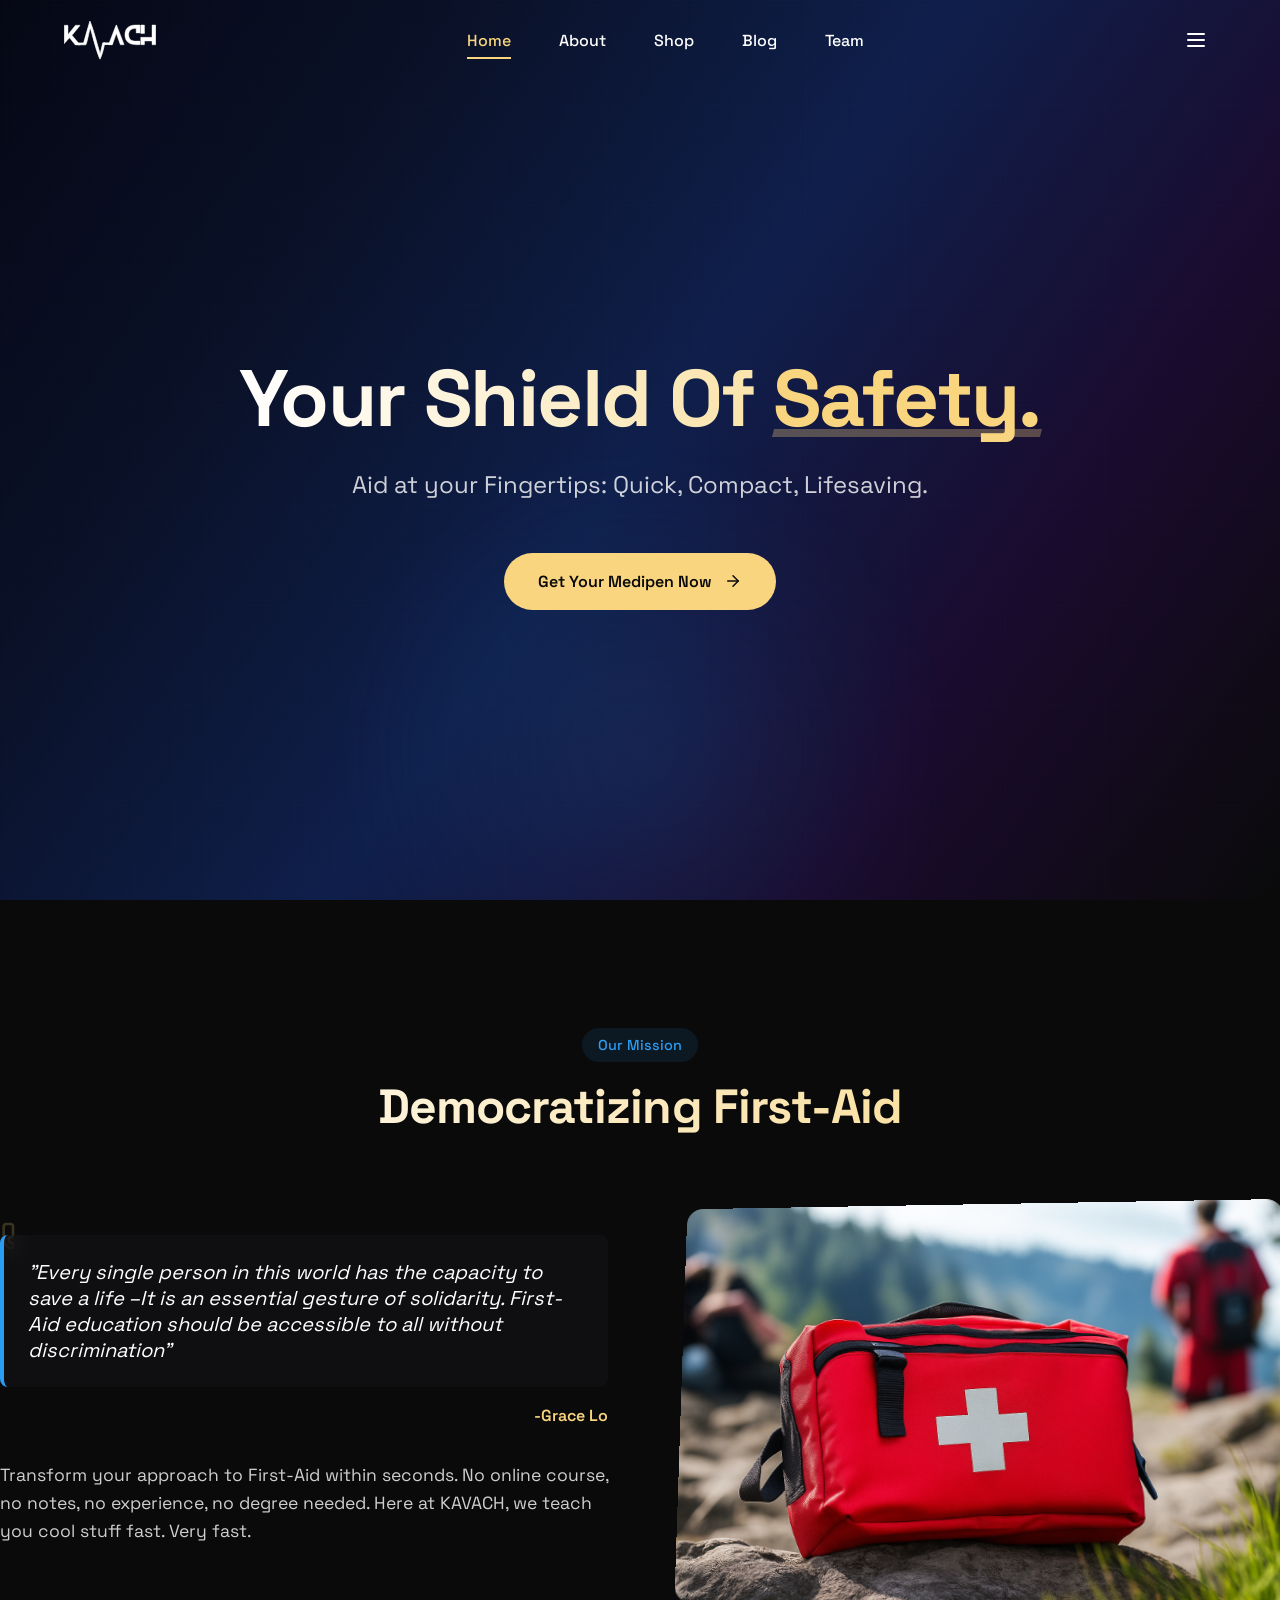
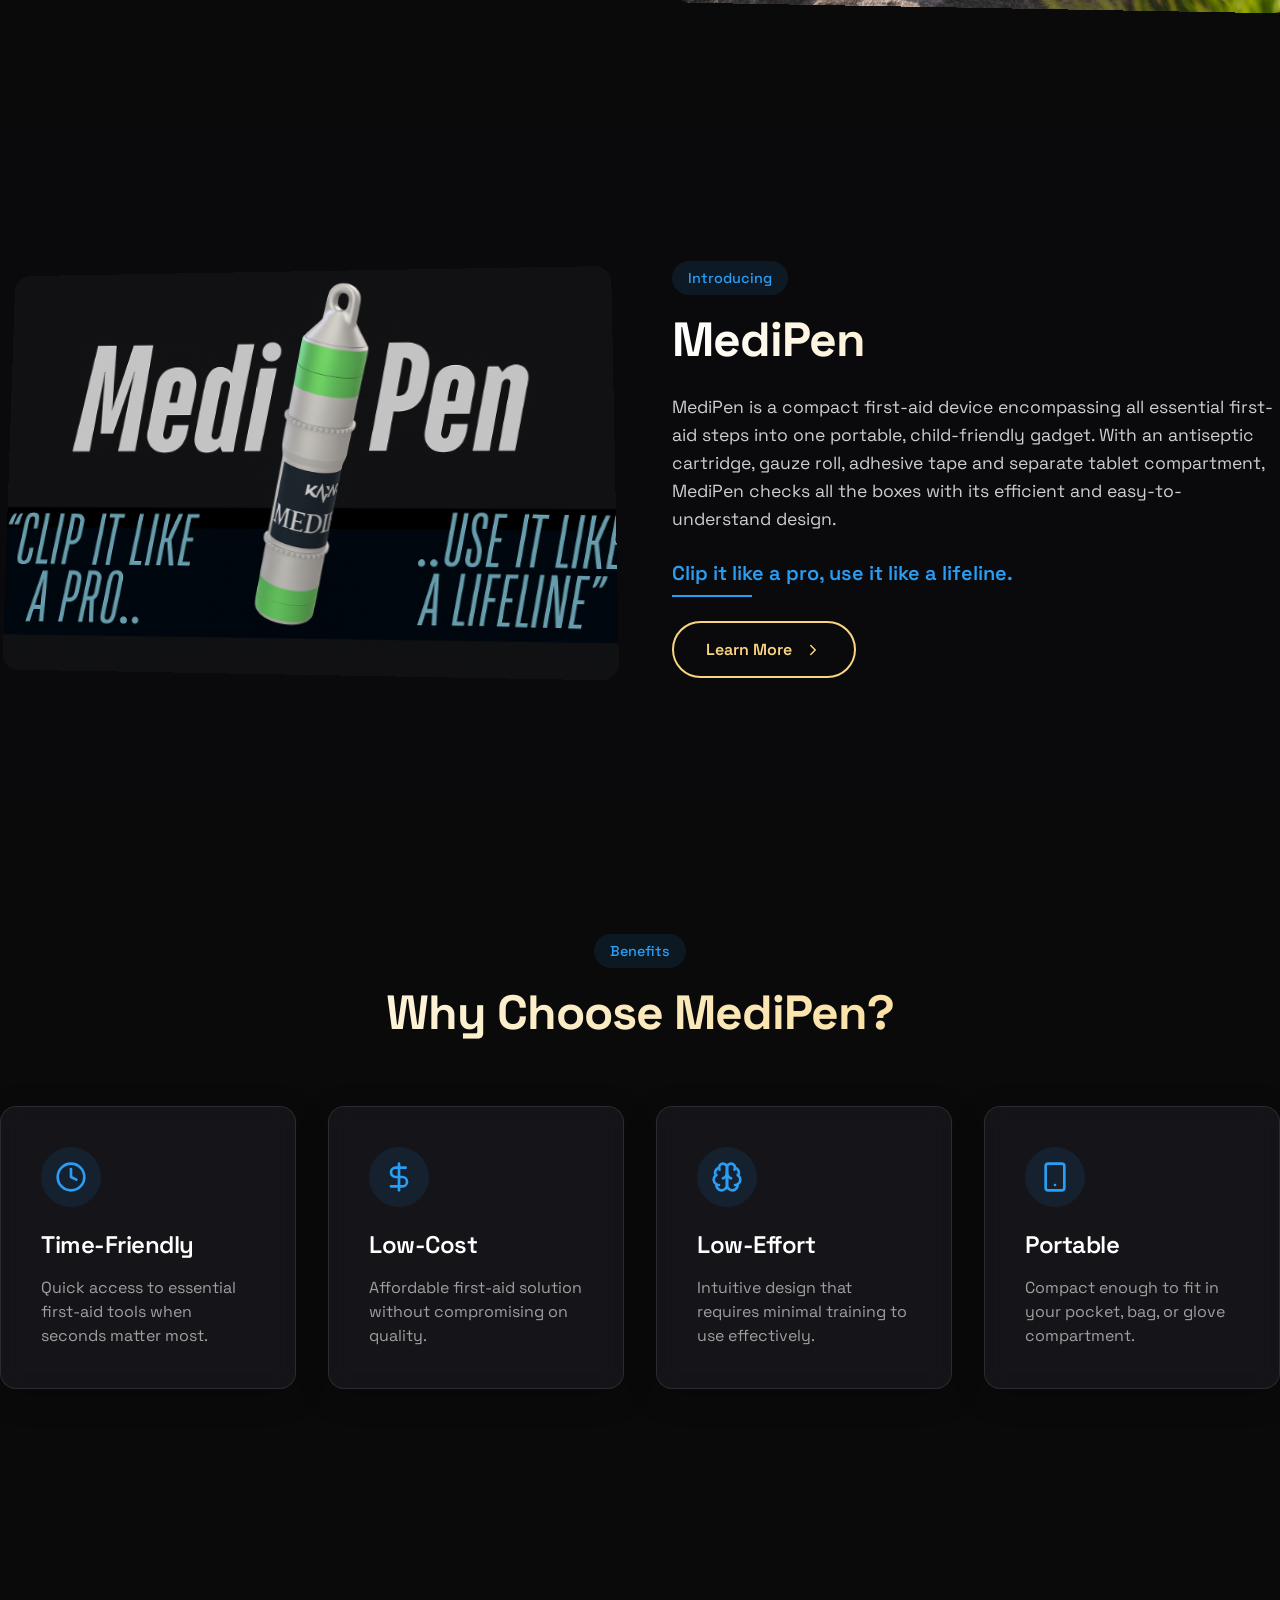
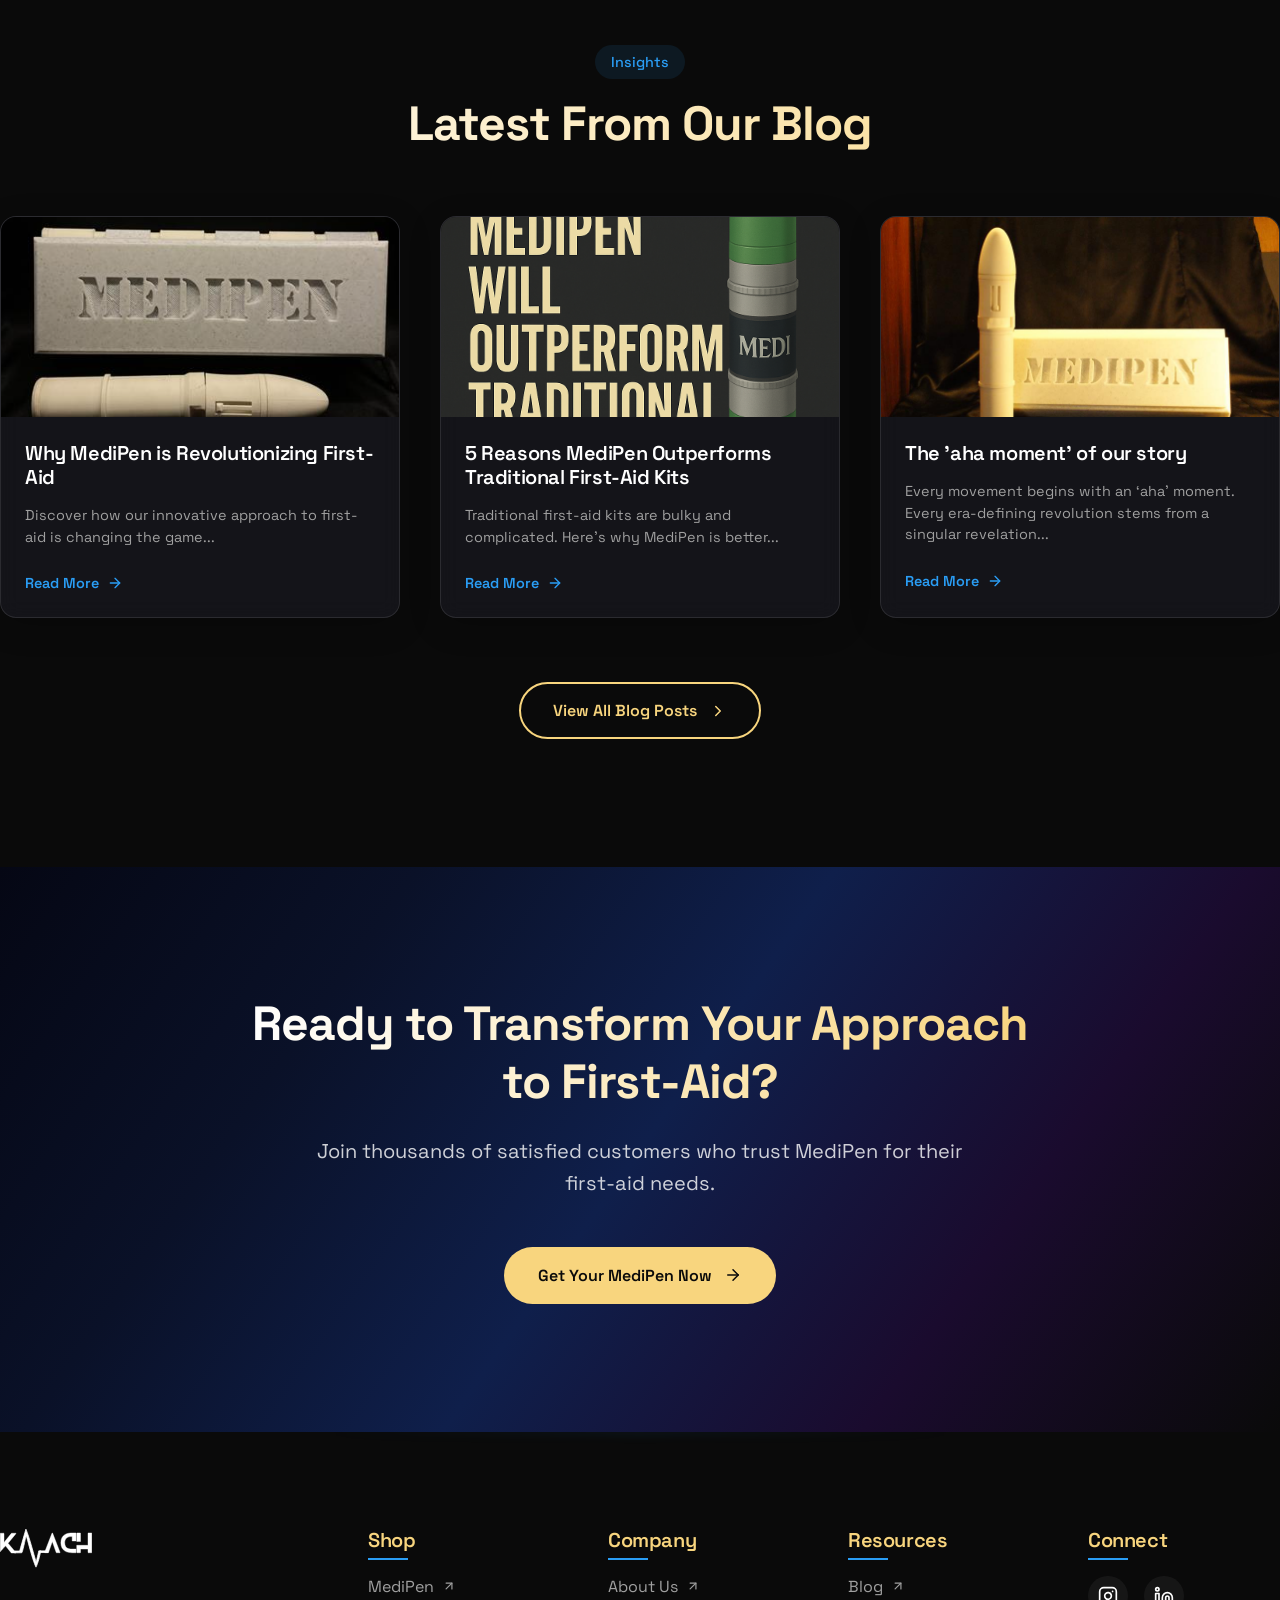
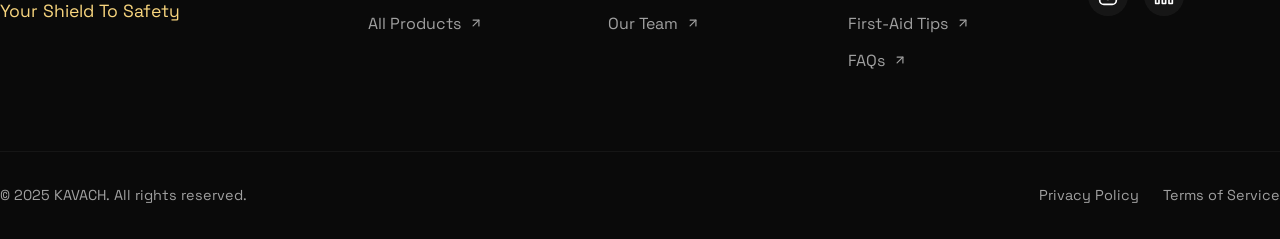
==== commit 0c7656c0: "website final polish" ====
--- a/index.html
+++ b/index.html
@@ -1,4 +1,4 @@
-<!DOCTYPE html><html lang="en" class="__variable_4bc053 dark"><head><meta charSet="utf-8"/><meta name="viewport" content="width=device-width, initial-scale=1"/><link rel="stylesheet" href="/_next/static/css/b0ddebe9b7c93a8f.css" data-precedence="next"/><link rel="stylesheet" href="/_next/static/css/c435d107ece69475.css" data-precedence="next"/><link rel="preload" as="script" fetchPriority="low" href="/_next/static/chunks/webpack-0635a929ae6e6304.js"/><script src="/_next/static/chunks/4bd1b696-e49035dfb5db83da.js" async=""></script><script src="/_next/static/chunks/684-b1c9d5b3830c3c9f.js" async=""></script><script src="/_next/static/chunks/main-app-b028663609141d0d.js" async=""></script><script src="/_next/static/chunks/63-d6bbb734152306ba.js" async=""></script><script src="/_next/static/chunks/672-778b027cc02fcaab.js" async=""></script><script src="/_next/static/chunks/app/layout-c5a4100eb65b51d0.js" async=""></script><script src="/_next/static/chunks/app/page-ad20323b02e6a717.js" async=""></script><title>KAVACH - Your Shield To Safety</title><meta name="description" content="Transform your approach to First-Aid within seconds. No online course, no notes, no experience, no degree needed."/><link rel="icon" href="/favicon.ico" type="image/x-icon" sizes="16x16"/><script src="/_next/static/chunks/polyfills-42372ed130431b0a.js" noModule=""></script></head><body><div class="noise"></div><div class="gradient-bg"></div><div class="
+<!DOCTYPE html><html lang="en" class="__variable_4bc053 dark"><head><meta charSet="utf-8"/><meta name="viewport" content="width=device-width, initial-scale=1"/><link rel="stylesheet" href="/_next/static/css/3713c3ca5439afed.css" data-precedence="next"/><link rel="stylesheet" href="/_next/static/css/c435d107ece69475.css" data-precedence="next"/><link rel="preload" as="script" fetchPriority="low" href="/_next/static/chunks/webpack-1d7cb3acd55c6159.js"/><script src="/_next/static/chunks/4bd1b696-e49035dfb5db83da.js" async=""></script><script src="/_next/static/chunks/684-b1c9d5b3830c3c9f.js" async=""></script><script src="/_next/static/chunks/main-app-9e8fdaf64be143db.js" async=""></script><script src="/_next/static/chunks/63-d6bbb734152306ba.js" async=""></script><script src="/_next/static/chunks/874-f829e1f91ecfc8a6.js" async=""></script><script src="/_next/static/chunks/app/layout-0146c8c690b7cd65.js" async=""></script><script src="/_next/static/chunks/app/page-d2d18b09d4dbcfd7.js" async=""></script><title>KAVACH - Your Shield To Safety</title><meta name="description" content="Transform your approach to First-Aid within seconds. No online course, no notes, no experience, no degree needed."/><link rel="icon" href="/favicon.ico" type="image/x-icon" sizes="16x16"/><script src="/_next/static/chunks/polyfills-42372ed130431b0a.js" noModule=""></script></head><body><div class="noise"></div><div class="gradient-bg"></div><div class="
     CursorEffect_cursor__Pjvpx 
     CursorEffect_hidden__ymcLm 
      
@@ -8,4 +8,4 @@
     CursorEffect_hidden__ymcLm 
      
     
-  " style="left:0px;top:0px"></div><header class="Navbar_header__xPE0t "><div class="Navbar_container__2Cq63"><div class="Navbar_navbar__GrSXC"><a class="Navbar_logo__X4o9i" href="/"><img alt="KAVACH Logo" loading="lazy" width="120" height="40" decoding="async" data-nimg="1" class="Navbar_logoImage__msoFF" style="color:transparent" src="/placeholder.svg?height=40&amp;width=120"/></a><nav class="Navbar_nav__yFFPE "><ul class="Navbar_navList__gzP7S"><li class="Navbar_navItem__Fpmiu"><a class="Navbar_navLink__16zHl" href="/about"><span class="Navbar_navLinkText__b62dB">About</span><span class="Navbar_navLinkLine__zmZC9"></span></a></li><li class="Navbar_navItem__Fpmiu"><a class="Navbar_navLink__16zHl" href="/shop"><span class="Navbar_navLinkText__b62dB">Shop</span><span class="Navbar_navLinkLine__zmZC9"></span></a></li><li class="Navbar_navItem__Fpmiu"><a class="Navbar_navLink__16zHl" href="/blog"><span class="Navbar_navLinkText__b62dB">Blog</span><span class="Navbar_navLinkLine__zmZC9"></span></a></li><li class="Navbar_navItem__Fpmiu"><a class="Navbar_navLink__16zHl" href="/team"><span class="Navbar_navLinkText__b62dB">Team</span><span class="Navbar_navLinkLine__zmZC9"></span></a></li></ul></nav><div class="Navbar_navRight__dp8Wr"><button class="Navbar_searchButton__SokPk" aria-label="Search"><svg xmlns="http://www.w3.org/2000/svg" width="20" height="20" viewBox="0 0 24 24" fill="none" stroke="currentColor" stroke-width="2" stroke-linecap="round" stroke-linejoin="round" class="lucide lucide-search"><circle cx="11" cy="11" r="8"></circle><path d="m21 21-4.3-4.3"></path></svg></button><button class="Navbar_menuButton__yMNyJ" aria-label="Toggle menu"><svg xmlns="http://www.w3.org/2000/svg" width="24" height="24" viewBox="0 0 24 24" fill="none" stroke="currentColor" stroke-width="2" stroke-linecap="round" stroke-linejoin="round" class="lucide lucide-menu"><line x1="4" x2="20" y1="12" y2="12"></line><line x1="4" x2="20" y1="6" y2="6"></line><line x1="4" x2="20" y1="18" y2="18"></line></svg></button></div></div></div></header><main><section class="page_hero__7KFOs"><div class="page_heroContent__dzLob"><h1 class="page_heroTitle__ixXIp">Your Shield Of <span class="page_highlight__Jnelb">Safety.</span></h1><p class="page_heroSubtitle__ZW2Yq">Aid at your Fingertips: Quick, Compact, Lifesaving.</p><a class="page_ctaButton__lcwUc" href="/shop"><span>Get Your Medipen Now</span><svg xmlns="http://www.w3.org/2000/svg" width="18" height="18" viewBox="0 0 24 24" fill="none" stroke="currentColor" stroke-width="2" stroke-linecap="round" stroke-linejoin="round" class="lucide lucide-arrow-right page_buttonIcon__VPInc"><path d="M5 12h14"></path><path d="m12 5 7 7-7 7"></path></svg></a></div><div class="page_heroGlow__Awehc"></div><div class="page_heroMesh__dHL5a"></div></section><section class="page_mission__hghKy"><div><div class="page_sectionHeader___raMx"><div class="page_sectionTag__x8zz3">Our Mission</div><h2 class="page_sectionTitle__6ic_4">Democratizing First-Aid</h2></div><div class="page_missionContent__XJGRU"><div class="page_missionText__jRCxP"><div class="page_quoteContainer__yTxzr"><svg xmlns="http://www.w3.org/2000/svg" width="32" height="32" viewBox="0 0 24 24" fill="none" stroke="currentColor" stroke-width="2" stroke-linecap="round" stroke-linejoin="round" class="lucide lucide-quote page_quoteIcon__NHSSa"><path d="M16 3a2 2 0 0 0-2 2v6a2 2 0 0 0 2 2 1 1 0 0 1 1 1v1a2 2 0 0 1-2 2 1 1 0 0 0-1 1v2a1 1 0 0 0 1 1 6 6 0 0 0 6-6V5a2 2 0 0 0-2-2z"></path><path d="M5 3a2 2 0 0 0-2 2v6a2 2 0 0 0 2 2 1 1 0 0 1 1 1v1a2 2 0 0 1-2 2 1 1 0 0 0-1 1v2a1 1 0 0 0 1 1 6 6 0 0 0 6-6V5a2 2 0 0 0-2-2z"></path></svg><blockquote class="page_quote__GvEWW">&quot;Every single person in this world has the capacity to save a life –It is an essential gesture of solidarity. First-Aid education should be accessible to all without discrimination&quot;</blockquote><p class="page_quoteAuthor___49KX">-Grace Lo</p></div><p class="page_missionDescription__GsQvk">Transform your approach to First-Aid within seconds. No online course, no notes, no experience, no degree needed. Here at KAVACH, we teach you cool stuff fast. Very fast.</p></div><div class="page_missionImage__Whw8C"><div class="page_imageWrapper__Fc9qC"><img alt="First aid demonstration" loading="lazy" width="500" height="400" decoding="async" data-nimg="1" class="page_image__ZQ2oC" style="color:transparent" src="/placeholder.svg?height=400&amp;width=500"/><div class="page_imageGlow__AtxHw"></div></div></div></div></div></section><section class="page_productIntro__L7J79"><div><div class="page_productContent__GOwZR"><div class="page_productImage__PjWtf"><div class="page_imageWrapper__Fc9qC"><img alt="MediPen product" loading="lazy" width="400" height="500" decoding="async" data-nimg="1" class="page_image__ZQ2oC" style="color:transparent" src="/placeholder.svg?height=500&amp;width=400"/><div class="page_imageGlow__AtxHw"></div></div></div><div class="page_productText__b68t9"><div class="page_sectionTag__x8zz3">Introducing</div><h2 class="page_sectionTitle__6ic_4">MediPen</h2><p class="page_productDescription__jo62P">MediPen is a compact first-aid device encompassing all essential first-aid steps into one portable, child-friendly gadget. With an antiseptic cartridge, gauze roll, adhesive tape and separate tablet compartment, MediPen checks all the boxes with its efficient and easy-to-understand design.</p><p class="page_productTagline__ObgCK">MediPen is the medical cabinet you carry in your back pocket.</p><a class="page_secondaryButton__0Pzex" href="/shop"><span>Learn More</span><svg xmlns="http://www.w3.org/2000/svg" width="18" height="18" viewBox="0 0 24 24" fill="none" stroke="currentColor" stroke-width="2" stroke-linecap="round" stroke-linejoin="round" class="lucide lucide-chevron-right page_buttonIcon__VPInc"><path d="m9 18 6-6-6-6"></path></svg></a></div></div></div><div class="page_productMesh__0ldjB"></div></section><section class="page_features__GdcOS"><div><div class="page_sectionHeader___raMx"><div class="page_sectionTag__x8zz3">Benefits</div><h2 class="page_sectionTitle__6ic_4">Why Choose MediPen?</h2></div><div class="page_featureGrid__QBsGp"><div class="page_featureCard__swyBK"><div class="page_featureIcon__UHR_A"><svg xmlns="http://www.w3.org/2000/svg" width="32" height="32" viewBox="0 0 24 24" fill="none" stroke="currentColor" stroke-width="2" stroke-linecap="round" stroke-linejoin="round" class="lucide lucide-clock"><circle cx="12" cy="12" r="10"></circle><polyline points="12 6 12 12 16 14"></polyline></svg></div><h3 class="page_featureTitle__pGLZ6">Time-Friendly</h3><p class="page_featureDescription__RYtW4">Quick access to essential first-aid tools when seconds matter most.</p></div><div class="page_featureCard__swyBK"><div class="page_featureIcon__UHR_A"><svg xmlns="http://www.w3.org/2000/svg" width="32" height="32" viewBox="0 0 24 24" fill="none" stroke="currentColor" stroke-width="2" stroke-linecap="round" stroke-linejoin="round" class="lucide lucide-dollar-sign"><line x1="12" x2="12" y1="2" y2="22"></line><path d="M17 5H9.5a3.5 3.5 0 0 0 0 7h5a3.5 3.5 0 0 1 0 7H6"></path></svg></div><h3 class="page_featureTitle__pGLZ6">Low-Cost</h3><p class="page_featureDescription__RYtW4">Affordable first-aid solution without compromising on quality.</p></div><div class="page_featureCard__swyBK"><div class="page_featureIcon__UHR_A"><svg xmlns="http://www.w3.org/2000/svg" width="32" height="32" viewBox="0 0 24 24" fill="none" stroke="currentColor" stroke-width="2" stroke-linecap="round" stroke-linejoin="round" class="lucide lucide-brain"><path d="M12 5a3 3 0 1 0-5.997.125 4 4 0 0 0-2.526 5.77 4 4 0 0 0 .556 6.588A4 4 0 1 0 12 18Z"></path><path d="M12 5a3 3 0 1 1 5.997.125 4 4 0 0 1 2.526 5.77 4 4 0 0 1-.556 6.588A4 4 0 1 1 12 18Z"></path><path d="M15 13a4.5 4.5 0 0 1-3-4 4.5 4.5 0 0 1-3 4"></path><path d="M17.599 6.5a3 3 0 0 0 .399-1.375"></path><path d="M6.003 5.125A3 3 0 0 0 6.401 6.5"></path><path d="M3.477 10.896a4 4 0 0 1 .585-.396"></path><path d="M19.938 10.5a4 4 0 0 1 .585.396"></path><path d="M6 18a4 4 0 0 1-1.967-.516"></path><path d="M19.967 17.484A4 4 0 0 1 18 18"></path></svg></div><h3 class="page_featureTitle__pGLZ6">Low-Effort</h3><p class="page_featureDescription__RYtW4">Intuitive design that requires minimal training to use effectively.</p></div><div class="page_featureCard__swyBK"><div class="page_featureIcon__UHR_A"><svg xmlns="http://www.w3.org/2000/svg" width="32" height="32" viewBox="0 0 24 24" fill="none" stroke="currentColor" stroke-width="2" stroke-linecap="round" stroke-linejoin="round" class="lucide lucide-smartphone"><rect width="14" height="20" x="5" y="2" rx="2" ry="2"></rect><path d="M12 18h.01"></path></svg></div><h3 class="page_featureTitle__pGLZ6">Portable</h3><p class="page_featureDescription__RYtW4">Compact enough to fit in your pocket, bag, or glove compartment.</p></div></div></div></section><section class="page_blogPreview__x4TGj"><div><div class="page_sectionHeader___raMx"><div class="page_sectionTag__x8zz3">Insights</div><h2 class="page_sectionTitle__6ic_4">Latest From Our Blog</h2></div><div class="page_blogGrid__TVf3M"><div class="page_blogCard__c_D39"><div class="page_blogImageContainer__ytx1f"><img alt="Blog post image" loading="lazy" width="300" height="200" decoding="async" data-nimg="1" class="page_blogImage__Gr3ZR" style="color:transparent" src="/placeholder.svg?height=200&amp;width=300"/></div><div class="page_blogContent__uU12w"><h3 class="page_blogTitle__uofAp">Why MediPen is Revolutionizing First-Aid</h3><p class="page_blogExcerpt__yUIQv">Discover how our innovative approach to first-aid is changing the game...</p><a class="page_readMore__rl8aU" href="/blog/medipen-revolution"><span>Read More</span><svg xmlns="http://www.w3.org/2000/svg" width="16" height="16" viewBox="0 0 24 24" fill="none" stroke="currentColor" stroke-width="2" stroke-linecap="round" stroke-linejoin="round" class="lucide lucide-arrow-right"><path d="M5 12h14"></path><path d="m12 5 7 7-7 7"></path></svg></a></div></div><div class="page_blogCard__c_D39"><div class="page_blogImageContainer__ytx1f"><img alt="Blog post image" loading="lazy" width="300" height="200" decoding="async" data-nimg="1" class="page_blogImage__Gr3ZR" style="color:transparent" src="/placeholder.svg?height=200&amp;width=300"/></div><div class="page_blogContent__uU12w"><h3 class="page_blogTitle__uofAp">5 Reasons MediPen Outperforms Traditional First-Aid Kits</h3><p class="page_blogExcerpt__yUIQv">Traditional first-aid kits are bulky and complicated. Here&#x27;s why MediPen is better...</p><a class="page_readMore__rl8aU" href="/blog/medipen-vs-traditional"><span>Read More</span><svg xmlns="http://www.w3.org/2000/svg" width="16" height="16" viewBox="0 0 24 24" fill="none" stroke="currentColor" stroke-width="2" stroke-linecap="round" stroke-linejoin="round" class="lucide lucide-arrow-right"><path d="M5 12h14"></path><path d="m12 5 7 7-7 7"></path></svg></a></div></div><div class="page_blogCard__c_D39"><div class="page_blogImageContainer__ytx1f"><img alt="Blog post image" loading="lazy" width="300" height="200" decoding="async" data-nimg="1" class="page_blogImage__Gr3ZR" style="color:transparent" src="/placeholder.svg?height=200&amp;width=300"/></div><div class="page_blogContent__uU12w"><h3 class="page_blogTitle__uofAp">Real Stories: How MediPen Saved The Day</h3><p class="page_blogExcerpt__yUIQv">Read testimonials from real customers who used MediPen in emergency situations...</p><a class="page_readMore__rl8aU" href="/blog/medipen-stories"><span>Read More</span><svg xmlns="http://www.w3.org/2000/svg" width="16" height="16" viewBox="0 0 24 24" fill="none" stroke="currentColor" stroke-width="2" stroke-linecap="round" stroke-linejoin="round" class="lucide lucide-arrow-right"><path d="M5 12h14"></path><path d="m12 5 7 7-7 7"></path></svg></a></div></div></div><div class="page_viewAllBlog__lAJjm"><a class="page_secondaryButton__0Pzex" href="/blog"><span>View All Blog Posts</span><svg xmlns="http://www.w3.org/2000/svg" width="18" height="18" viewBox="0 0 24 24" fill="none" stroke="currentColor" stroke-width="2" stroke-linecap="round" stroke-linejoin="round" class="lucide lucide-chevron-right page_buttonIcon__VPInc"><path d="m9 18 6-6-6-6"></path></svg></a></div></div></section><section class="page_cta__i2v5_"><div><h2 class="page_ctaTitle__8jURU">Ready to Transform Your Approach to First-Aid?</h2><p class="page_ctaDescription__TiS0Z">Join thousands of satisfied customers who trust MediPen for their first-aid needs.</p><a class="page_ctaButton__lcwUc" href="/shop"><span>Get Your MediPen Now</span><svg xmlns="http://www.w3.org/2000/svg" width="18" height="18" viewBox="0 0 24 24" fill="none" stroke="currentColor" stroke-width="2" stroke-linecap="round" stroke-linejoin="round" class="lucide lucide-arrow-right page_buttonIcon__VPInc"><path d="M5 12h14"></path><path d="m12 5 7 7-7 7"></path></svg></a></div><div class="page_ctaGlow__fqtf6"></div></section></main><footer class="Footer_footer__pQtti"><div class="Footer_footerGlow__wpmZM"></div><div><div class="Footer_footerContent__yAl3k"><div class="Footer_footerLogo__4BA6d"><a href="/"><img alt="KAVACH Logo" loading="lazy" width="120" height="40" decoding="async" data-nimg="1" class="Footer_logoImage__WD24i" style="color:transparent" src="/placeholder.svg?height=40&amp;width=120"/></a><p class="Footer_footerTagline__jv0tL">Your Shield To Safety</p></div><div class="Footer_footerLinks__M17kI"><div class="Footer_footerSection__UvV_8"><h3 class="Footer_footerHeading__3uvto">Shop</h3><ul class="Footer_footerList__szIDW"><li><a class="Footer_footerLink__xz_wT" href="/shop/medipen"><span>MediPen</span><svg xmlns="http://www.w3.org/2000/svg" width="14" height="14" viewBox="0 0 24 24" fill="none" stroke="currentColor" stroke-width="2" stroke-linecap="round" stroke-linejoin="round" class="lucide lucide-arrow-up-right Footer_linkIcon__fj_x_"><path d="M7 7h10v10"></path><path d="M7 17 17 7"></path></svg></a></li><li><a class="Footer_footerLink__xz_wT" href="/shop"><span>All Products</span><svg xmlns="http://www.w3.org/2000/svg" width="14" height="14" viewBox="0 0 24 24" fill="none" stroke="currentColor" stroke-width="2" stroke-linecap="round" stroke-linejoin="round" class="lucide lucide-arrow-up-right Footer_linkIcon__fj_x_"><path d="M7 7h10v10"></path><path d="M7 17 17 7"></path></svg></a></li><li><a class="Footer_footerLink__xz_wT" href="#"><span>Bulk Orders</span><svg xmlns="http://www.w3.org/2000/svg" width="14" height="14" viewBox="0 0 24 24" fill="none" stroke="currentColor" stroke-width="2" stroke-linecap="round" stroke-linejoin="round" class="lucide lucide-arrow-up-right Footer_linkIcon__fj_x_"><path d="M7 7h10v10"></path><path d="M7 17 17 7"></path></svg></a></li></ul></div><div class="Footer_footerSection__UvV_8"><h3 class="Footer_footerHeading__3uvto">Company</h3><ul class="Footer_footerList__szIDW"><li><a class="Footer_footerLink__xz_wT" href="/about"><span>About Us</span><svg xmlns="http://www.w3.org/2000/svg" width="14" height="14" viewBox="0 0 24 24" fill="none" stroke="currentColor" stroke-width="2" stroke-linecap="round" stroke-linejoin="round" class="lucide lucide-arrow-up-right Footer_linkIcon__fj_x_"><path d="M7 7h10v10"></path><path d="M7 17 17 7"></path></svg></a></li><li><a class="Footer_footerLink__xz_wT" href="/team"><span>Our Team</span><svg xmlns="http://www.w3.org/2000/svg" width="14" height="14" viewBox="0 0 24 24" fill="none" stroke="currentColor" stroke-width="2" stroke-linecap="round" stroke-linejoin="round" class="lucide lucide-arrow-up-right Footer_linkIcon__fj_x_"><path d="M7 7h10v10"></path><path d="M7 17 17 7"></path></svg></a></li><li><a class="Footer_footerLink__xz_wT" href="#"><span>Careers</span><svg xmlns="http://www.w3.org/2000/svg" width="14" height="14" viewBox="0 0 24 24" fill="none" stroke="currentColor" stroke-width="2" stroke-linecap="round" stroke-linejoin="round" class="lucide lucide-arrow-up-right Footer_linkIcon__fj_x_"><path d="M7 7h10v10"></path><path d="M7 17 17 7"></path></svg></a></li><li><a class="Footer_footerLink__xz_wT" href="#"><span>Contact</span><svg xmlns="http://www.w3.org/2000/svg" width="14" height="14" viewBox="0 0 24 24" fill="none" stroke="currentColor" stroke-width="2" stroke-linecap="round" stroke-linejoin="round" class="lucide lucide-arrow-up-right Footer_linkIcon__fj_x_"><path d="M7 7h10v10"></path><path d="M7 17 17 7"></path></svg></a></li></ul></div><div class="Footer_footerSection__UvV_8"><h3 class="Footer_footerHeading__3uvto">Resources</h3><ul class="Footer_footerList__szIDW"><li><a class="Footer_footerLink__xz_wT" href="/blog"><span>Blog</span><svg xmlns="http://www.w3.org/2000/svg" width="14" height="14" viewBox="0 0 24 24" fill="none" stroke="currentColor" stroke-width="2" stroke-linecap="round" stroke-linejoin="round" class="lucide lucide-arrow-up-right Footer_linkIcon__fj_x_"><path d="M7 7h10v10"></path><path d="M7 17 17 7"></path></svg></a></li><li><a class="Footer_footerLink__xz_wT" href="#"><span>First-Aid Tips</span><svg xmlns="http://www.w3.org/2000/svg" width="14" height="14" viewBox="0 0 24 24" fill="none" stroke="currentColor" stroke-width="2" stroke-linecap="round" stroke-linejoin="round" class="lucide lucide-arrow-up-right Footer_linkIcon__fj_x_"><path d="M7 7h10v10"></path><path d="M7 17 17 7"></path></svg></a></li><li><a class="Footer_footerLink__xz_wT" href="#"><span>FAQs</span><svg xmlns="http://www.w3.org/2000/svg" width="14" height="14" viewBox="0 0 24 24" fill="none" stroke="currentColor" stroke-width="2" stroke-linecap="round" stroke-linejoin="round" class="lucide lucide-arrow-up-right Footer_linkIcon__fj_x_"><path d="M7 7h10v10"></path><path d="M7 17 17 7"></path></svg></a></li></ul></div><div class="Footer_footerSection__UvV_8"><h3 class="Footer_footerHeading__3uvto">Connect</h3><div class="Footer_socialLinks__tA7gt"><a href="#" class="Footer_socialLink__hPzxm" aria-label="Facebook"><svg xmlns="http://www.w3.org/2000/svg" width="20" height="20" viewBox="0 0 24 24" fill="none" stroke="currentColor" stroke-width="2" stroke-linecap="round" stroke-linejoin="round" class="lucide lucide-facebook"><path d="M18 2h-3a5 5 0 0 0-5 5v3H7v4h3v8h4v-8h3l1-4h-4V7a1 1 0 0 1 1-1h3z"></path></svg></a><a href="#" class="Footer_socialLink__hPzxm" aria-label="Twitter"><svg xmlns="http://www.w3.org/2000/svg" width="20" height="20" viewBox="0 0 24 24" fill="none" stroke="currentColor" stroke-width="2" stroke-linecap="round" stroke-linejoin="round" class="lucide lucide-twitter"><path d="M22 4s-.7 2.1-2 3.4c1.6 10-9.4 17.3-18 11.6 2.2.1 4.4-.6 6-2C3 15.5.5 9.6 3 5c2.2 2.6 5.6 4.1 9 4-.9-4.2 4-6.6 7-3.8 1.1 0 3-1.2 3-1.2z"></path></svg></a><a href="#" class="Footer_socialLink__hPzxm" aria-label="Instagram"><svg xmlns="http://www.w3.org/2000/svg" width="20" height="20" viewBox="0 0 24 24" fill="none" stroke="currentColor" stroke-width="2" stroke-linecap="round" stroke-linejoin="round" class="lucide lucide-instagram"><rect width="20" height="20" x="2" y="2" rx="5" ry="5"></rect><path d="M16 11.37A4 4 0 1 1 12.63 8 4 4 0 0 1 16 11.37z"></path><line x1="17.5" x2="17.51" y1="6.5" y2="6.5"></line></svg></a><a href="#" class="Footer_socialLink__hPzxm" aria-label="LinkedIn"><svg xmlns="http://www.w3.org/2000/svg" width="20" height="20" viewBox="0 0 24 24" fill="none" stroke="currentColor" stroke-width="2" stroke-linecap="round" stroke-linejoin="round" class="lucide lucide-linkedin"><path d="M16 8a6 6 0 0 1 6 6v7h-4v-7a2 2 0 0 0-2-2 2 2 0 0 0-2 2v7h-4v-7a6 6 0 0 1 6-6z"></path><rect width="4" height="12" x="2" y="9"></rect><circle cx="4" cy="4" r="2"></circle></svg></a></div><div class="Footer_newsletter__n_2eV"><h4 class="Footer_newsletterHeading___8NWI">Stay Updated</h4><form class="Footer_newsletterForm__6O_64"><input type="email" placeholder="Your email" class="Footer_newsletterInput__kHv6d"/><button type="submit" class="Footer_newsletterButton__wp2hz">Subscribe</button></form></div></div></div></div><div class="Footer_footerBottom__YIYBj"><p class="Footer_copyright__j4atB">© <!-- -->2025<!-- --> KAVACH. All rights reserved.</p><div class="Footer_footerBottomLinks__w8bl5"><a class="Footer_footerBottomLink__6kjUD" href="#">Privacy Policy</a><a class="Footer_footerBottomLink__6kjUD" href="#">Terms of Service</a></div></div></div></footer><script src="/_next/static/chunks/webpack-0635a929ae6e6304.js" async=""></script><script>(self.__next_f=self.__next_f||[]).push([0])</script><script>self.__next_f.push([1,"1:\"$Sreact.fragment\"\n2:I[7026,[\"63\",\"static/chunks/63-d6bbb734152306ba.js\",\"672\",\"static/chunks/672-778b027cc02fcaab.js\",\"177\",\"static/chunks/app/layout-c5a4100eb65b51d0.js\"],\"default\"]\n3:I[1459,[\"63\",\"static/chunks/63-d6bbb734152306ba.js\",\"672\",\"static/chunks/672-778b027cc02fcaab.js\",\"177\",\"static/chunks/app/layout-c5a4100eb65b51d0.js\"],\"default\"]\n4:I[7555,[],\"\"]\n5:I[1295,[],\"\"]\n6:I[6874,[\"63\",\"static/chunks/63-d6bbb734152306ba.js\",\"672\",\"static/chunks/672-778b027cc02fcaab.js\",\"177\",\"static/chunks/app/layout-c5a4100eb65b51d0.js\"],\"\"]\n7:I[3063,[\"63\",\"static/chunks/63-d6bbb734152306ba.js\",\"672\",\"static/chunks/672-778b027cc02fcaab.js\",\"177\",\"static/chunks/app/layout-c5a4100eb65b51d0.js\"],\"Image\"]\n8:I[894,[],\"ClientPageRoot\"]\n9:I[7280,[\"63\",\"static/chunks/63-d6bbb734152306ba.js\",\"672\",\"static/chunks/672-778b027cc02fcaab.js\",\"974\",\"static/chunks/app/page-ad20323b02e6a717.js\"],\"default\"]\nc:I[9665,[],\"OutletBoundary\"]\nf:I[9665,[],\"ViewportBoundary\"]\n11:I[9665,[],\"MetadataBoundary\"]\n13:I[6614,[],\"\"]\n:HL[\"/_next/static/css/b0ddebe9b7c93a8f.css\",\"style\"]\n:HL[\"/_next/static/css/c435d107ece69475.css\",\"style\"]\n"])</script><script>self.__next_f.push([1,"0:{\"P\":null,\"b\":\"OCUa3rpyyB6v3n0iAh011\",\"p\":\"\",\"c\":[\"\",\"\"],\"i\":false,\"f\":[[[\"\",{\"children\":[\"__PAGE__\",{}]},\"$undefined\",\"$undefined\",true],[\"\",[\"$\",\"$1\",\"c\",{\"children\":[[[\"$\",\"link\",\"0\",{\"rel\":\"stylesheet\",\"href\":\"/_next/static/css/b0ddebe9b7c93a8f.css\",\"precedence\":\"next\",\"crossOrigin\":\"$undefined\",\"nonce\":\"$undefined\"}]],[\"$\",\"html\",null,{\"lang\":\"en\",\"className\":\"__variable_4bc053 dark\",\"children\":[\"$\",\"body\",null,{\"children\":[[\"$\",\"div\",null,{\"className\":\"noise\"}],[\"$\",\"div\",null,{\"className\":\"gradient-bg\"}],[\"$\",\"$L2\",null,{}],[\"$\",\"$L3\",null,{}],[\"$\",\"main\",null,{\"children\":[\"$\",\"$L4\",null,{\"parallelRouterKey\":\"children\",\"error\":\"$undefined\",\"errorStyles\":\"$undefined\",\"errorScripts\":\"$undefined\",\"template\":[\"$\",\"$L5\",null,{}],\"templateStyles\":\"$undefined\",\"templateScripts\":\"$undefined\",\"notFound\":[[[\"$\",\"title\",null,{\"children\":\"404: This page could not be found.\"}],[\"$\",\"div\",null,{\"style\":{\"fontFamily\":\"system-ui,\\\"Segoe UI\\\",Roboto,Helvetica,Arial,sans-serif,\\\"Apple Color Emoji\\\",\\\"Segoe UI Emoji\\\"\",\"height\":\"100vh\",\"textAlign\":\"center\",\"display\":\"flex\",\"flexDirection\":\"column\",\"alignItems\":\"center\",\"justifyContent\":\"center\"},\"children\":[\"$\",\"div\",null,{\"children\":[[\"$\",\"style\",null,{\"dangerouslySetInnerHTML\":{\"__html\":\"body{color:#000;background:#fff;margin:0}.next-error-h1{border-right:1px solid rgba(0,0,0,.3)}@media (prefers-color-scheme:dark){body{color:#fff;background:#000}.next-error-h1{border-right:1px solid rgba(255,255,255,.3)}}\"}}],[\"$\",\"h1\",null,{\"className\":\"next-error-h1\",\"style\":{\"display\":\"inline-block\",\"margin\":\"0 20px 0 0\",\"padding\":\"0 23px 0 0\",\"fontSize\":24,\"fontWeight\":500,\"verticalAlign\":\"top\",\"lineHeight\":\"49px\"},\"children\":404}],[\"$\",\"div\",null,{\"style\":{\"display\":\"inline-block\"},\"children\":[\"$\",\"h2\",null,{\"style\":{\"fontSize\":14,\"fontWeight\":400,\"lineHeight\":\"49px\",\"margin\":0},\"children\":\"This page could not be found.\"}]}]]}]}]],[]],\"forbidden\":\"$undefined\",\"unauthorized\":\"$undefined\"}]}],[\"$\",\"footer\",null,{\"className\":\"Footer_footer__pQtti\",\"children\":[[\"$\",\"div\",null,{\"className\":\"Footer_footerGlow__wpmZM\"}],[\"$\",\"div\",null,{\"className\":\"$undefined\",\"children\":[[\"$\",\"div\",null,{\"className\":\"Footer_footerContent__yAl3k\",\"children\":[[\"$\",\"div\",null,{\"className\":\"Footer_footerLogo__4BA6d\",\"children\":[[\"$\",\"$L6\",null,{\"href\":\"/\",\"children\":[\"$\",\"$L7\",null,{\"src\":\"/placeholder.svg?height=40\u0026width=120\",\"alt\":\"KAVACH Logo\",\"width\":120,\"height\":40,\"className\":\"Footer_logoImage__WD24i\"}]}],[\"$\",\"p\",null,{\"className\":\"Footer_footerTagline__jv0tL\",\"children\":\"Your Shield To Safety\"}]]}],[\"$\",\"div\",null,{\"className\":\"Footer_footerLinks__M17kI\",\"children\":[[\"$\",\"div\",null,{\"className\":\"Footer_footerSection__UvV_8\",\"children\":[[\"$\",\"h3\",null,{\"className\":\"Footer_footerHeading__3uvto\",\"children\":\"Shop\"}],[\"$\",\"ul\",null,{\"className\":\"Footer_footerList__szIDW\",\"children\":[[\"$\",\"li\",null,{\"children\":[\"$\",\"$L6\",null,{\"href\":\"/shop/medipen\",\"className\":\"Footer_footerLink__xz_wT\",\"children\":[[\"$\",\"span\",null,{\"children\":\"MediPen\"}],[\"$\",\"svg\",null,{\"ref\":\"$undefined\",\"xmlns\":\"http://www.w3.org/2000/svg\",\"width\":14,\"height\":14,\"viewBox\":\"0 0 24 24\",\"fill\":\"none\",\"stroke\":\"currentColor\",\"strokeWidth\":2,\"strokeLinecap\":\"round\",\"strokeLinejoin\":\"round\",\"className\":\"lucide lucide-arrow-up-right Footer_linkIcon__fj_x_\",\"children\":[[\"$\",\"path\",\"1tivn9\",{\"d\":\"M7 7h10v10\"}],[\"$\",\"path\",\"1vkiza\",{\"d\":\"M7 17 17 7\"}],\"$undefined\"]}]]}]}],[\"$\",\"li\",null,{\"children\":[\"$\",\"$L6\",null,{\"href\":\"/shop\",\"className\":\"Footer_footerLink__xz_wT\",\"children\":[[\"$\",\"span\",null,{\"children\":\"All Products\"}],[\"$\",\"svg\",null,{\"ref\":\"$undefined\",\"xmlns\":\"http://www.w3.org/2000/svg\",\"width\":14,\"height\":14,\"viewBox\":\"0 0 24 24\",\"fill\":\"none\",\"stroke\":\"currentColor\",\"strokeWidth\":2,\"strokeLinecap\":\"round\",\"strokeLinejoin\":\"round\",\"className\":\"lucide lucide-arrow-up-right Footer_linkIcon__fj_x_\",\"children\":[[\"$\",\"path\",\"1tivn9\",{\"d\":\"M7 7h10v10\"}],[\"$\",\"path\",\"1vkiza\",{\"d\":\"M7 17 17 7\"}],\"$undefined\"]}]]}]}],[\"$\",\"li\",null,{\"children\":[\"$\",\"$L6\",null,{\"href\":\"#\",\"className\":\"Footer_footerLink__xz_wT\",\"children\":[[\"$\",\"span\",null,{\"children\":\"Bulk Orders\"}],[\"$\",\"svg\",null,{\"ref\":\"$undefined\",\"xmlns\":\"http://www.w3.org/2000/svg\",\"width\":14,\"height\":14,\"viewBox\":\"0 0 24 24\",\"fill\":\"none\",\"stroke\":\"currentColor\",\"strokeWidth\":2,\"strokeLinecap\":\"round\",\"strokeLinejoin\":\"round\",\"className\":\"lucide lucide-arrow-up-right Footer_linkIcon__fj_x_\",\"children\":[[\"$\",\"path\",\"1tivn9\",{\"d\":\"M7 7h10v10\"}],[\"$\",\"path\",\"1vkiza\",{\"d\":\"M7 17 17 7\"}],\"$undefined\"]}]]}]}]]}]]}],[\"$\",\"div\",null,{\"className\":\"Footer_footerSection__UvV_8\",\"children\":[[\"$\",\"h3\",null,{\"className\":\"Footer_footerHeading__3uvto\",\"children\":\"Company\"}],[\"$\",\"ul\",null,{\"className\":\"Footer_footerList__szIDW\",\"children\":[[\"$\",\"li\",null,{\"children\":[\"$\",\"$L6\",null,{\"href\":\"/about\",\"className\":\"Footer_footerLink__xz_wT\",\"children\":[[\"$\",\"span\",null,{\"children\":\"About Us\"}],[\"$\",\"svg\",null,{\"ref\":\"$undefined\",\"xmlns\":\"http://www.w3.org/2000/svg\",\"width\":14,\"height\":14,\"viewBox\":\"0 0 24 24\",\"fill\":\"none\",\"stroke\":\"currentColor\",\"strokeWidth\":2,\"strokeLinecap\":\"round\",\"strokeLinejoin\":\"round\",\"className\":\"lucide lucide-arrow-up-right Footer_linkIcon__fj_x_\",\"children\":[[\"$\",\"path\",\"1tivn9\",{\"d\":\"M7 7h10v10\"}],[\"$\",\"path\",\"1vkiza\",{\"d\":\"M7 17 17 7\"}],\"$undefined\"]}]]}]}],[\"$\",\"li\",null,{\"children\":[\"$\",\"$L6\",null,{\"href\":\"/team\",\"className\":\"Footer_footerLink__xz_wT\",\"children\":[[\"$\",\"span\",null,{\"children\":\"Our Team\"}],[\"$\",\"svg\",null,{\"ref\":\"$undefined\",\"xmlns\":\"http://www.w3.org/2000/svg\",\"width\":14,\"height\":14,\"viewBox\":\"0 0 24 24\",\"fill\":\"none\",\"stroke\":\"currentColor\",\"strokeWidth\":2,\"strokeLinecap\":\"round\",\"strokeLinejoin\":\"round\",\"className\":\"lucide lucide-arrow-up-right Footer_linkIcon__fj_x_\",\"children\":[[\"$\",\"path\",\"1tivn9\",{\"d\":\"M7 7h10v10\"}],[\"$\",\"path\",\"1vkiza\",{\"d\":\"M7 17 17 7\"}],\"$undefined\"]}]]}]}],[\"$\",\"li\",null,{\"children\":[\"$\",\"$L6\",null,{\"href\":\"#\",\"className\":\"Footer_footerLink__xz_wT\",\"children\":[[\"$\",\"span\",null,{\"children\":\"Careers\"}],[\"$\",\"svg\",null,{\"ref\":\"$undefined\",\"xmlns\":\"http://www.w3.org/2000/svg\",\"width\":14,\"height\":14,\"viewBox\":\"0 0 24 24\",\"fill\":\"none\",\"stroke\":\"currentColor\",\"strokeWidth\":2,\"strokeLinecap\":\"round\",\"strokeLinejoin\":\"round\",\"className\":\"lucide lucide-arrow-up-right Footer_linkIcon__fj_x_\",\"children\":[[\"$\",\"path\",\"1tivn9\",{\"d\":\"M7 7h10v10\"}],[\"$\",\"path\",\"1vkiza\",{\"d\":\"M7 17 17 7\"}],\"$undefined\"]}]]}]}],[\"$\",\"li\",null,{\"children\":[\"$\",\"$L6\",null,{\"href\":\"#\",\"className\":\"Footer_footerLink__xz_wT\",\"children\":[[\"$\",\"span\",null,{\"children\":\"Contact\"}],[\"$\",\"svg\",null,{\"ref\":\"$undefined\",\"xmlns\":\"http://www.w3.org/2000/svg\",\"width\":14,\"height\":14,\"viewBox\":\"0 0 24 24\",\"fill\":\"none\",\"stroke\":\"currentColor\",\"strokeWidth\":2,\"strokeLinecap\":\"round\",\"strokeLinejoin\":\"round\",\"className\":\"lucide lucide-arrow-up-right Footer_linkIcon__fj_x_\",\"children\":[[\"$\",\"path\",\"1tivn9\",{\"d\":\"M7 7h10v10\"}],[\"$\",\"path\",\"1vkiza\",{\"d\":\"M7 17 17 7\"}],\"$undefined\"]}]]}]}]]}]]}],[\"$\",\"div\",null,{\"className\":\"Footer_footerSection__UvV_8\",\"children\":[[\"$\",\"h3\",null,{\"className\":\"Footer_footerHeading__3uvto\",\"children\":\"Resources\"}],[\"$\",\"ul\",null,{\"className\":\"Footer_footerList__szIDW\",\"children\":[[\"$\",\"li\",null,{\"children\":[\"$\",\"$L6\",null,{\"href\":\"/blog\",\"className\":\"Footer_footerLink__xz_wT\",\"children\":[[\"$\",\"span\",null,{\"children\":\"Blog\"}],[\"$\",\"svg\",null,{\"ref\":\"$undefined\",\"xmlns\":\"http://www.w3.org/2000/svg\",\"width\":14,\"height\":14,\"viewBox\":\"0 0 24 24\",\"fill\":\"none\",\"stroke\":\"currentColor\",\"strokeWidth\":2,\"strokeLinecap\":\"round\",\"strokeLinejoin\":\"round\",\"className\":\"lucide lucide-arrow-up-right Footer_linkIcon__fj_x_\",\"children\":[[\"$\",\"path\",\"1tivn9\",{\"d\":\"M7 7h10v10\"}],[\"$\",\"path\",\"1vkiza\",{\"d\":\"M7 17 17 7\"}],\"$undefined\"]}]]}]}],[\"$\",\"li\",null,{\"children\":[\"$\",\"$L6\",null,{\"href\":\"#\",\"className\":\"Footer_footerLink__xz_wT\",\"children\":[[\"$\",\"span\",null,{\"children\":\"First-Aid Tips\"}],[\"$\",\"svg\",null,{\"ref\":\"$undefined\",\"xmlns\":\"http://www.w3.org/2000/svg\",\"width\":14,\"height\":14,\"viewBox\":\"0 0 24 24\",\"fill\":\"none\",\"stroke\":\"currentColor\",\"strokeWidth\":2,\"strokeLinecap\":\"round\",\"strokeLinejoin\":\"round\",\"className\":\"lucide lucide-arrow-up-right Footer_linkIcon__fj_x_\",\"children\":[[\"$\",\"path\",\"1tivn9\",{\"d\":\"M7 7h10v10\"}],[\"$\",\"path\",\"1vkiza\",{\"d\":\"M7 17 17 7\"}],\"$undefined\"]}]]}]}],[\"$\",\"li\",null,{\"children\":[\"$\",\"$L6\",null,{\"href\":\"#\",\"className\":\"Footer_footerLink__xz_wT\",\"children\":[[\"$\",\"span\",null,{\"children\":\"FAQs\"}],[\"$\",\"svg\",null,{\"ref\":\"$undefined\",\"xmlns\":\"http://www.w3.org/2000/svg\",\"width\":14,\"height\":14,\"viewBox\":\"0 0 24 24\",\"fill\":\"none\",\"stroke\":\"currentColor\",\"strokeWidth\":2,\"strokeLinecap\":\"round\",\"strokeLinejoin\":\"round\",\"className\":\"lucide lucide-arrow-up-right Footer_linkIcon__fj_x_\",\"children\":[[\"$\",\"path\",\"1tivn9\",{\"d\":\"M7 7h10v10\"}],[\"$\",\"path\",\"1vkiza\",{\"d\":\"M7 17 17 7\"}],\"$undefined\"]}]]}]}]]}]]}],[\"$\",\"div\",null,{\"className\":\"Footer_footerSection__UvV_8\",\"children\":[[\"$\",\"h3\",null,{\"className\":\"Footer_footerHeading__3uvto\",\"children\":\"Connect\"}],[\"$\",\"div\",null,{\"className\":\"Footer_socialLinks__tA7gt\",\"children\":[[\"$\",\"a\",null,{\"href\":\"#\",\"className\":\"Footer_socialLink__hPzxm\",\"aria-label\":\"Facebook\",\"children\":[\"$\",\"svg\",null,{\"ref\":\"$undefined\",\"xmlns\":\"http://www.w3.org/2000/svg\",\"width\":20,\"height\":20,\"viewBox\":\"0 0 24 24\",\"fill\":\"none\",\"stroke\":\"currentColor\",\"strokeWidth\":2,\"strokeLinecap\":\"round\",\"strokeLinejoin\":\"round\",\"className\":\"lucide lucide-facebook\",\"children\":[[\"$\",\"path\",\"1jg4f8\",{\"d\":\"M18 2h-3a5 5 0 0 0-5 5v3H7v4h3v8h4v-8h3l1-4h-4V7a1 1 0 0 1 1-1h3z\"}],\"$undefined\"]}]}],[\"$\",\"a\",null,{\"href\":\"#\",\"className\":\"Footer_socialLink__hPzxm\",\"aria-label\":\"Twitter\",\"children\":[\"$\",\"svg\",null,{\"ref\":\"$undefined\",\"xmlns\":\"http://www.w3.org/2000/svg\",\"width\":20,\"height\":20,\"viewBox\":\"0 0 24 24\",\"fill\":\"none\",\"stroke\":\"currentColor\",\"strokeWidth\":2,\"strokeLinecap\":\"round\",\"strokeLinejoin\":\"round\",\"className\":\"lucide lucide-twitter\",\"children\":[[\"$\",\"path\",\"pff0z6\",{\"d\":\"M22 4s-.7 2.1-2 3.4c1.6 10-9.4 17.3-18 11.6 2.2.1 4.4-.6 6-2C3 15.5.5 9.6 3 5c2.2 2.6 5.6 4.1 9 4-.9-4.2 4-6.6 7-3.8 1.1 0 3-1.2 3-1.2z\"}],\"$undefined\"]}]}],[\"$\",\"a\",null,{\"href\":\"#\",\"className\":\"Footer_socialLink__hPzxm\",\"aria-label\":\"Instagram\",\"children\":[\"$\",\"svg\",null,{\"ref\":\"$undefined\",\"xmlns\":\"http://www.w3.org/2000/svg\",\"width\":20,\"height\":20,\"viewBox\":\"0 0 24 24\",\"fill\":\"none\",\"stroke\":\"currentColor\",\"strokeWidth\":2,\"strokeLinecap\":\"round\",\"strokeLinejoin\":\"round\",\"className\":\"lucide lucide-instagram\",\"children\":[[\"$\",\"rect\",\"2e1cvw\",{\"width\":\"20\",\"height\":\"20\",\"x\":\"2\",\"y\":\"2\",\"rx\":\"5\",\"ry\":\"5\"}],[\"$\",\"path\",\"9exkf1\",{\"d\":\"M16 11.37A4 4 0 1 1 12.63 8 4 4 0 0 1 16 11.37z\"}],[\"$\",\"line\",\"r4j83e\",{\"x1\":\"17.5\",\"x2\":\"17.51\",\"y1\":\"6.5\",\"y2\":\"6.5\"}],\"$undefined\"]}]}],[\"$\",\"a\",null,{\"href\":\"#\",\"className\":\"Footer_socialLink__hPzxm\",\"aria-label\":\"LinkedIn\",\"children\":[\"$\",\"svg\",null,{\"ref\":\"$undefined\",\"xmlns\":\"http://www.w3.org/2000/svg\",\"width\":20,\"height\":20,\"viewBox\":\"0 0 24 24\",\"fill\":\"none\",\"stroke\":\"currentColor\",\"strokeWidth\":2,\"strokeLinecap\":\"round\",\"strokeLinejoin\":\"round\",\"className\":\"lucide lucide-linkedin\",\"children\":[[\"$\",\"path\",\"c2jq9f\",{\"d\":\"M16 8a6 6 0 0 1 6 6v7h-4v-7a2 2 0 0 0-2-2 2 2 0 0 0-2 2v7h-4v-7a6 6 0 0 1 6-6z\"}],[\"$\",\"rect\",\"mk3on5\",{\"width\":\"4\",\"height\":\"12\",\"x\":\"2\",\"y\":\"9\"}],[\"$\",\"circle\",\"bt5ra8\",{\"cx\":\"4\",\"cy\":\"4\",\"r\":\"2\"}],\"$undefined\"]}]}]]}],[\"$\",\"div\",null,{\"className\":\"Footer_newsletter__n_2eV\",\"children\":[[\"$\",\"h4\",null,{\"className\":\"Footer_newsletterHeading___8NWI\",\"children\":\"Stay Updated\"}],[\"$\",\"form\",null,{\"className\":\"Footer_newsletterForm__6O_64\",\"children\":[[\"$\",\"input\",null,{\"type\":\"email\",\"placeholder\":\"Your email\",\"className\":\"Footer_newsletterInput__kHv6d\"}],[\"$\",\"button\",null,{\"type\":\"submit\",\"className\":\"Footer_newsletterButton__wp2hz\",\"children\":\"Subscribe\"}]]}]]}]]}]]}]]}],[\"$\",\"div\",null,{\"className\":\"Footer_footerBottom__YIYBj\",\"children\":[[\"$\",\"p\",null,{\"className\":\"Footer_copyright__j4atB\",\"children\":[\"© \",2025,\" KAVACH. All rights reserved.\"]}],[\"$\",\"div\",null,{\"className\":\"Footer_footerBottomLinks__w8bl5\",\"children\":[[\"$\",\"$L6\",null,{\"href\":\"#\",\"className\":\"Footer_footerBottomLink__6kjUD\",\"children\":\"Privacy Policy\"}],[\"$\",\"$L6\",null,{\"href\":\"#\",\"className\":\"Footer_footerBottomLink__6kjUD\",\"children\":\"Terms of Service\"}]]}]]}]]}]]}]]}]}]]}],{\"children\":[\"__PAGE__\",[\"$\",\"$1\",\"c\",{\"children\":[[\"$\",\"$L8\",null,{\"Component\":\"$9\",\"searchParams\":{},\"params\":{},\"promises\":[\"$@a\",\"$@b\"]}],\"$undefined\",[[\"$\",\"link\",\"0\",{\"rel\":\"stylesheet\",\"href\":\"/_next/static/css/c435d107ece69475.css\",\"precedence\":\"next\",\"crossOrigin\":\"$undefined\",\"nonce\":\"$undefined\"}]],[\"$\",\"$Lc\",null,{\"children\":[\"$Ld\",\"$Le\",null]}]]}],{},null,false]},null,false],[\"$\",\"$1\",\"h\",{\"children\":[null,[\"$\",\"$1\",\"EZL9lTy_hEPqUBKXS1pk7\",{\"children\":[[\"$\",\"$Lf\",null,{\"children\":\"$L10\"}],null]}],[\"$\",\"$L11\",null,{\"children\":\"$L12\"}]]}],false]],\"m\":\"$undefined\",\"G\":[\"$13\",\"$undefined\"],\"s\":false,\"S\":true}\n"])</script><script>self.__next_f.push([1,"a:{}\nb:{}\n"])</script><script>self.__next_f.push([1,"10:[[\"$\",\"meta\",\"0\",{\"charSet\":\"utf-8\"}],[\"$\",\"meta\",\"1\",{\"name\":\"viewport\",\"content\":\"width=device-width, initial-scale=1\"}]]\nd:null\n"])</script><script>self.__next_f.push([1,"e:null\n12:[[\"$\",\"title\",\"0\",{\"children\":\"KAVACH - Your Shield To Safety\"}],[\"$\",\"meta\",\"1\",{\"name\":\"description\",\"content\":\"Transform your approach to First-Aid within seconds. No online course, no notes, no experience, no degree needed.\"}],[\"$\",\"link\",\"2\",{\"rel\":\"icon\",\"href\":\"/favicon.ico\",\"type\":\"image/x-icon\",\"sizes\":\"16x16\"}]]\n"])</script></body></html>+  " style="left:0px;top:0px"></div><header class="Navbar_header__xPE0t "><div class="Navbar_container__2Cq63"><div class="Navbar_navbar__GrSXC"><a class="Navbar_logo__X4o9i" href="/"><img alt="KAVACH Logo" loading="lazy" width="120" height="40" decoding="async" data-nimg="1" class="Navbar_logoImage__msoFF" style="color:transparent" src="/placeholder.svg"/></a><nav class="Navbar_nav__yFFPE "><ul class="Navbar_navList__gzP7S"><li class="Navbar_navItem__Fpmiu"><a class="Navbar_navLink__16zHl Navbar_activeLink__izzmo" href="/"><span class="Navbar_navLinkText__b62dB">Home</span><span class="Navbar_navLinkLine__zmZC9"></span></a></li><li class="Navbar_navItem__Fpmiu"><a class="Navbar_navLink__16zHl " href="/about"><span class="Navbar_navLinkText__b62dB">About</span><span class="Navbar_navLinkLine__zmZC9"></span></a></li><li class="Navbar_navItem__Fpmiu"><a class="Navbar_navLink__16zHl " href="/shop"><span class="Navbar_navLinkText__b62dB">Shop</span><span class="Navbar_navLinkLine__zmZC9"></span></a></li><li class="Navbar_navItem__Fpmiu"><a class="Navbar_navLink__16zHl " href="/blog"><span class="Navbar_navLinkText__b62dB">Blog</span><span class="Navbar_navLinkLine__zmZC9"></span></a></li><li class="Navbar_navItem__Fpmiu"><a class="Navbar_navLink__16zHl " href="/team"><span class="Navbar_navLinkText__b62dB">Team</span><span class="Navbar_navLinkLine__zmZC9"></span></a></li></ul></nav><div class="Navbar_navRight__dp8Wr"><button class="Navbar_menuButton__yMNyJ" aria-label="Toggle menu"><svg xmlns="http://www.w3.org/2000/svg" width="24" height="24" viewBox="0 0 24 24" fill="none" stroke="currentColor" stroke-width="2" stroke-linecap="round" stroke-linejoin="round" class="lucide lucide-menu"><line x1="4" x2="20" y1="12" y2="12"></line><line x1="4" x2="20" y1="6" y2="6"></line><line x1="4" x2="20" y1="18" y2="18"></line></svg></button></div></div></div></header><main><section class="page_hero__7KFOs"><div class="page_heroContent__dzLob"><h1 class="page_heroTitle__ixXIp">Your Shield Of <span class="page_highlight__Jnelb">Safety.</span></h1><p class="page_heroSubtitle__ZW2Yq">Aid at your Fingertips: Quick, Compact, Lifesaving.</p><a class="page_ctaButton__lcwUc" href="/shop"><span>Get Your Medipen Now</span><svg xmlns="http://www.w3.org/2000/svg" width="18" height="18" viewBox="0 0 24 24" fill="none" stroke="currentColor" stroke-width="2" stroke-linecap="round" stroke-linejoin="round" class="lucide lucide-arrow-right page_buttonIcon__VPInc"><path d="M5 12h14"></path><path d="m12 5 7 7-7 7"></path></svg></a></div><div class="page_heroGlow__Awehc"></div><div class="page_heroMesh__dHL5a"></div></section><section class="page_mission__hghKy"><div><div class="page_sectionHeader___raMx"><div class="page_sectionTag__x8zz3">Our Mission</div><h2 class="page_sectionTitle__6ic_4">Democratizing First-Aid</h2></div><div class="page_missionContent__XJGRU"><div class="page_missionText__jRCxP"><div class="page_quoteContainer__yTxzr"><svg xmlns="http://www.w3.org/2000/svg" width="32" height="32" viewBox="0 0 24 24" fill="none" stroke="currentColor" stroke-width="2" stroke-linecap="round" stroke-linejoin="round" class="lucide lucide-quote page_quoteIcon__NHSSa"><path d="M16 3a2 2 0 0 0-2 2v6a2 2 0 0 0 2 2 1 1 0 0 1 1 1v1a2 2 0 0 1-2 2 1 1 0 0 0-1 1v2a1 1 0 0 0 1 1 6 6 0 0 0 6-6V5a2 2 0 0 0-2-2z"></path><path d="M5 3a2 2 0 0 0-2 2v6a2 2 0 0 0 2 2 1 1 0 0 1 1 1v1a2 2 0 0 1-2 2 1 1 0 0 0-1 1v2a1 1 0 0 0 1 1 6 6 0 0 0 6-6V5a2 2 0 0 0-2-2z"></path></svg><blockquote class="page_quote__GvEWW">&quot;Every single person in this world has the capacity to save a life –It is an essential gesture of solidarity. First-Aid education should be accessible to all without discrimination&quot;</blockquote><p class="page_quoteAuthor___49KX">-Grace Lo</p></div><p class="page_missionDescription__GsQvk">Transform your approach to First-Aid within seconds. No online course, no notes, no experience, no degree needed. Here at KAVACH, we teach you cool stuff fast. Very fast.</p></div><div class="page_missionImage__Whw8C"><div class="page_imageWrapper__Fc9qC"><img alt="First aid demonstration" loading="lazy" width="500" height="400" decoding="async" data-nimg="1" class="page_image__ZQ2oC" style="color:transparent" src="/firstaid.png"/><div class="page_imageGlow__AtxHw"></div></div></div></div></div></section><section class="page_productIntro__L7J79"><div><div class="page_productContent__GOwZR"><div class="page_productImage__PjWtf"><div class="page_imageWrapper__Fc9qC"><img alt="MediPen product" loading="lazy" width="400" height="500" decoding="async" data-nimg="1" class="page_image__ZQ2oC" style="color:transparent" src="/mp-poster.png"/><div class="page_imageGlow__AtxHw"></div></div></div><div class="page_productText__b68t9"><div class="page_sectionTag__x8zz3">Introducing</div><h2 class="page_sectionTitle__6ic_4">MediPen</h2><p class="page_productDescription__jo62P">MediPen is a compact first-aid device encompassing all essential first-aid steps into one portable, child-friendly gadget. With an antiseptic cartridge, gauze roll, adhesive tape and separate tablet compartment, MediPen checks all the boxes with its efficient and easy-to-understand design.</p><p class="page_productTagline__ObgCK">Clip it like a pro, use it like a lifeline.</p><br/><a class="page_secondaryButton__0Pzex" href="/shop"><span>Learn More</span><svg xmlns="http://www.w3.org/2000/svg" width="18" height="18" viewBox="0 0 24 24" fill="none" stroke="currentColor" stroke-width="2" stroke-linecap="round" stroke-linejoin="round" class="lucide lucide-chevron-right page_buttonIcon__VPInc"><path d="m9 18 6-6-6-6"></path></svg></a></div></div></div><div class="page_productMesh__0ldjB"></div></section><section class="page_features__GdcOS"><div><div class="page_sectionHeader___raMx"><div class="page_sectionTag__x8zz3">Benefits</div><h2 class="page_sectionTitle__6ic_4">Why Choose MediPen?</h2></div><div class="page_featureGrid__QBsGp"><div class="page_featureCard__swyBK"><div class="page_featureIcon__UHR_A"><svg xmlns="http://www.w3.org/2000/svg" width="32" height="32" viewBox="0 0 24 24" fill="none" stroke="currentColor" stroke-width="2" stroke-linecap="round" stroke-linejoin="round" class="lucide lucide-clock"><circle cx="12" cy="12" r="10"></circle><polyline points="12 6 12 12 16 14"></polyline></svg></div><h3 class="page_featureTitle__pGLZ6">Time-Friendly</h3><p class="page_featureDescription__RYtW4">Quick access to essential first-aid tools when seconds matter most.</p></div><div class="page_featureCard__swyBK"><div class="page_featureIcon__UHR_A"><svg xmlns="http://www.w3.org/2000/svg" width="32" height="32" viewBox="0 0 24 24" fill="none" stroke="currentColor" stroke-width="2" stroke-linecap="round" stroke-linejoin="round" class="lucide lucide-dollar-sign"><line x1="12" x2="12" y1="2" y2="22"></line><path d="M17 5H9.5a3.5 3.5 0 0 0 0 7h5a3.5 3.5 0 0 1 0 7H6"></path></svg></div><h3 class="page_featureTitle__pGLZ6">Low-Cost</h3><p class="page_featureDescription__RYtW4">Affordable first-aid solution without compromising on quality.</p></div><div class="page_featureCard__swyBK"><div class="page_featureIcon__UHR_A"><svg xmlns="http://www.w3.org/2000/svg" width="32" height="32" viewBox="0 0 24 24" fill="none" stroke="currentColor" stroke-width="2" stroke-linecap="round" stroke-linejoin="round" class="lucide lucide-brain"><path d="M12 5a3 3 0 1 0-5.997.125 4 4 0 0 0-2.526 5.77 4 4 0 0 0 .556 6.588A4 4 0 1 0 12 18Z"></path><path d="M12 5a3 3 0 1 1 5.997.125 4 4 0 0 1 2.526 5.77 4 4 0 0 1-.556 6.588A4 4 0 1 1 12 18Z"></path><path d="M15 13a4.5 4.5 0 0 1-3-4 4.5 4.5 0 0 1-3 4"></path><path d="M17.599 6.5a3 3 0 0 0 .399-1.375"></path><path d="M6.003 5.125A3 3 0 0 0 6.401 6.5"></path><path d="M3.477 10.896a4 4 0 0 1 .585-.396"></path><path d="M19.938 10.5a4 4 0 0 1 .585.396"></path><path d="M6 18a4 4 0 0 1-1.967-.516"></path><path d="M19.967 17.484A4 4 0 0 1 18 18"></path></svg></div><h3 class="page_featureTitle__pGLZ6">Low-Effort</h3><p class="page_featureDescription__RYtW4">Intuitive design that requires minimal training to use effectively.</p></div><div class="page_featureCard__swyBK"><div class="page_featureIcon__UHR_A"><svg xmlns="http://www.w3.org/2000/svg" width="32" height="32" viewBox="0 0 24 24" fill="none" stroke="currentColor" stroke-width="2" stroke-linecap="round" stroke-linejoin="round" class="lucide lucide-smartphone"><rect width="14" height="20" x="5" y="2" rx="2" ry="2"></rect><path d="M12 18h.01"></path></svg></div><h3 class="page_featureTitle__pGLZ6">Portable</h3><p class="page_featureDescription__RYtW4">Compact enough to fit in your pocket, bag, or glove compartment.</p></div></div></div></section><section class="page_blogPreview__x4TGj"><div><div class="page_sectionHeader___raMx"><div class="page_sectionTag__x8zz3">Insights</div><h2 class="page_sectionTitle__6ic_4">Latest From Our Blog</h2></div><div class="page_blogGrid__TVf3M"><div class="page_blogCard__c_D39"><div class="page_blogImageContainer__ytx1f"><img alt="Blog post image" loading="lazy" width="300" height="200" decoding="async" data-nimg="1" class="page_blogImage__Gr3ZR" style="color:transparent" src="/mp-rev.png?height=200&amp;width=300"/></div><div class="page_blogContent__uU12w"><h3 class="page_blogTitle__uofAp">Why MediPen is Revolutionizing First-Aid</h3><p class="page_blogExcerpt__yUIQv">Discover how our innovative approach to first-aid is changing the game...</p><a class="page_readMore__rl8aU" href="/blog/medipen-revolution"><span>Read More</span><svg xmlns="http://www.w3.org/2000/svg" width="16" height="16" viewBox="0 0 24 24" fill="none" stroke="currentColor" stroke-width="2" stroke-linecap="round" stroke-linejoin="round" class="lucide lucide-arrow-right"><path d="M5 12h14"></path><path d="m12 5 7 7-7 7"></path></svg></a></div></div><div class="page_blogCard__c_D39"><div class="page_blogImageContainer__ytx1f"><img alt="Blog post image" loading="lazy" width="300" height="200" decoding="async" data-nimg="1" class="page_blogImage__Gr3ZR" style="color:transparent" src="/mpbetter.png?height=200&amp;width=300"/></div><div class="page_blogContent__uU12w"><h3 class="page_blogTitle__uofAp">5 Reasons MediPen Outperforms Traditional First-Aid Kits</h3><p class="page_blogExcerpt__yUIQv">Traditional first-aid kits are bulky and complicated. Here&#x27;s why MediPen is better...</p><a class="page_readMore__rl8aU" href="/blog/medipen-vs-traditional"><span>Read More</span><svg xmlns="http://www.w3.org/2000/svg" width="16" height="16" viewBox="0 0 24 24" fill="none" stroke="currentColor" stroke-width="2" stroke-linecap="round" stroke-linejoin="round" class="lucide lucide-arrow-right"><path d="M5 12h14"></path><path d="m12 5 7 7-7 7"></path></svg></a></div></div><div class="page_blogCard__c_D39"><div class="page_blogImageContainer__ytx1f"><img alt="Blog post image" loading="lazy" width="300" height="200" decoding="async" data-nimg="1" class="page_blogImage__Gr3ZR" style="color:transparent" src="/mp-saved.jpeg?height=200&amp;width=300"/></div><div class="page_blogContent__uU12w"><h3 class="page_blogTitle__uofAp">The &#x27;aha moment&#x27; of our story</h3><p class="page_blogExcerpt__yUIQv">Every movement begins with an ‘aha’ moment. Every era-defining revolution stems from a singular revelation...</p><a class="page_readMore__rl8aU" href="/blog/medipen-stories"><span>Read More</span><svg xmlns="http://www.w3.org/2000/svg" width="16" height="16" viewBox="0 0 24 24" fill="none" stroke="currentColor" stroke-width="2" stroke-linecap="round" stroke-linejoin="round" class="lucide lucide-arrow-right"><path d="M5 12h14"></path><path d="m12 5 7 7-7 7"></path></svg></a></div></div></div><div class="page_viewAllBlog__lAJjm"><a class="page_secondaryButton__0Pzex" href="/blog"><span>View All Blog Posts</span><svg xmlns="http://www.w3.org/2000/svg" width="18" height="18" viewBox="0 0 24 24" fill="none" stroke="currentColor" stroke-width="2" stroke-linecap="round" stroke-linejoin="round" class="lucide lucide-chevron-right page_buttonIcon__VPInc"><path d="m9 18 6-6-6-6"></path></svg></a></div></div></section><section class="page_cta__i2v5_"><div><h2 class="page_ctaTitle__8jURU">Ready to Transform Your Approach to First-Aid?</h2><p class="page_ctaDescription__TiS0Z">Join thousands of satisfied customers who trust MediPen for their first-aid needs.</p><a class="page_ctaButton__lcwUc" href="/shop"><span>Get Your MediPen Now</span><svg xmlns="http://www.w3.org/2000/svg" width="18" height="18" viewBox="0 0 24 24" fill="none" stroke="currentColor" stroke-width="2" stroke-linecap="round" stroke-linejoin="round" class="lucide lucide-arrow-right page_buttonIcon__VPInc"><path d="M5 12h14"></path><path d="m12 5 7 7-7 7"></path></svg></a></div><div class="page_ctaGlow__fqtf6"></div></section></main><footer class="Footer_footer__pQtti"><div class="Footer_footerGlow__wpmZM"></div><div><div class="Footer_footerContent__yAl3k"><div class="Footer_footerLogo__4BA6d"><a href="/"><img alt="KAVACH Logo" loading="lazy" width="120" height="40" decoding="async" data-nimg="1" class="Footer_logoImage__WD24i" style="color:transparent" src="/placeholder.svg?height=40&amp;width=120"/></a><p class="Footer_footerTagline__jv0tL">Your Shield To Safety</p></div><div class="Footer_footerLinks__M17kI"><div class="Footer_footerSection__UvV_8"><h3 class="Footer_footerHeading__3uvto">Shop</h3><ul class="Footer_footerList__szIDW"><li><a class="Footer_footerLink__xz_wT" href="/shop/medipen"><span>MediPen</span><svg xmlns="http://www.w3.org/2000/svg" width="14" height="14" viewBox="0 0 24 24" fill="none" stroke="currentColor" stroke-width="2" stroke-linecap="round" stroke-linejoin="round" class="lucide lucide-arrow-up-right Footer_linkIcon__fj_x_"><path d="M7 7h10v10"></path><path d="M7 17 17 7"></path></svg></a></li><li><a class="Footer_footerLink__xz_wT" href="/shop"><span>All Products</span><svg xmlns="http://www.w3.org/2000/svg" width="14" height="14" viewBox="0 0 24 24" fill="none" stroke="currentColor" stroke-width="2" stroke-linecap="round" stroke-linejoin="round" class="lucide lucide-arrow-up-right Footer_linkIcon__fj_x_"><path d="M7 7h10v10"></path><path d="M7 17 17 7"></path></svg></a></li></ul></div><div class="Footer_footerSection__UvV_8"><h3 class="Footer_footerHeading__3uvto">Company</h3><ul class="Footer_footerList__szIDW"><li><a class="Footer_footerLink__xz_wT" href="/about"><span>About Us</span><svg xmlns="http://www.w3.org/2000/svg" width="14" height="14" viewBox="0 0 24 24" fill="none" stroke="currentColor" stroke-width="2" stroke-linecap="round" stroke-linejoin="round" class="lucide lucide-arrow-up-right Footer_linkIcon__fj_x_"><path d="M7 7h10v10"></path><path d="M7 17 17 7"></path></svg></a></li><li><a class="Footer_footerLink__xz_wT" href="/team"><span>Our Team</span><svg xmlns="http://www.w3.org/2000/svg" width="14" height="14" viewBox="0 0 24 24" fill="none" stroke="currentColor" stroke-width="2" stroke-linecap="round" stroke-linejoin="round" class="lucide lucide-arrow-up-right Footer_linkIcon__fj_x_"><path d="M7 7h10v10"></path><path d="M7 17 17 7"></path></svg></a></li></ul></div><div class="Footer_footerSection__UvV_8"><h3 class="Footer_footerHeading__3uvto">Resources</h3><ul class="Footer_footerList__szIDW"><li><a class="Footer_footerLink__xz_wT" href="/blog"><span>Blog</span><svg xmlns="http://www.w3.org/2000/svg" width="14" height="14" viewBox="0 0 24 24" fill="none" stroke="currentColor" stroke-width="2" stroke-linecap="round" stroke-linejoin="round" class="lucide lucide-arrow-up-right Footer_linkIcon__fj_x_"><path d="M7 7h10v10"></path><path d="M7 17 17 7"></path></svg></a></li><li><a class="Footer_footerLink__xz_wT" href="/shop/medipen#howToUse"><span>First-Aid Tips</span><svg xmlns="http://www.w3.org/2000/svg" width="14" height="14" viewBox="0 0 24 24" fill="none" stroke="currentColor" stroke-width="2" stroke-linecap="round" stroke-linejoin="round" class="lucide lucide-arrow-up-right Footer_linkIcon__fj_x_"><path d="M7 7h10v10"></path><path d="M7 17 17 7"></path></svg></a></li><li><a class="Footer_footerLink__xz_wT" href="/shop/medipen#faq"><span>FAQs</span><svg xmlns="http://www.w3.org/2000/svg" width="14" height="14" viewBox="0 0 24 24" fill="none" stroke="currentColor" stroke-width="2" stroke-linecap="round" stroke-linejoin="round" class="lucide lucide-arrow-up-right Footer_linkIcon__fj_x_"><path d="M7 7h10v10"></path><path d="M7 17 17 7"></path></svg></a></li></ul></div><div class="Footer_footerSection__UvV_8"><h3 class="Footer_footerHeading__3uvto">Connect</h3><div class="Footer_socialLinks__tA7gt"><a href="https://www.instagram.com/kavach_co/" class="Footer_socialLink__hPzxm" aria-label="Instagram"><svg xmlns="http://www.w3.org/2000/svg" width="20" height="20" viewBox="0 0 24 24" fill="none" stroke="currentColor" stroke-width="2" stroke-linecap="round" stroke-linejoin="round" class="lucide lucide-instagram"><rect width="20" height="20" x="2" y="2" rx="5" ry="5"></rect><path d="M16 11.37A4 4 0 1 1 12.63 8 4 4 0 0 1 16 11.37z"></path><line x1="17.5" x2="17.51" y1="6.5" y2="6.5"></line></svg></a><a href="https://www.linkedin.com/in/kavach-%E2%A0%80-445419328/" class="Footer_socialLink__hPzxm" aria-label="LinkedIn"><svg xmlns="http://www.w3.org/2000/svg" width="20" height="20" viewBox="0 0 24 24" fill="none" stroke="currentColor" stroke-width="2" stroke-linecap="round" stroke-linejoin="round" class="lucide lucide-linkedin"><path d="M16 8a6 6 0 0 1 6 6v7h-4v-7a2 2 0 0 0-2-2 2 2 0 0 0-2 2v7h-4v-7a6 6 0 0 1 6-6z"></path><rect width="4" height="12" x="2" y="9"></rect><circle cx="4" cy="4" r="2"></circle></svg></a></div></div></div></div><div class="Footer_footerBottom__YIYBj"><p class="Footer_copyright__j4atB">© <!-- -->2025<!-- --> KAVACH. All rights reserved.</p><div class="Footer_footerBottomLinks__w8bl5"><a class="Footer_footerBottomLink__6kjUD" href="#">Privacy Policy</a><a class="Footer_footerBottomLink__6kjUD" href="#">Terms of Service</a></div></div></div></footer><script src="/_next/static/chunks/webpack-1d7cb3acd55c6159.js" async=""></script><script>(self.__next_f=self.__next_f||[]).push([0])</script><script>self.__next_f.push([1,"1:\"$Sreact.fragment\"\n2:I[7026,[\"63\",\"static/chunks/63-d6bbb734152306ba.js\",\"874\",\"static/chunks/874-f829e1f91ecfc8a6.js\",\"177\",\"static/chunks/app/layout-0146c8c690b7cd65.js\"],\"default\"]\n3:I[4315,[\"63\",\"static/chunks/63-d6bbb734152306ba.js\",\"874\",\"static/chunks/874-f829e1f91ecfc8a6.js\",\"177\",\"static/chunks/app/layout-0146c8c690b7cd65.js\"],\"default\"]\n4:I[7555,[],\"\"]\n5:I[1295,[],\"\"]\n6:I[6874,[\"63\",\"static/chunks/63-d6bbb734152306ba.js\",\"874\",\"static/chunks/874-f829e1f91ecfc8a6.js\",\"177\",\"static/chunks/app/layout-0146c8c690b7cd65.js\"],\"\"]\n7:I[3063,[\"63\",\"static/chunks/63-d6bbb734152306ba.js\",\"874\",\"static/chunks/874-f829e1f91ecfc8a6.js\",\"177\",\"static/chunks/app/layout-0146c8c690b7cd65.js\"],\"Image\"]\n8:I[894,[],\"ClientPageRoot\"]\n9:I[7280,[\"63\",\"static/chunks/63-d6bbb734152306ba.js\",\"874\",\"static/chunks/874-f829e1f91ecfc8a6.js\",\"974\",\"static/chunks/app/page-d2d18b09d4dbcfd7.js\"],\"default\"]\nc:I[9665,[],\"OutletBoundary\"]\nf:I[9665,[],\"ViewportBoundary\"]\n11:I[9665,[],\"MetadataBoundary\"]\n13:I[6614,[],\"\"]\n:HL[\"/_next/static/css/3713c3ca5439afed.css\",\"style\"]\n:HL[\"/_next/static/css/c435d107ece69475.css\",\"style\"]\n"])</script><script>self.__next_f.push([1,"0:{\"P\":null,\"b\":\"6KrknHz_nryDYGiw8LR-I\",\"p\":\"\",\"c\":[\"\",\"\"],\"i\":false,\"f\":[[[\"\",{\"children\":[\"__PAGE__\",{}]},\"$undefined\",\"$undefined\",true],[\"\",[\"$\",\"$1\",\"c\",{\"children\":[[[\"$\",\"link\",\"0\",{\"rel\":\"stylesheet\",\"href\":\"/_next/static/css/3713c3ca5439afed.css\",\"precedence\":\"next\",\"crossOrigin\":\"$undefined\",\"nonce\":\"$undefined\"}]],[\"$\",\"html\",null,{\"lang\":\"en\",\"className\":\"__variable_4bc053 dark\",\"children\":[\"$\",\"body\",null,{\"children\":[[\"$\",\"div\",null,{\"className\":\"noise\"}],[\"$\",\"div\",null,{\"className\":\"gradient-bg\"}],[\"$\",\"$L2\",null,{}],[\"$\",\"$L3\",null,{}],[\"$\",\"main\",null,{\"children\":[\"$\",\"$L4\",null,{\"parallelRouterKey\":\"children\",\"error\":\"$undefined\",\"errorStyles\":\"$undefined\",\"errorScripts\":\"$undefined\",\"template\":[\"$\",\"$L5\",null,{}],\"templateStyles\":\"$undefined\",\"templateScripts\":\"$undefined\",\"notFound\":[[[\"$\",\"title\",null,{\"children\":\"404: This page could not be found.\"}],[\"$\",\"div\",null,{\"style\":{\"fontFamily\":\"system-ui,\\\"Segoe UI\\\",Roboto,Helvetica,Arial,sans-serif,\\\"Apple Color Emoji\\\",\\\"Segoe UI Emoji\\\"\",\"height\":\"100vh\",\"textAlign\":\"center\",\"display\":\"flex\",\"flexDirection\":\"column\",\"alignItems\":\"center\",\"justifyContent\":\"center\"},\"children\":[\"$\",\"div\",null,{\"children\":[[\"$\",\"style\",null,{\"dangerouslySetInnerHTML\":{\"__html\":\"body{color:#000;background:#fff;margin:0}.next-error-h1{border-right:1px solid rgba(0,0,0,.3)}@media (prefers-color-scheme:dark){body{color:#fff;background:#000}.next-error-h1{border-right:1px solid rgba(255,255,255,.3)}}\"}}],[\"$\",\"h1\",null,{\"className\":\"next-error-h1\",\"style\":{\"display\":\"inline-block\",\"margin\":\"0 20px 0 0\",\"padding\":\"0 23px 0 0\",\"fontSize\":24,\"fontWeight\":500,\"verticalAlign\":\"top\",\"lineHeight\":\"49px\"},\"children\":404}],[\"$\",\"div\",null,{\"style\":{\"display\":\"inline-block\"},\"children\":[\"$\",\"h2\",null,{\"style\":{\"fontSize\":14,\"fontWeight\":400,\"lineHeight\":\"49px\",\"margin\":0},\"children\":\"This page could not be found.\"}]}]]}]}]],[]],\"forbidden\":\"$undefined\",\"unauthorized\":\"$undefined\"}]}],[\"$\",\"footer\",null,{\"className\":\"Footer_footer__pQtti\",\"children\":[[\"$\",\"div\",null,{\"className\":\"Footer_footerGlow__wpmZM\"}],[\"$\",\"div\",null,{\"className\":\"$undefined\",\"children\":[[\"$\",\"div\",null,{\"className\":\"Footer_footerContent__yAl3k\",\"children\":[[\"$\",\"div\",null,{\"className\":\"Footer_footerLogo__4BA6d\",\"children\":[[\"$\",\"$L6\",null,{\"href\":\"/\",\"children\":[\"$\",\"$L7\",null,{\"src\":\"/placeholder.svg?height=40\u0026width=120\",\"alt\":\"KAVACH Logo\",\"width\":120,\"height\":40,\"className\":\"Footer_logoImage__WD24i\"}]}],[\"$\",\"p\",null,{\"className\":\"Footer_footerTagline__jv0tL\",\"children\":\"Your Shield To Safety\"}]]}],[\"$\",\"div\",null,{\"className\":\"Footer_footerLinks__M17kI\",\"children\":[[\"$\",\"div\",null,{\"className\":\"Footer_footerSection__UvV_8\",\"children\":[[\"$\",\"h3\",null,{\"className\":\"Footer_footerHeading__3uvto\",\"children\":\"Shop\"}],[\"$\",\"ul\",null,{\"className\":\"Footer_footerList__szIDW\",\"children\":[[\"$\",\"li\",null,{\"children\":[\"$\",\"$L6\",null,{\"href\":\"/shop/medipen\",\"className\":\"Footer_footerLink__xz_wT\",\"children\":[[\"$\",\"span\",null,{\"children\":\"MediPen\"}],[\"$\",\"svg\",null,{\"ref\":\"$undefined\",\"xmlns\":\"http://www.w3.org/2000/svg\",\"width\":14,\"height\":14,\"viewBox\":\"0 0 24 24\",\"fill\":\"none\",\"stroke\":\"currentColor\",\"strokeWidth\":2,\"strokeLinecap\":\"round\",\"strokeLinejoin\":\"round\",\"className\":\"lucide lucide-arrow-up-right Footer_linkIcon__fj_x_\",\"children\":[[\"$\",\"path\",\"1tivn9\",{\"d\":\"M7 7h10v10\"}],[\"$\",\"path\",\"1vkiza\",{\"d\":\"M7 17 17 7\"}],\"$undefined\"]}]]}]}],[\"$\",\"li\",null,{\"children\":[\"$\",\"$L6\",null,{\"href\":\"/shop\",\"className\":\"Footer_footerLink__xz_wT\",\"children\":[[\"$\",\"span\",null,{\"children\":\"All Products\"}],[\"$\",\"svg\",null,{\"ref\":\"$undefined\",\"xmlns\":\"http://www.w3.org/2000/svg\",\"width\":14,\"height\":14,\"viewBox\":\"0 0 24 24\",\"fill\":\"none\",\"stroke\":\"currentColor\",\"strokeWidth\":2,\"strokeLinecap\":\"round\",\"strokeLinejoin\":\"round\",\"className\":\"lucide lucide-arrow-up-right Footer_linkIcon__fj_x_\",\"children\":[[\"$\",\"path\",\"1tivn9\",{\"d\":\"M7 7h10v10\"}],[\"$\",\"path\",\"1vkiza\",{\"d\":\"M7 17 17 7\"}],\"$undefined\"]}]]}]}]]}]]}],[\"$\",\"div\",null,{\"className\":\"Footer_footerSection__UvV_8\",\"children\":[[\"$\",\"h3\",null,{\"className\":\"Footer_footerHeading__3uvto\",\"children\":\"Company\"}],[\"$\",\"ul\",null,{\"className\":\"Footer_footerList__szIDW\",\"children\":[[\"$\",\"li\",null,{\"children\":[\"$\",\"$L6\",null,{\"href\":\"/about\",\"className\":\"Footer_footerLink__xz_wT\",\"children\":[[\"$\",\"span\",null,{\"children\":\"About Us\"}],[\"$\",\"svg\",null,{\"ref\":\"$undefined\",\"xmlns\":\"http://www.w3.org/2000/svg\",\"width\":14,\"height\":14,\"viewBox\":\"0 0 24 24\",\"fill\":\"none\",\"stroke\":\"currentColor\",\"strokeWidth\":2,\"strokeLinecap\":\"round\",\"strokeLinejoin\":\"round\",\"className\":\"lucide lucide-arrow-up-right Footer_linkIcon__fj_x_\",\"children\":[[\"$\",\"path\",\"1tivn9\",{\"d\":\"M7 7h10v10\"}],[\"$\",\"path\",\"1vkiza\",{\"d\":\"M7 17 17 7\"}],\"$undefined\"]}]]}]}],[\"$\",\"li\",null,{\"children\":[\"$\",\"$L6\",null,{\"href\":\"/team\",\"className\":\"Footer_footerLink__xz_wT\",\"children\":[[\"$\",\"span\",null,{\"children\":\"Our Team\"}],[\"$\",\"svg\",null,{\"ref\":\"$undefined\",\"xmlns\":\"http://www.w3.org/2000/svg\",\"width\":14,\"height\":14,\"viewBox\":\"0 0 24 24\",\"fill\":\"none\",\"stroke\":\"currentColor\",\"strokeWidth\":2,\"strokeLinecap\":\"round\",\"strokeLinejoin\":\"round\",\"className\":\"lucide lucide-arrow-up-right Footer_linkIcon__fj_x_\",\"children\":[[\"$\",\"path\",\"1tivn9\",{\"d\":\"M7 7h10v10\"}],[\"$\",\"path\",\"1vkiza\",{\"d\":\"M7 17 17 7\"}],\"$undefined\"]}]]}]}]]}]]}],[\"$\",\"div\",null,{\"className\":\"Footer_footerSection__UvV_8\",\"children\":[[\"$\",\"h3\",null,{\"className\":\"Footer_footerHeading__3uvto\",\"children\":\"Resources\"}],[\"$\",\"ul\",null,{\"className\":\"Footer_footerList__szIDW\",\"children\":[[\"$\",\"li\",null,{\"children\":[\"$\",\"$L6\",null,{\"href\":\"/blog\",\"className\":\"Footer_footerLink__xz_wT\",\"children\":[[\"$\",\"span\",null,{\"children\":\"Blog\"}],[\"$\",\"svg\",null,{\"ref\":\"$undefined\",\"xmlns\":\"http://www.w3.org/2000/svg\",\"width\":14,\"height\":14,\"viewBox\":\"0 0 24 24\",\"fill\":\"none\",\"stroke\":\"currentColor\",\"strokeWidth\":2,\"strokeLinecap\":\"round\",\"strokeLinejoin\":\"round\",\"className\":\"lucide lucide-arrow-up-right Footer_linkIcon__fj_x_\",\"children\":[[\"$\",\"path\",\"1tivn9\",{\"d\":\"M7 7h10v10\"}],[\"$\",\"path\",\"1vkiza\",{\"d\":\"M7 17 17 7\"}],\"$undefined\"]}]]}]}],[\"$\",\"li\",null,{\"children\":[\"$\",\"$L6\",null,{\"href\":\"/shop/medipen#howToUse\",\"className\":\"Footer_footerLink__xz_wT\",\"children\":[[\"$\",\"span\",null,{\"children\":\"First-Aid Tips\"}],[\"$\",\"svg\",null,{\"ref\":\"$undefined\",\"xmlns\":\"http://www.w3.org/2000/svg\",\"width\":14,\"height\":14,\"viewBox\":\"0 0 24 24\",\"fill\":\"none\",\"stroke\":\"currentColor\",\"strokeWidth\":2,\"strokeLinecap\":\"round\",\"strokeLinejoin\":\"round\",\"className\":\"lucide lucide-arrow-up-right Footer_linkIcon__fj_x_\",\"children\":[[\"$\",\"path\",\"1tivn9\",{\"d\":\"M7 7h10v10\"}],[\"$\",\"path\",\"1vkiza\",{\"d\":\"M7 17 17 7\"}],\"$undefined\"]}]]}]}],[\"$\",\"li\",null,{\"children\":[\"$\",\"$L6\",null,{\"href\":\"/shop/medipen#faq\",\"className\":\"Footer_footerLink__xz_wT\",\"children\":[[\"$\",\"span\",null,{\"children\":\"FAQs\"}],[\"$\",\"svg\",null,{\"ref\":\"$undefined\",\"xmlns\":\"http://www.w3.org/2000/svg\",\"width\":14,\"height\":14,\"viewBox\":\"0 0 24 24\",\"fill\":\"none\",\"stroke\":\"currentColor\",\"strokeWidth\":2,\"strokeLinecap\":\"round\",\"strokeLinejoin\":\"round\",\"className\":\"lucide lucide-arrow-up-right Footer_linkIcon__fj_x_\",\"children\":[[\"$\",\"path\",\"1tivn9\",{\"d\":\"M7 7h10v10\"}],[\"$\",\"path\",\"1vkiza\",{\"d\":\"M7 17 17 7\"}],\"$undefined\"]}]]}]}]]}]]}],[\"$\",\"div\",null,{\"className\":\"Footer_footerSection__UvV_8\",\"children\":[[\"$\",\"h3\",null,{\"className\":\"Footer_footerHeading__3uvto\",\"children\":\"Connect\"}],[\"$\",\"div\",null,{\"className\":\"Footer_socialLinks__tA7gt\",\"children\":[[\"$\",\"a\",null,{\"href\":\"https://www.instagram.com/kavach_co/\",\"className\":\"Footer_socialLink__hPzxm\",\"aria-label\":\"Instagram\",\"children\":[\"$\",\"svg\",null,{\"ref\":\"$undefined\",\"xmlns\":\"http://www.w3.org/2000/svg\",\"width\":20,\"height\":20,\"viewBox\":\"0 0 24 24\",\"fill\":\"none\",\"stroke\":\"currentColor\",\"strokeWidth\":2,\"strokeLinecap\":\"round\",\"strokeLinejoin\":\"round\",\"className\":\"lucide lucide-instagram\",\"children\":[[\"$\",\"rect\",\"2e1cvw\",{\"width\":\"20\",\"height\":\"20\",\"x\":\"2\",\"y\":\"2\",\"rx\":\"5\",\"ry\":\"5\"}],[\"$\",\"path\",\"9exkf1\",{\"d\":\"M16 11.37A4 4 0 1 1 12.63 8 4 4 0 0 1 16 11.37z\"}],[\"$\",\"line\",\"r4j83e\",{\"x1\":\"17.5\",\"x2\":\"17.51\",\"y1\":\"6.5\",\"y2\":\"6.5\"}],\"$undefined\"]}]}],[\"$\",\"a\",null,{\"href\":\"https://www.linkedin.com/in/kavach-%E2%A0%80-445419328/\",\"className\":\"Footer_socialLink__hPzxm\",\"aria-label\":\"LinkedIn\",\"children\":[\"$\",\"svg\",null,{\"ref\":\"$undefined\",\"xmlns\":\"http://www.w3.org/2000/svg\",\"width\":20,\"height\":20,\"viewBox\":\"0 0 24 24\",\"fill\":\"none\",\"stroke\":\"currentColor\",\"strokeWidth\":2,\"strokeLinecap\":\"round\",\"strokeLinejoin\":\"round\",\"className\":\"lucide lucide-linkedin\",\"children\":[[\"$\",\"path\",\"c2jq9f\",{\"d\":\"M16 8a6 6 0 0 1 6 6v7h-4v-7a2 2 0 0 0-2-2 2 2 0 0 0-2 2v7h-4v-7a6 6 0 0 1 6-6z\"}],[\"$\",\"rect\",\"mk3on5\",{\"width\":\"4\",\"height\":\"12\",\"x\":\"2\",\"y\":\"9\"}],[\"$\",\"circle\",\"bt5ra8\",{\"cx\":\"4\",\"cy\":\"4\",\"r\":\"2\"}],\"$undefined\"]}]}]]}]]}]]}]]}],[\"$\",\"div\",null,{\"className\":\"Footer_footerBottom__YIYBj\",\"children\":[[\"$\",\"p\",null,{\"className\":\"Footer_copyright__j4atB\",\"children\":[\"© \",2025,\" KAVACH. All rights reserved.\"]}],[\"$\",\"div\",null,{\"className\":\"Footer_footerBottomLinks__w8bl5\",\"children\":[[\"$\",\"$L6\",null,{\"href\":\"#\",\"className\":\"Footer_footerBottomLink__6kjUD\",\"children\":\"Privacy Policy\"}],[\"$\",\"$L6\",null,{\"href\":\"#\",\"className\":\"Footer_footerBottomLink__6kjUD\",\"children\":\"Terms of Service\"}]]}]]}]]}]]}]]}]}]]}],{\"children\":[\"__PAGE__\",[\"$\",\"$1\",\"c\",{\"children\":[[\"$\",\"$L8\",null,{\"Component\":\"$9\",\"searchParams\":{},\"params\":{},\"promises\":[\"$@a\",\"$@b\"]}],\"$undefined\",[[\"$\",\"link\",\"0\",{\"rel\":\"stylesheet\",\"href\":\"/_next/static/css/c435d107ece69475.css\",\"precedence\":\"next\",\"crossOrigin\":\"$undefined\",\"nonce\":\"$undefined\"}]],[\"$\",\"$Lc\",null,{\"children\":[\"$Ld\",\"$Le\",null]}]]}],{},null,false]},null,false],[\"$\",\"$1\",\"h\",{\"children\":[null,[\"$\",\"$1\",\"YNsBkWwclSG24PxiIEHYx\",{\"children\":[[\"$\",\"$Lf\",null,{\"children\":\"$L10\"}],null]}],[\"$\",\"$L11\",null,{\"children\":\"$L12\"}]]}],false]],\"m\":\"$undefined\",\"G\":[\"$13\",\"$undefined\"],\"s\":false,\"S\":true}\n"])</script><script>self.__next_f.push([1,"a:{}\nb:{}\n"])</script><script>self.__next_f.push([1,"10:[[\"$\",\"meta\",\"0\",{\"charSet\":\"utf-8\"}],[\"$\",\"meta\",\"1\",{\"name\":\"viewport\",\"content\":\"width=device-width, initial-scale=1\"}]]\nd:null\n"])</script><script>self.__next_f.push([1,"e:null\n12:[[\"$\",\"title\",\"0\",{\"children\":\"KAVACH - Your Shield To Safety\"}],[\"$\",\"meta\",\"1\",{\"name\":\"description\",\"content\":\"Transform your approach to First-Aid within seconds. No online course, no notes, no experience, no degree needed.\"}],[\"$\",\"link\",\"2\",{\"rel\":\"icon\",\"href\":\"/favicon.ico\",\"type\":\"image/x-icon\",\"sizes\":\"16x16\"}]]\n"])</script></body></html>
--- a/_next/static/css/3713c3ca5439afed.css
+++ b/_next/static/css/3713c3ca5439afed.css
@@ -0,0 +1 @@
+@import url("https://fonts.googleapis.com/css2?family=Space+Grotesk:wght@300;400;500;600;700&display=swap");:root{--primary-color:#0a0a0a;--secondary-color:#f8d57e;--accent-color:#2a9df4;--text-color:#ffffff;--text-secondary:#a0a0a0;--background-dark:#0a0a0a;--background-card:rgba(30,30,40,0.5);--gradient-start:#0a4d68;--gradient-end:#4b0082;--border-color:rgba(255,255,255,0.1);--box-shadow:0 8px 32px rgba(0,0,0,0.2);--glow-color:rgba(42,157,244,0.5);--transition:all 0.3s cubic-bezier(0.25,0.46,0.45,0.94);--container-width:1200px;--font-primary:"Space Grotesk",var(--font-montserrat),sans-serif;--font-secondary:var(--font-montserrat),sans-serif;--blur-amount:10px;--animation-duration:0.6s}*{box-sizing:border-box;padding:0;margin:0}body,html{max-width:100vw;overflow-x:hidden;font-family:var(--font-primary);color:var(--text-color);background-color:var(--background-dark);cursor:none}a{color:inherit;text-decoration:none}img{max-width:100%;height:auto}button{cursor:none;font-family:var(--font-primary);background:none;border:none}.container{width:100%;max-width:var(--container-width);margin:0 auto;padding:0 1.5rem;position:relative;z-index:2}.gradient-bg{position:fixed;top:0;left:0;width:100%;height:100%;background:linear-gradient(125deg,#050714,#0a1128 25%,#0f1f4b 50%,#1a0b2e 75%,#0a0a0a);background-size:400% 400%;animation:gradientAnimation 15s ease infinite;z-index:-2}@keyframes gradientAnimation{0%{background-position:0 50%}50%{background-position:100% 50%}to{background-position:0 50%}}.noise{position:fixed;top:0;left:0;width:100%;height:100%;background-image:url("data:image/svg+xml,%3Csvg viewBox='0 0 200 200' xmlns='http://www.w3.org/2000/svg'%3E%3Cfilter id='noiseFilter'%3E%3CfeTurbulence type='fractalNoise' baseFrequency='0.65' numOctaves='3' stitchTiles='stitch'/%3E%3C/filter%3E%3Crect width='100%25' height='100%25' filter='url(%23noiseFilter)'/%3E%3C/svg%3E");opacity:.05;z-index:-1;pointer-events:none}.glass{background:rgba(30,30,40,.2);backdrop-filter:blur(var(--blur-amount));-webkit-backdrop-filter:blur(var(--blur-amount));border:1px solid rgba(255,255,255,.05);border-radius:16px}@keyframes fadeIn{0%{opacity:0;transform:translateY(20px)}to{opacity:1;transform:translateY(0)}}@keyframes scaleIn{0%{opacity:0;transform:scale(.9)}to{opacity:1;transform:scale(1)}}@keyframes slideInLeft{0%{opacity:0;transform:translateX(-30px)}to{opacity:1;transform:translateX(0)}}@keyframes slideInRight{0%{opacity:0;transform:translateX(30px)}to{opacity:1;transform:translateX(0)}}@keyframes pulse{0%{transform:scale(1);opacity:1}50%{transform:scale(1.05);opacity:.8}to{transform:scale(1);opacity:1}}@keyframes float{0%{transform:translateY(0)}50%{transform:translateY(-10px)}to{transform:translateY(0)}}@keyframes glow{0%{box-shadow:0 0 5px rgba(42,157,244,.5)}50%{box-shadow:0 0 20px rgba(42,157,244,.8)}to{box-shadow:0 0 5px rgba(42,157,244,.5)}}h1,h2,h3,h4,h5,h6{font-family:var(--font-primary);font-weight:700;line-height:1.2;letter-spacing:-.02em}p{line-height:1.6}@media (max-width:768px){h1{font-size:2.5rem}h2{font-size:2rem}h3{font-size:1.5rem}}*{cursor:none}.CursorEffect_cursor__Pjvpx{width:40px;height:40px;border:2px solid rgba(248,213,126,.5);transition:all .1s ease;transition-property:width,height,border}.CursorEffect_cursorDot__WnnzS,.CursorEffect_cursor__Pjvpx{border-radius:50%;position:fixed;transform:translate(-50%,-50%);pointer-events:none;z-index:9999}.CursorEffect_cursorDot__WnnzS{width:8px;height:8px;background-color:var(--secondary-color);transition:all .15s ease-out}.CursorEffect_cursor__Pjvpx.CursorEffect_clicked__L0bLF{width:36px;height:36px;border-color:var(--secondary-color)}.CursorEffect_cursorDot__WnnzS.CursorEffect_clicked__L0bLF{transform:translate(-50%,-50%) scale(.5);background-color:var(--secondary-color)}.CursorEffect_cursorDot__WnnzS.CursorEffect_hidden__ymcLm,.CursorEffect_cursor__Pjvpx.CursorEffect_hidden__ymcLm{opacity:0}.CursorEffect_cursor__Pjvpx.CursorEffect_linkHovered___JYV4{width:60px;height:60px;border-color:var(--accent-color);background-color:rgba(42,157,244,.1)}.CursorEffect_cursorDot__WnnzS.CursorEffect_linkHovered___JYV4{background-color:var(--accent-color);transform:translate(-50%,-50%) scale(1.5)}@media (max-width:768px){.CursorEffect_cursorDot__WnnzS,.CursorEffect_cursor__Pjvpx{display:none}}.Footer_footer__pQtti{background-color:rgba(10,10,10,.8);color:var(--text-color);padding:6rem 0 2rem;position:relative;overflow:hidden}.Footer_footerGlow__wpmZM{position:absolute;top:0;left:50%;transform:translateX(-50%);width:50%;height:1px;background:linear-gradient(90deg,rgba(42,157,244,0),rgba(42,157,244,.5) 50%,rgba(42,157,244,0));filter:blur(5px)}.Footer_footerContent__yAl3k{display:flex;flex-wrap:wrap;gap:4rem;margin-bottom:4rem}.Footer_footerLogo__4BA6d{flex:1 1;min-width:200px}.Footer_logoImage__WD24i{height:40px;width:auto;margin-bottom:1.5rem;transition:var(--transition)}.Footer_logoImage__WD24i:hover{filter:drop-shadow(0 0 8px rgba(248,213,126,.5))}.Footer_footerTagline__jv0tL{font-size:1.1rem;color:var(--secondary-color);margin-bottom:1.5rem}.Footer_footerLinks__M17kI{flex:3 1;display:flex;flex-wrap:wrap;gap:3rem}.Footer_footerSection__UvV_8{flex:1 1;min-width:150px}.Footer_footerHeading__3uvto{font-size:1.25rem;font-weight:600;margin-bottom:1.5rem;color:var(--secondary-color);position:relative;display:inline-block}.Footer_footerHeading__3uvto:after{content:"";position:absolute;bottom:-8px;left:0;width:40px;height:2px;background-color:var(--accent-color)}.Footer_footerList__szIDW{list-style:none}.Footer_footerList__szIDW li{margin-bottom:1rem}.Footer_footerLink__xz_wT{color:var(--text-secondary);transition:var(--transition);display:flex;align-items:center;gap:.5rem}.Footer_footerLink__xz_wT:hover{color:var(--text-color)}.Footer_footerLink__xz_wT:hover .Footer_linkIcon__fj_x_{transform:translate(3px,-3px)}.Footer_linkIcon__fj_x_{transition:var(--transition)}.Footer_socialLinks__tA7gt{display:flex;gap:1rem;margin-bottom:2rem}.Footer_socialLink__hPzxm{display:flex;align-items:center;justify-content:center;width:40px;height:40px;border-radius:50%;background-color:rgba(255,255,255,.05);color:var(--text-color);transition:var(--transition)}.Footer_socialLink__hPzxm:hover{background-color:var(--accent-color);transform:translateY(-3px)}.Footer_newsletter__n_2eV{margin-top:2rem}.Footer_newsletterHeading___8NWI{font-size:1rem;margin-bottom:1rem;color:var(--text-color)}.Footer_newsletterForm__6O_64{display:flex;gap:.5rem}.Footer_newsletterInput__kHv6d{flex:1 1;padding:.75rem 1rem;border-radius:4px;border:1px solid rgba(255,255,255,.1);background-color:rgba(255,255,255,.05);color:var(--text-color);font-family:var(--font-primary);transition:var(--transition)}.Footer_newsletterInput__kHv6d:focus{outline:none;border-color:var(--accent-color);box-shadow:0 0 0 2px rgba(42,157,244,.2)}.Footer_newsletterButton__wp2hz{padding:.75rem 1.25rem;border-radius:4px;background-color:var(--accent-color);color:var(--text-color);font-weight:500;transition:var(--transition)}.Footer_newsletterButton__wp2hz:hover{background-color:#1a8fe0;transform:translateY(-2px)}.Footer_footerBottom__YIYBj{display:flex;justify-content:space-between;align-items:center;padding-top:2rem;border-top:1px solid rgba(255,255,255,.05)}.Footer_copyright__j4atB{font-size:.9rem;color:var(--text-secondary)}.Footer_footerBottomLinks__w8bl5{display:flex;gap:1.5rem}.Footer_footerBottomLink__6kjUD{font-size:.9rem;color:var(--text-secondary);transition:var(--transition)}.Footer_footerBottomLink__6kjUD:hover{color:var(--text-color)}@media (max-width:768px){.Footer_footerContent__yAl3k{flex-direction:column;gap:3rem}.Footer_footerLinks__M17kI{flex-direction:column;gap:2.5rem}.Footer_footerBottom__YIYBj{flex-direction:column;gap:1.5rem;text-align:center}}.Navbar_header__xPE0t{position:fixed;top:0;left:0;width:100%;z-index:100;transition:var(--transition);background:rgba(10,10,10,0);backdrop-filter:blur(0);-webkit-backdrop-filter:blur(0)}.Navbar_header__xPE0t.Navbar_scrolled__N9DJM{background:rgba(10,10,10,.8);backdrop-filter:blur(10px);-webkit-backdrop-filter:blur(10px);border-bottom:1px solid rgba(255,255,255,.05)}.Navbar_container__2Cq63{max-width:var(--container-width);margin:0 auto;padding:0 1.5rem}.Navbar_navbar__GrSXC{display:flex;align-items:center;justify-content:space-between;height:80px}.Navbar_logo__X4o9i{display:flex;align-items:center;position:relative;z-index:2}.Navbar_logoImage__msoFF{height:40px;width:auto;transition:var(--transition)}.Navbar_logo__X4o9i:hover .Navbar_logoImage__msoFF{filter:drop-shadow(0 0 8px rgba(248,213,126,.5))}.Navbar_nav__yFFPE{display:flex;align-items:center}.Navbar_navList__gzP7S{display:flex;list-style:none}.Navbar_navItem__Fpmiu{margin:0 1.5rem}.Navbar_navLink__16zHl{font-size:1rem;font-weight:500;position:relative;display:inline-block;padding:.5rem 0;transition:var(--transition)}.Navbar_navLinkText__b62dB{position:relative;z-index:1;transition:var(--transition)}.Navbar_navLinkLine__zmZC9{position:absolute;bottom:0;left:0;width:0;height:2px;background-color:var(--secondary-color);transition:var(--transition)}.Navbar_navLink__16zHl:hover .Navbar_navLinkText__b62dB{color:var(--secondary-color)}.Navbar_navLink__16zHl:hover .Navbar_navLinkLine__zmZC9{width:100%}.Navbar_navRight__dp8Wr,.Navbar_searchButton__SokPk{display:flex;align-items:center}.Navbar_searchButton__SokPk{background:none;border:none;color:var(--text-color);margin-right:1.5rem;transition:var(--transition);justify-content:center;width:40px;height:40px;border-radius:50%}.Navbar_searchButton__SokPk:hover{color:var(--secondary-color);background-color:rgba(248,213,126,.1)}.Navbar_menuButton__yMNyJ{display:none;background:none;border:none;color:var(--text-color);transition:var(--transition);width:40px;height:40px;border-radius:50%;display:flex;align-items:center;justify-content:center}.Navbar_menuButton__yMNyJ:hover{color:var(--secondary-color);background-color:rgba(248,213,126,.1)}@media (max-width:768px){.Navbar_menuButton__yMNyJ{display:flex}.Navbar_nav__yFFPE{position:fixed;top:80px;left:0;width:100%;background-color:rgba(10,10,10,.95);backdrop-filter:blur(10px);-webkit-backdrop-filter:blur(10px);padding:2rem 0;height:0;overflow:hidden;transition:var(--transition);opacity:0;visibility:hidden}.Navbar_nav__yFFPE.Navbar_active__qyFWv{height:auto;opacity:1;visibility:visible}.Navbar_navList__gzP7S{flex-direction:column;width:100%;padding:0 1.5rem}.Navbar_navItem__Fpmiu{margin:1rem 0;text-align:center}.Navbar_navLink__16zHl{font-size:1.25rem;width:100%;display:block}}.Navbar_navLink__16zHl.Navbar_activeLink__izzmo .Navbar_navLinkText__b62dB{color:var(--secondary-color)}.Navbar_navLink__16zHl.Navbar_activeLink__izzmo .Navbar_navLinkLine__zmZC9{width:100%}@font-face{font-family:Montserrat;font-style:normal;font-weight:100 900;font-display:swap;src:url(/_next/static/media/3f69592b2fe603c7-s.woff2) format("woff2");unicode-range:u+0460-052f,u+1c80-1c8a,u+20b4,u+2de0-2dff,u+a640-a69f,u+fe2e-fe2f}@font-face{font-family:Montserrat;font-style:normal;font-weight:100 900;font-display:swap;src:url(/_next/static/media/6325a8417175c41d-s.woff2) format("woff2");unicode-range:u+0301,u+0400-045f,u+0490-0491,u+04b0-04b1,u+2116}@font-face{font-family:Montserrat;font-style:normal;font-weight:100 900;font-display:swap;src:url(/_next/static/media/021bc4481ed92ece-s.woff2) format("woff2");unicode-range:u+0102-0103,u+0110-0111,u+0128-0129,u+0168-0169,u+01a0-01a1,u+01af-01b0,u+0300-0301,u+0303-0304,u+0308-0309,u+0323,u+0329,u+1ea0-1ef9,u+20ab}@font-face{font-family:Montserrat;font-style:normal;font-weight:100 900;font-display:swap;src:url(/_next/static/media/99b7f73d5af7c3e2-s.woff2) format("woff2");unicode-range:u+0100-02ba,u+02bd-02c5,u+02c7-02cc,u+02ce-02d7,u+02dd-02ff,u+0304,u+0308,u+0329,u+1d00-1dbf,u+1e00-1e9f,u+1ef2-1eff,u+2020,u+20a0-20ab,u+20ad-20c0,u+2113,u+2c60-2c7f,u+a720-a7ff}@font-face{font-family:Montserrat;font-style:normal;font-weight:100 900;font-display:swap;src:url(/_next/static/media/4f05ba3a6752a328-s.p.woff2) format("woff2");unicode-range:u+00??,u+0131,u+0152-0153,u+02bb-02bc,u+02c6,u+02da,u+02dc,u+0304,u+0308,u+0329,u+2000-206f,u+20ac,u+2122,u+2191,u+2193,u+2212,u+2215,u+feff,u+fffd}@font-face{font-family:Montserrat Fallback;src:local("Arial");ascent-override:85.79%;descent-override:22.25%;line-gap-override:0.00%;size-adjust:112.83%}.__className_4bc053{font-family:Montserrat,Montserrat Fallback;font-style:normal}.__variable_4bc053{--font-montserrat:"Montserrat","Montserrat Fallback"}
